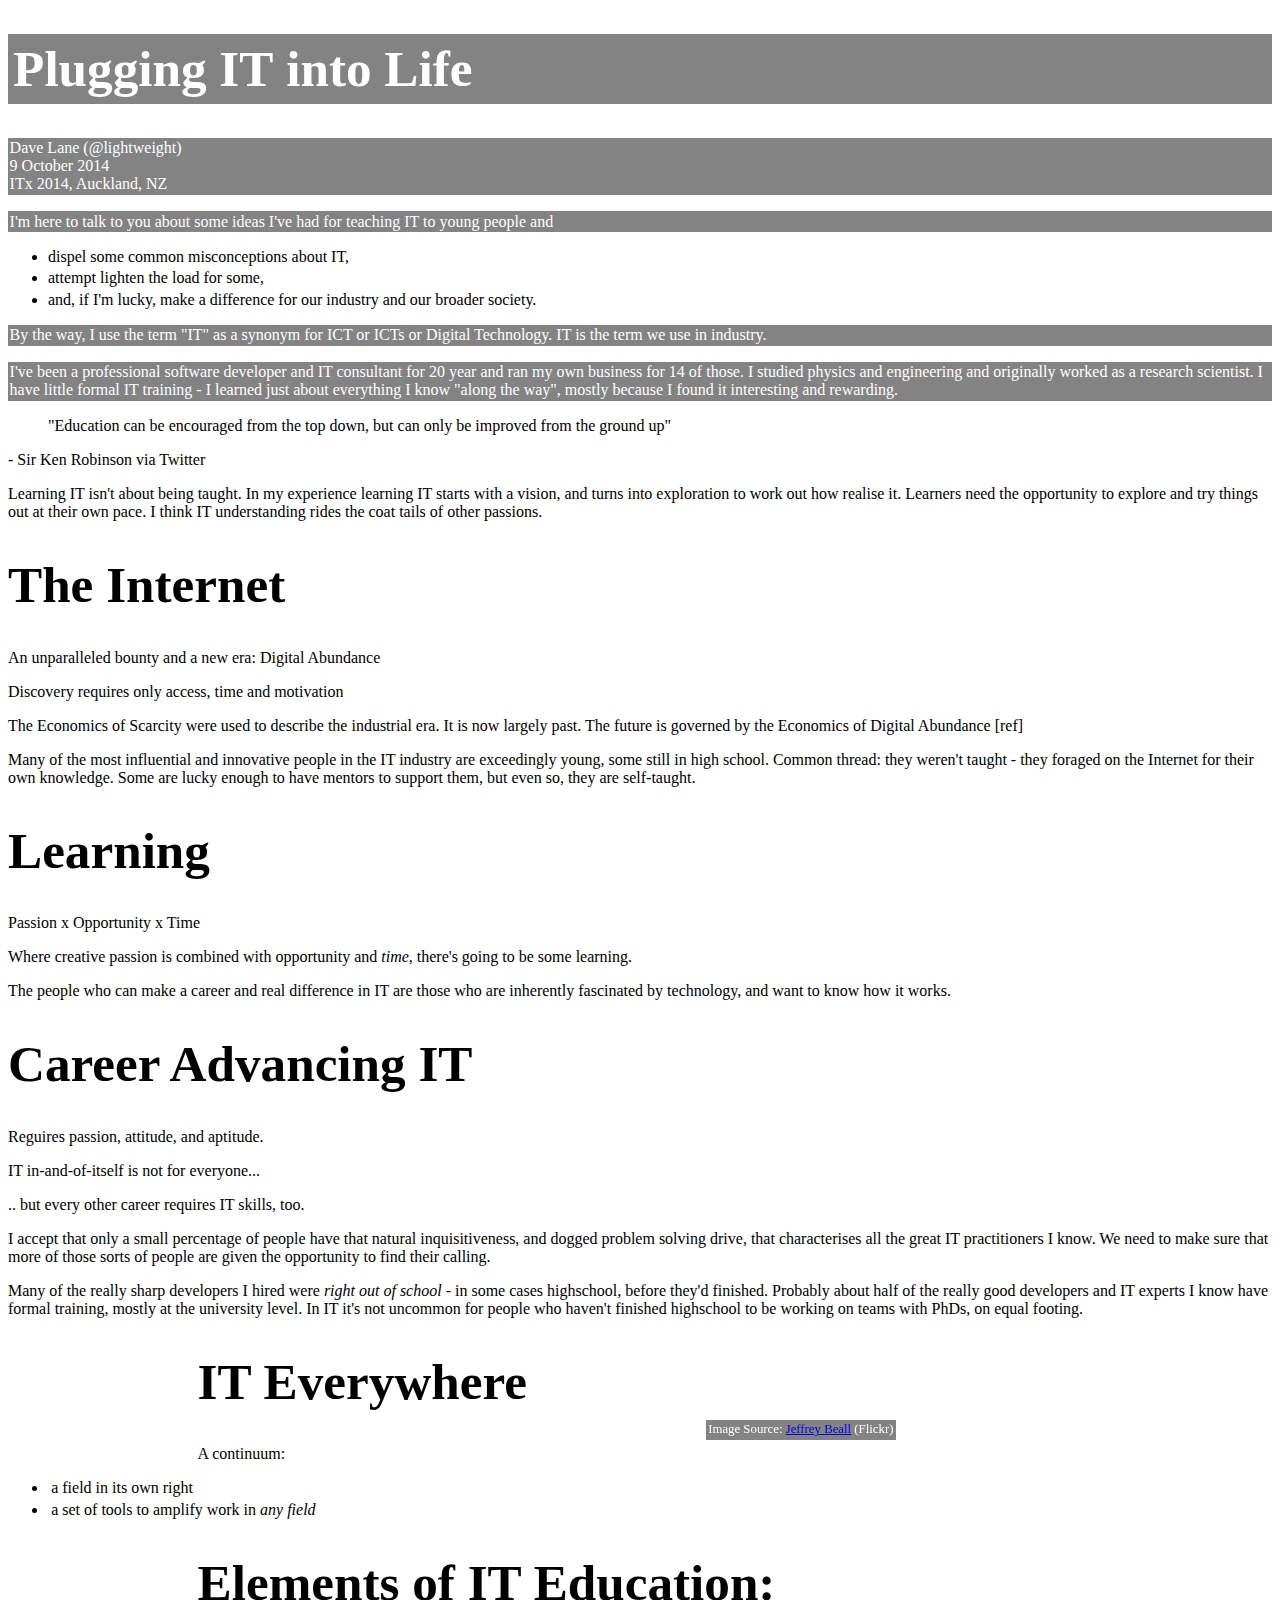
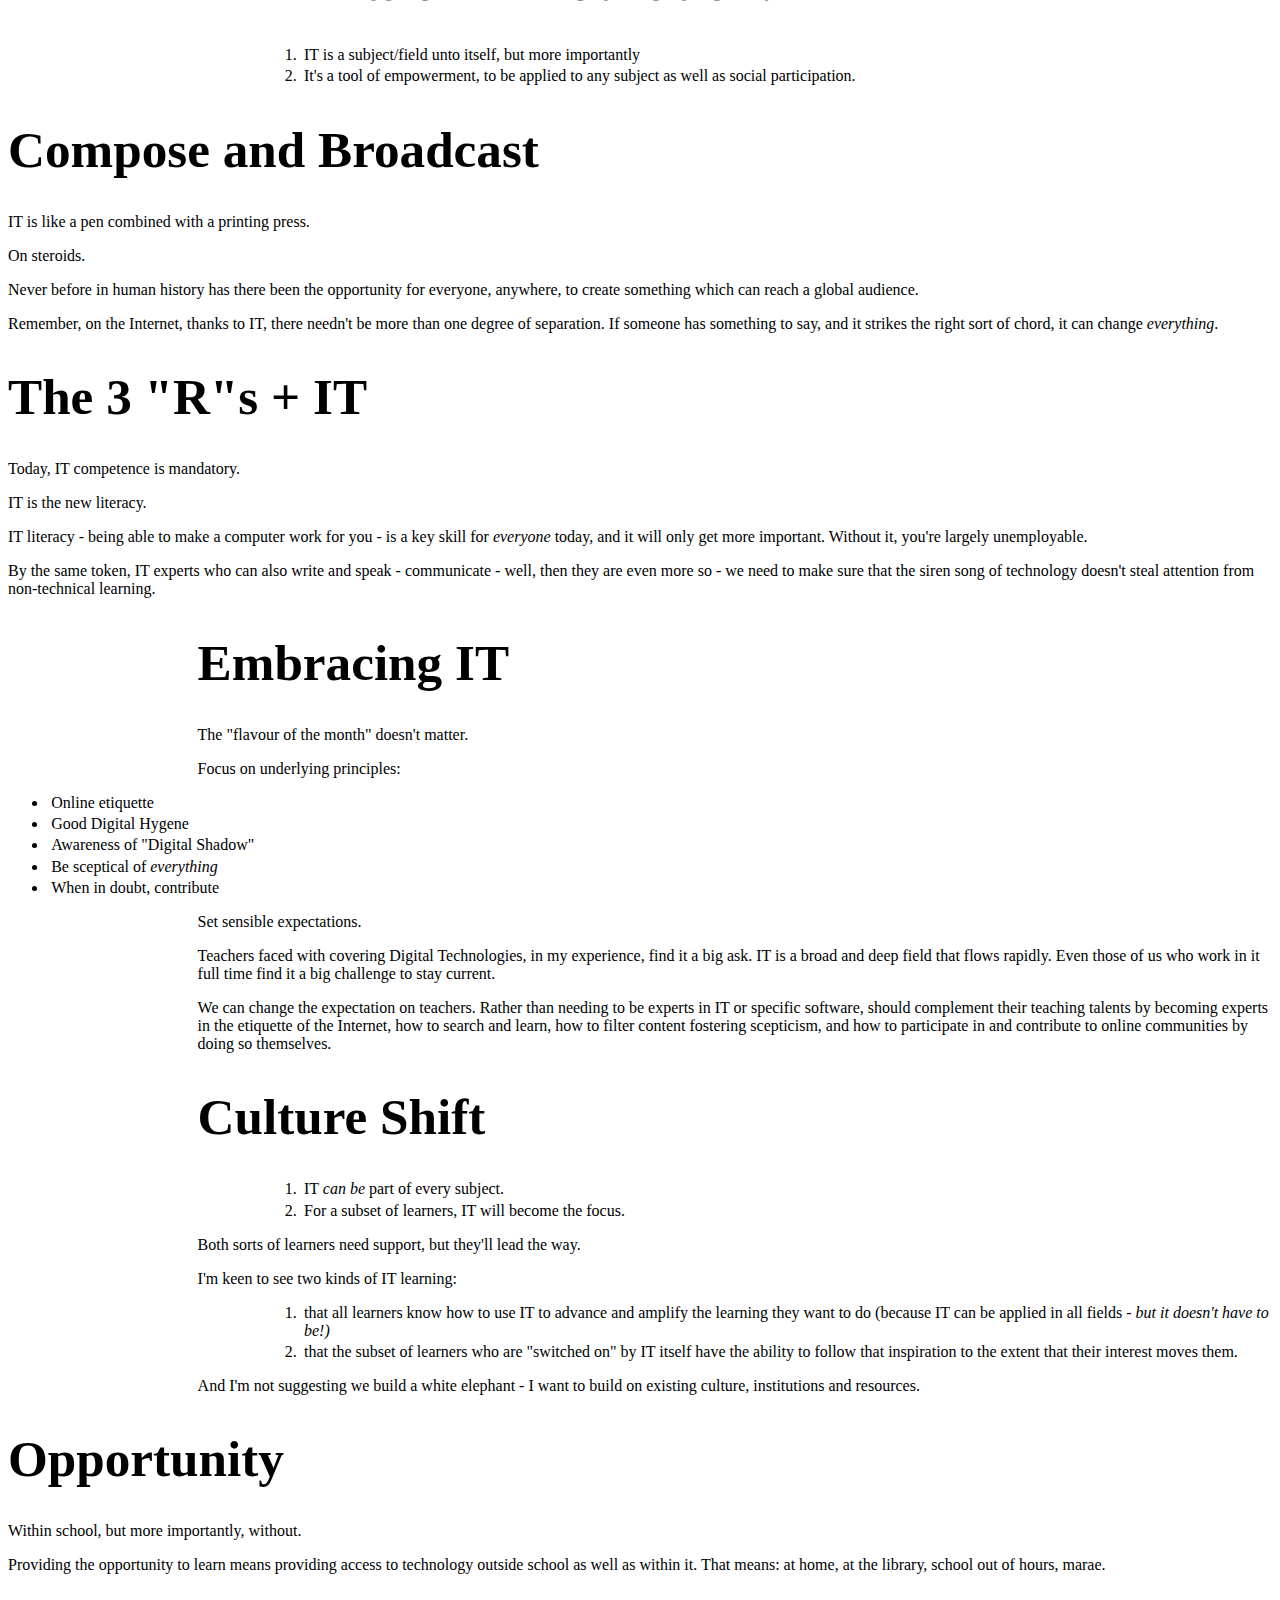
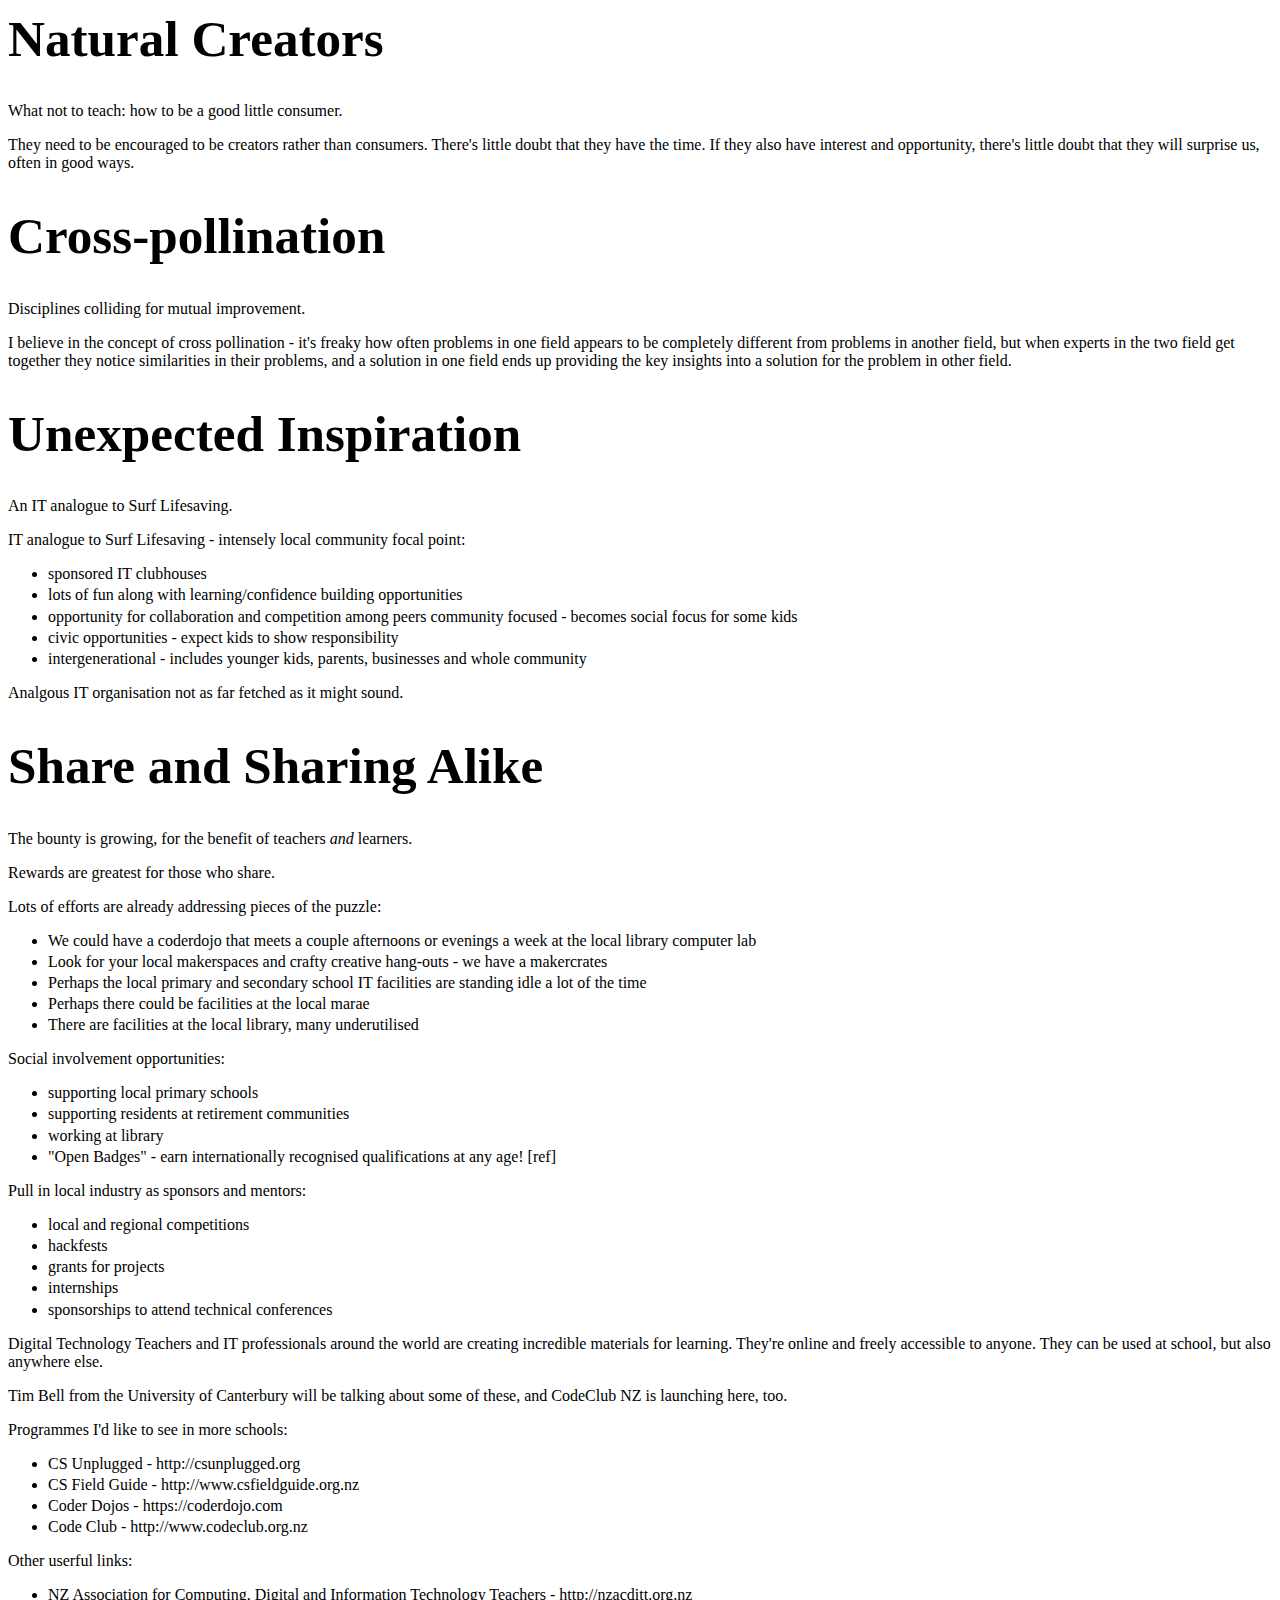
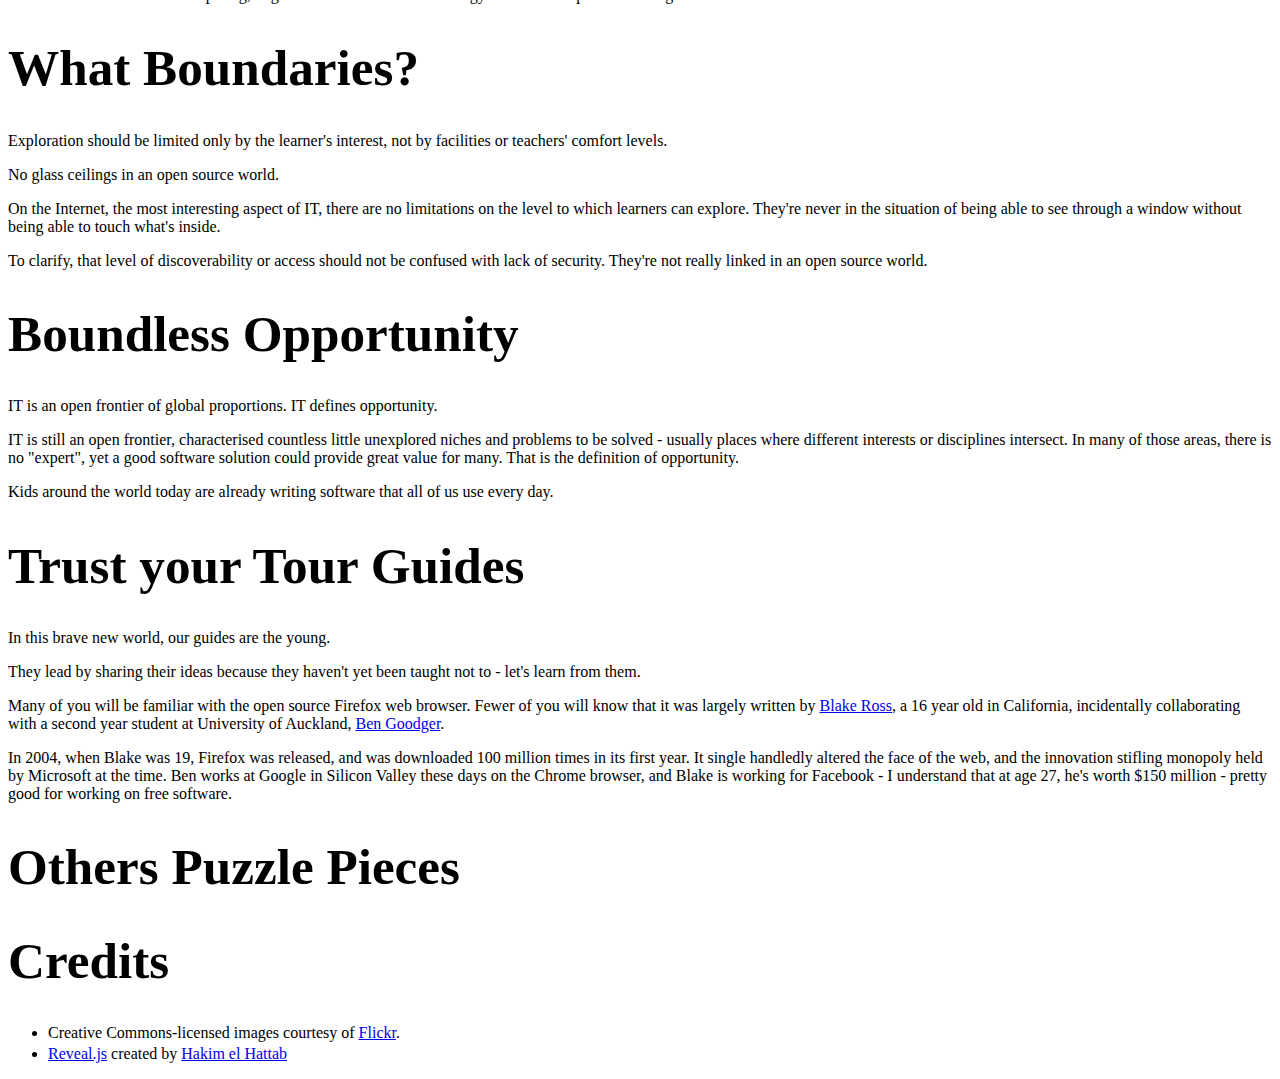
==== index.html @ 995e786e "improved content and notes and formatting" ====
<!doctype html>
<html lang="en">

	<head>
		<meta charset="utf-8">

		<title>reveal.js - The HTML Presentation Framework</title>

		<meta name="description" content="A framework for easily creating beautiful presentations using HTML">
		<meta name="author" content="Hakim El Hattab">

		<meta name="apple-mobile-web-app-capable" content="yes" />
		<meta name="apple-mobile-web-app-status-bar-style" content="black-translucent" />

		<meta name="viewport" content="width=device-width, initial-scale=1.0, maximum-scale=1.0, user-scalable=no">

		<link rel="stylesheet" href="css/reveal.min.css">
		<link rel="stylesheet" href="css/theme/solarized.css" id="theme">
		<!-- For syntax highlighting -->
		<link rel="stylesheet" href="lib/css/zenburn.css">
		<!-- for custom CSS specific to this presentation -->
		<link rel="stylesheet" href="css/override.css">


		<!-- If the query includes 'print-pdf', include the PDF print sheet -->
		<script>
			if( window.location.search.match( /print-pdf/gi ) ) {
				var link = document.createElement( 'link' );
				link.rel = 'stylesheet';
				link.type = 'text/css';
				link.href = 'css/print/pdf.css';
				document.getElementsByTagName( 'head' )[0].appendChild( link );
			}
		</script>

		<!--[if lt IE 9]>
		<script src="lib/js/html5shiv.js"></script>
		<![endif]-->
	</head>

	<body>

		<div class="reveal">

			<!-- Any section element inside of this container is displayed as a slide -->
			<div class="slides">

				<section data-state="first" class="full-image overlay" data-background="media/4865394061_0583214e6d_o_d.jpg">
					<h1>Plugging <strong>IT</strong> into Life</h1>
					<!--<h2>(a humble proposition)</h2>-->
					<p>
						Dave Lane (@lightweight)<br />
						9 October 2014<br />
						ITx 2014, Auckland, NZ
					</p>

					<div class="credit">Image Source: <a href="https://www.flickr.com/photos/denverjeffrey/4865394061">Jeffrey Beall</a> (Flickr)
					</div>
					<aside class="notes">
						<p>I'm here to talk to you about some ideas I've had for teaching IT to young people and</p>
						<ul>
						  <li>dispel some common misconceptions about IT,</li>
						  <li>attempt lighten the load for some,</li>
						  <li>and, if I'm lucky, make a difference for our industry and our broader society.</li>
						</ul>

						<p>By the way, I use the term "IT" as a synonym for ICT or ICTs or Digital Technology. IT is the term we use in industry.</p>

						<p>I've been a professional software developer and IT consultant for 20 year and ran my own business for 14 of those. I studied physics and engineering and originally worked as a research scientist. I have little formal IT training - I learned just about everything I know "along the way", mostly because I found it interesting and rewarding.</p>
					</aside>
				</section>

				<section>
					<blockquote>"Education can be encouraged from the top down, but can only be improved from the ground up"</blockquote>
					<p>- Sir Ken Robinson via Twitter</p>

					<aside class="notes">
						<p>Learning IT isn't about being taught. In my experience learning IT starts with a vision, and turns into exploration to work out how realise it. Learners need the opportunity to explore and try things out at their own pace. I think IT understanding rides the coat tails of other passions.</p>
					</aside>
				</section>

				<section>
					<h1>The Internet</h1>
					<p>An unparalleled bounty and a new era: Digital Abundance</p>
					<p>Discovery requires only access, time and motivation</p>

					<aside class="notes">
						<p>The Economics of Scarcity were used to describe the industrial era. It is now largely past. The future is governed by the Economics of Digital Abundance [ref]</p>
						<p>Many of the most influential and innovative people in the IT industry are exceedingly young, some still in high school. Common thread: they weren't taught - they foraged on the Internet for their own knowledge. Some are lucky enough to have mentors to support them, but even so, they are self-taught.</p>
					</aside>
				</section>

				<section>
					<h1>Learning</h1>
					<p>Passion x Opportunity x Time</p>

					<aside class="notes">
						<p>Where creative passion is combined with opportunity and <em>time</em>, there's going to be some learning.</p>

						<p>The people who can make a career and real difference in IT are those who are inherently fascinated by technology, and want to know how it works.</p>
					</aside>
				</section>

				<section>
					<h1>Career Advancing IT</h1>
					<p>Reguires passion, attitude, and aptitude.</p>
					<p>IT in-and-of-itself is not for everyone...</p>
					<p>.. but every other career requires IT skills, too.</p>


					<aside class="notes">
						<p>I accept that only a small percentage of people have that natural inquisitiveness, and dogged problem solving drive, that characterises all the great IT practitioners I know. We need to make sure that more of those sorts of people are given the opportunity to find their calling.</p>

						<p>Many of the really sharp developers I hired were <em>right out of school</em> - in some cases highschool, before they'd finished. Probably about half of the really good developers and IT experts I know have formal training, mostly at the university level. In IT it's not uncommon for people who haven't finished highschool to be working on teams with PhDs, on equal footing.</p>
					</aside>
				</section>

				<section class="left">
					<h1>IT Everywhere</h1>
					<p>A continuum:</p>
					<ul>
						<li>a field in its own right</li>
						<li>a set of tools to amplify work in <em>any field</em></li>
					</ul>

					<aside class="notes">
						<h1>Elements of IT Education:</h1>
						<ol>
  						<li>IT is a subject/field unto itself, but more importantly</li>
  						<li>It's a tool of empowerment, to be applied to any subject as well as social participation.</li>
						</ol>
					</aside>
				</section>

				<section>
					<h1>Compose and Broadcast</h1>
					<p>IT is like a pen combined with a printing press.</p>
					<p>On steroids.</p>

					<aside class="notes">
						<p>Never before in human history has there been the opportunity for everyone, anywhere, to create something which can reach a global audience.</p>
						<p>Remember, on the Internet, thanks to IT, there needn't be more than one degree of separation. If someone has something to say, and it strikes the right sort of chord, it can change <em>everything</em>.</p>
					</aside>
				</section>

				<section>
					<h1>The 3 "R"s + IT</h1>
					<p>Today, IT competence is mandatory.</p>
					<p>IT is the new literacy.</p>

					<aside class="notes">
						<p>IT literacy - being able to make a computer work for you - is a key skill for <em>everyone</em> today, and it will only get more important. Without it, you're largely unemployable.</p>

						<p>By the same token, IT experts who can also write and speak - communicate - well, then they are even more so - we need to make sure that the siren song of technology doesn't steal attention from non-technical learning.</p>
					</aside>
				</section>

				<section class="left">
					<h1>Embracing IT</h1>
					<p>The "flavour of the month" doesn't matter.</p>
					<p>Focus on underlying principles:</p>
					<ul>
						<li>Online etiquette</li>
						<li>Good Digital Hygene</li>
						<li>Awareness of "Digital Shadow"</li>
						<li>Be sceptical of <em>everything</em></li>
						<li>When in doubt, contribute</li>
					</ul>

					<p>Set sensible expectations.</p>

					<aside class="notes">
						<p>Teachers faced with covering Digital Technologies, in my experience, find it a big ask. IT is a broad and deep field that flows rapidly. Even those of us who work in it full time find it a big challenge to stay current.</p>

						<p>We can change the expectation on teachers. Rather than needing to be experts in IT or specific software, should complement their teaching talents by becoming experts in the etiquette of the Internet, how to search and learn, how to filter content fostering scepticism, and how to participate in and contribute to online communities by doing so themselves.</p>
					</aside>
				</section>

				<section class="left">
					<h1>Culture Shift</h1>
					<ol>
						<li>IT <em>can be</em> part of every subject.</li>
						<li>For a subset of learners, IT will become the focus.</li>
					</ol>
					<p>Both sorts of learners need support, but they'll lead the way.</p>

					<aside class="notes">
						<p>I'm keen to see two kinds of IT learning:</p>
						<ol>
							<li>that all learners know how to use IT to advance and amplify the learning they want to do (because IT can be applied in all fields - <em>but it doesn't have to be!)</em></li>
							<li>that the subset of learners who are "switched on" by IT itself have the ability to follow that inspiration to the extent that their interest moves them.</li>
						</ol>

						<p>And I'm not suggesting we build a white elephant - I want to build on existing culture, institutions and resources.</p>
					</aside>
				</section>

				<section>
					<h1>Opportunity</h1>
					<p>Within school, but more importantly, without.</p>

					<aside class="notes">
						<p>Providing the opportunity to learn means providing access to technology outside school as well as within it.  That means: at home, at the library, school out of hours, marae.</p>
					</aside>
				</section>

				<section>
					<h1>Natural Creators</h1>
					<p>What not to teach: how to be a good little consumer.</p>

					<aside class="notes">
						<p>They need to be encouraged to be creators rather than consumers. There's little doubt that they have the time. If they also have interest and opportunity, there's little doubt that they will surprise us, often in good ways.</p>
					</aside>
				</section>

				<section>
					<h1>Cross-pollination</h1>
					<p>Disciplines colliding for mutual improvement.</p>

					<aside class="notes">
						<p>I believe in the concept of cross pollination - it's freaky how often problems in one field appears to be completely different from problems in another field, but when experts in the two field get together they notice similarities in their problems, and a solution in one field ends up providing the key insights into a solution for the problem in other field.</p>
					</aside>
				</section>

				<section>
					<h1>Unexpected Inspiration</h1>
					<p>An IT analogue to Surf Lifesaving.</p>

					<aside class="notes">
						<p>IT analogue to Surf Lifesaving - intensely local community focal point:</p>
						<ul>
							<li>sponsored IT clubhouses</li>
  						<li>lots of fun along with learning/confidence building opportunities</li>
  						<li>opportunity for collaboration and competition among peers
  community focused - becomes social focus for some kids</li>
  						<li>civic opportunities - expect kids to show responsibility</li>
  						<li>intergenerational - includes younger kids, parents, businesses and whole community</li>
						</ul>
						<p>Analgous IT organisation not as far fetched as it might sound.</p>
					</aside>
				</section>

					</aside>
				</section>

				<section>
					<h1>Share and Sharing Alike</h1>
					<p>The bounty is growing, for the benefit of teachers <em>and</em> learners.</p>
					<p>Rewards are greatest for those who share.</p>

					<aside class="notes">
						<p>Lots of efforts are already addressing pieces of the puzzle:</p>
						<ul>
							<li>We could have a coderdojo that meets a couple afternoons or evenings a week at the local library computer lab</li>
							<li>Look for your local makerspaces and crafty creative hang-outs - we have a makercrates</li>
							<li>Perhaps the local primary and secondary school IT facilities are standing idle a lot of the time</li>
							<li>Perhaps there could be facilities at the local marae</li>
							<li>There are facilities at the local library, many underutilised</li>
						</ul>

						<p>Social involvement opportunities:</p>
						<ul>
							<li>supporting local primary schools</li>
							<li>supporting residents at retirement communities</li>
							<li>working at library</li>
							<li>"Open Badges" - earn internationally recognised qualifications at any age! [ref]</li>
						</ul>

						<p>Pull in local industry as sponsors and mentors:</p>
						<ul>
							<li>local and regional competitions</li>
							<li>hackfests</li>
							<li>grants for projects</li>
							<li>internships</li>
							<li>sponsorships to attend technical conferences</li>
						</ul>

						<p>Digital Technology Teachers and IT professionals around the world are creating incredible materials for learning. They're online and freely accessible to anyone. They can be used at school, but also anywhere else.</p>

						<p>Tim Bell from the University of Canterbury will be talking about some of these, and CodeClub NZ is launching here, too.</p>

						<p>Programmes I'd like to see in more schools:</p>
  					<ul>
							<li>CS Unplugged - http://csunplugged.org</li>
  						<li>CS Field Guide - http://www.csfieldguide.org.nz</li>
  						<li>Coder Dojos - https://coderdojo.com</li>
  						<li>Code Club - http://www.codeclub.org.nz</li>
						</ul>

						<p>Other userful links:</p>
						<ul>
  						<li>NZ Association for Computing, Digital and Information Technology Teachers - http://nzacditt.org.nz</li>
						</ul>
					</aside>
				</section>


				<section>
					<h1>What Boundaries?</h1>
					<p>Exploration should be limited only by the learner's interest, not by facilities or teachers' comfort levels.</p>
					<p>No glass ceilings in an open source world.</p>

					<aside class="notes">
						<p>On the Internet, the most interesting aspect of IT, there are no limitations on the level to which learners can explore. They're never in the situation of being able to see through a window without being able to touch what's inside.</p>
						<p>To clarify, that level of discoverability or access should not be confused with lack of security. They're not really linked in an open source world.</p>
					</aside>
				</section>

				<section>
					<h1>Boundless Opportunity</h1>
					<p>IT is an open frontier of global proportions. IT defines opportunity.</p>

					<aside class="notes">
						<p>IT is still an open frontier, characterised countless little unexplored niches and problems to be solved - usually places where different interests or disciplines intersect. In many of those areas, there is no "expert", yet a good software solution could provide great value for many. That is the definition of opportunity.</p>
						<p>Kids around the world today are already writing software that all of us use every day.</p>
					</aside>
				</section>

				<section>
					<h1>Trust your Tour Guides</h1>
					<p>In this brave new world, our guides are the young.</p>
					<p>They lead by sharing their ideas because they haven't yet been taught not to - let's learn from them.</p>

					<aside class="notes">
						<p>Many of you will be familiar with the open source Firefox web browser. Fewer of you will know that it was largely written by <a href="http://en.wikipedia.org/wiki/Blake_Ross">Blake Ross</a>, a 16 year old in California, incidentally collaborating with a second year student at University of Auckland, <a href="http://en.wikipedia.org/wiki/Ben_Goodger">Ben Goodger</a>.</p>
						<p>In 2004, when Blake was 19, Firefox was released, and was downloaded 100 million times in its first year. It single handledly altered the face of the web, and the innovation stifling monopoly held by Microsoft at the time. Ben works at Google in Silicon Valley these days on the Chrome browser, and Blake is working for Facebook - I understand that at age 27, he's worth $150 million - pretty good for working on free software.</p>
					</aside>
				</section>

				<section>
					<h1>Others Puzzle Pieces</h1>


					<aside class="notes">

					</aside>
				</section>


				<section>
					<h1>Credits</h1>
					<ul>
						<li>Creative Commons-licensed images courtesy of <a href="http://flickr.com">Flickr</a>.</li>
						<li><a href="http://lab.hakim.se/reveal-js/">Reveal.js</a> created by <a href="http://hakim.se">Hakim el Hattab</a></li>
					</ul>
				</section>

			</div>
		</div>

		<script src="lib/js/head.min.js"></script>
		<script src="js/reveal.min.js"></script>

		<script>

			// Full list of configuration options available here:
			// https://github.com/hakimel/reveal.js#configuration
			Reveal.initialize({
				controls: true,
				progress: true,
				history: true,
				center: true,

				theme: Reveal.getQueryHash().theme, // available themes are in /css/theme
				transition: Reveal.getQueryHash().transition || 'fade', // default/cube/page/concave/zoom/linear/fade/none

				// Parallax scrolling
				// parallaxBackgroundImage: 'https://s3.amazonaws.com/hakim-static/reveal-js/reveal-parallax-1.jpg',
				// parallaxBackgroundSize: '2100px 900px',

				// Optional libraries used to extend on reveal.js
				dependencies: [
					{ src: 'lib/js/classList.js', condition: function() { return !document.body.classList; } },
					{ src: 'plugin/markdown/marked.js', condition: function() { return !!document.querySelector( '[data-markdown]' ); } },
					{ src: 'plugin/markdown/markdown.js', condition: function() { return !!document.querySelector( '[data-markdown]' ); } },
					{ src: 'plugin/highlight/highlight.js', async: true, callback: function() { hljs.initHighlightingOnLoad(); } },
					{ src: 'plugin/zoom-js/zoom.js', async: true, condition: function() { return !!document.body.classList; } },
					{ src: 'plugin/notes/notes.js', async: true, condition: function() { return !!document.body.classList; } }
				]
			});

		</script>

	</body>
</html>
---- css/override.css ----
html .overlay h1,
html .overlay h2,
html .overlay h3,
html .overlay p,
html .overlay .credit {
	background-color: rgba(100,100,100,0.8);
  color: #fff;
}



html .overlay h1 { padding: 0.1em; }
html .overlay h2 { padding: 0.1em; }
html .overlay h3 { padding: 0.1em; }
html .overlay p { padding: 0.1em; }

.slides .credit {
  position: fixed;
  bottom: -60%;
  display: block;
  right: 30%;
  font-size: 80%;
  padding: 0.2em;
}

.reveal h1 { font-size: 3.2em; }
.reveal p { margin-top: 0.3em; }
.reveal li { margin-top: 0.2em; }

.reveal .left h1,
.reveal .left h2,
.reveal .left h3,
.reveal .left p { text-align: left; margin-left: 15%; }
/*.reveal .left ul,
.reveal .left ol { margin-left: 0%; }*/
.reveal .left ul li,
.reveal .left ol li { padding-left: 0.2em;}
.reveal .left ol { margin-left: 20%; }
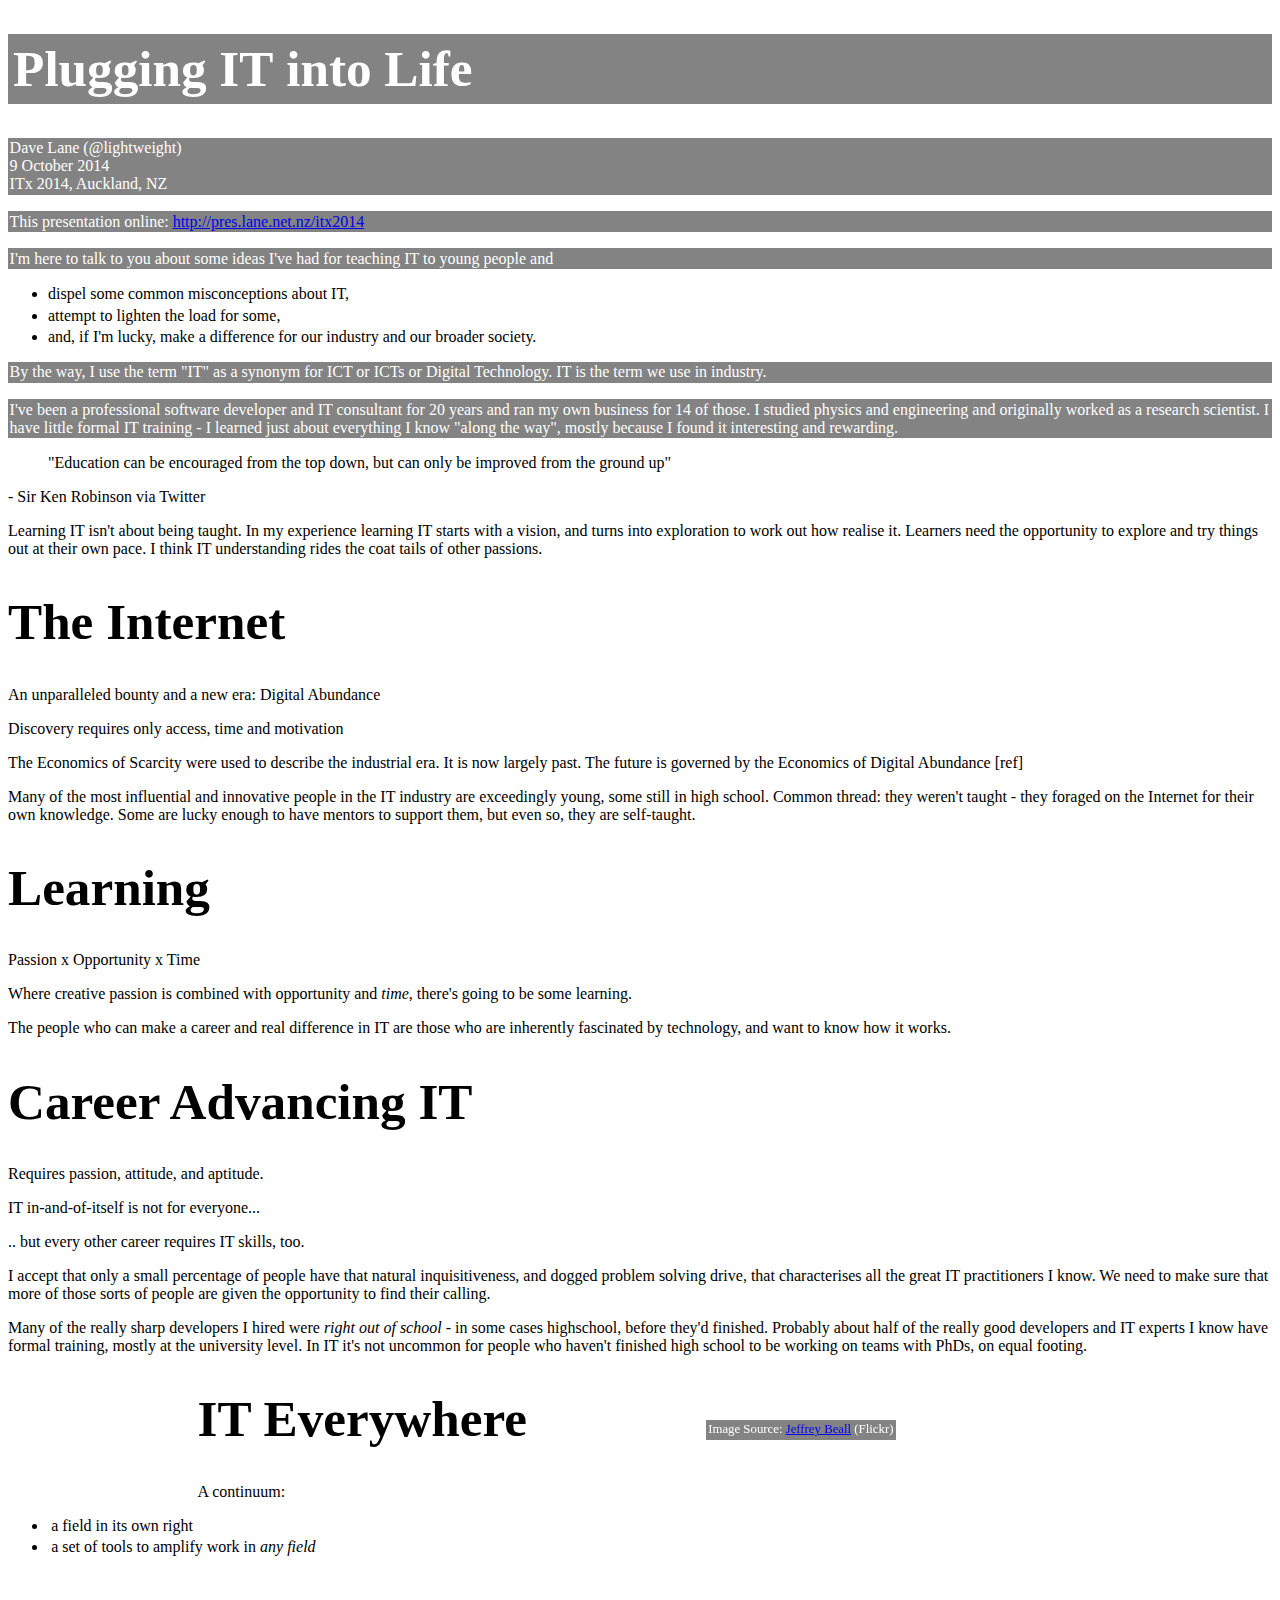
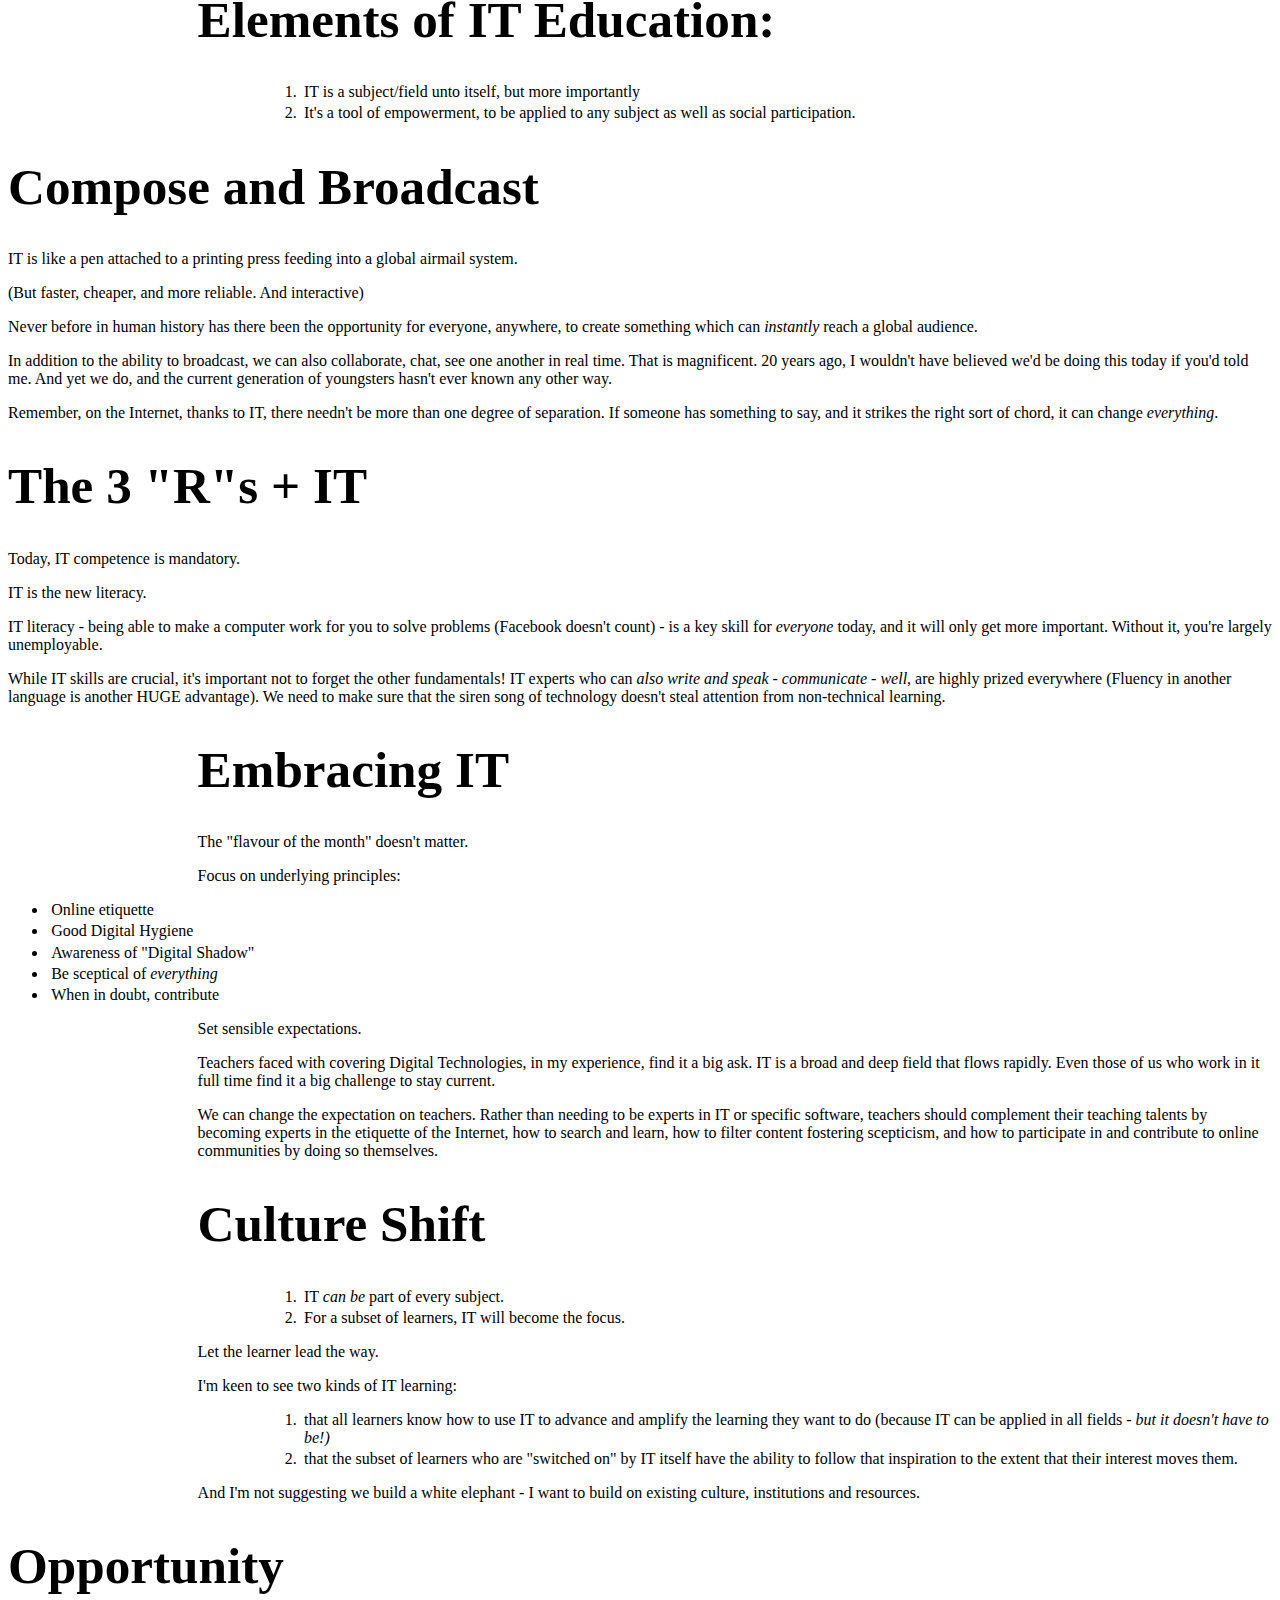
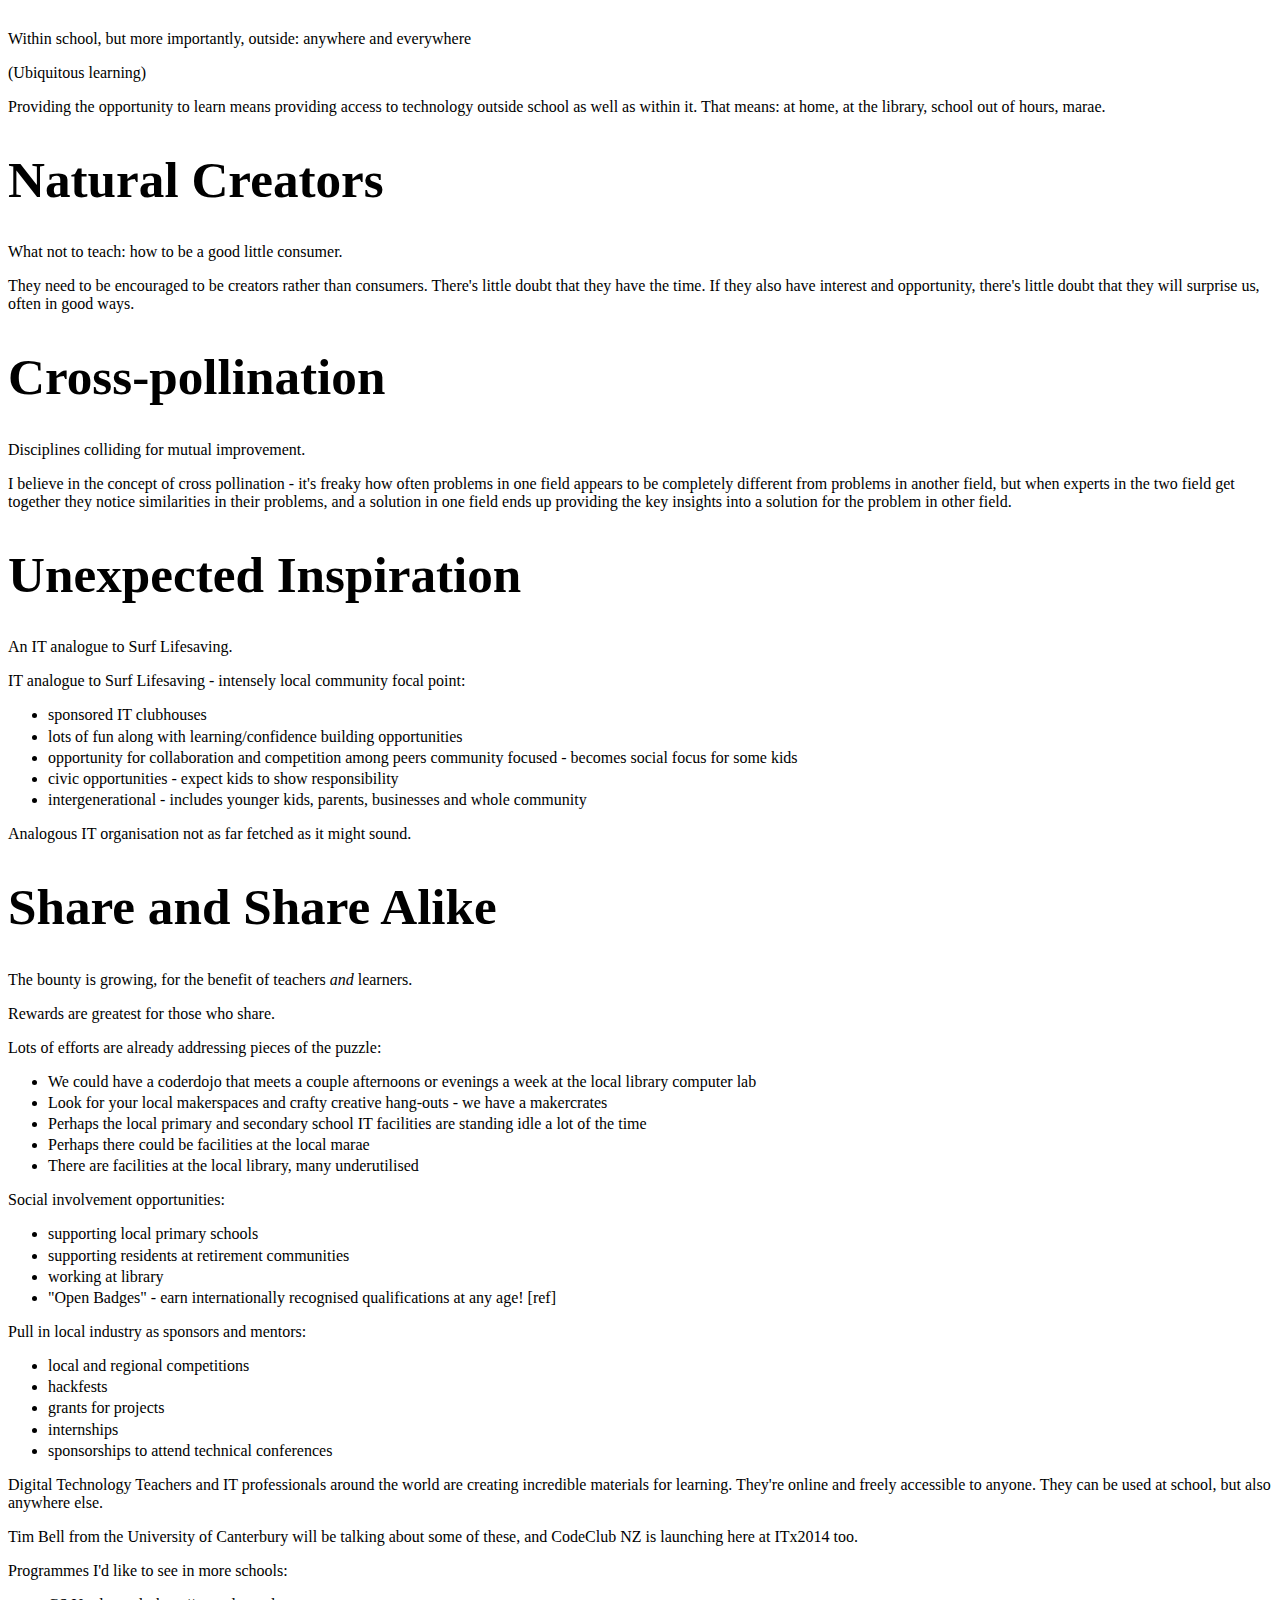
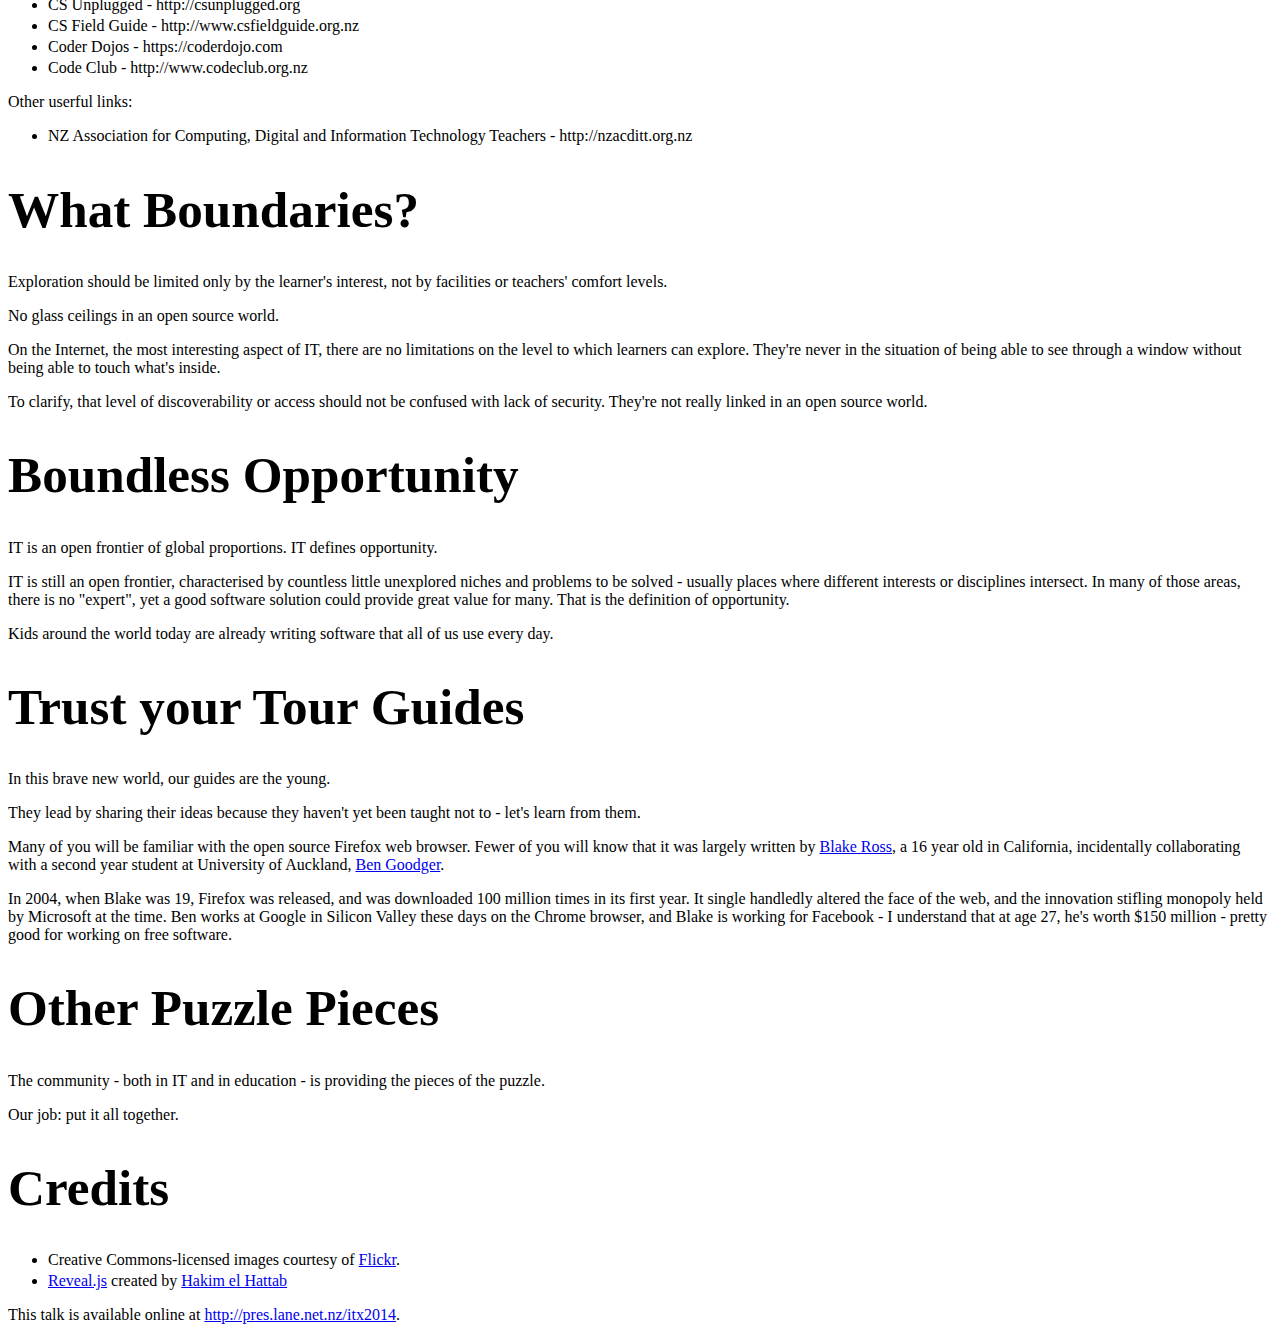
==== commit 83a9d47a: "apply Kathy's corrections" ====
--- a/index.html
+++ b/index.html
@@ -53,6 +53,7 @@
 						9 October 2014<br />
 						ITx 2014, Auckland, NZ
 					</p>
+					<p>This presentation online: <a href="http://pres.lane.net.nz/itx2014">http://pres.lane.net.nz/itx2014</a></p>
 
 					<div class="credit">Image Source: <a href="https://www.flickr.com/photos/denverjeffrey/4865394061">Jeffrey Beall</a> (Flickr)
 					</div>
@@ -60,13 +61,13 @@
 						<p>I'm here to talk to you about some ideas I've had for teaching IT to young people and</p>
 						<ul>
 						  <li>dispel some common misconceptions about IT,</li>
-						  <li>attempt lighten the load for some,</li>
+						  <li>attempt to lighten the load for some,</li>
 						  <li>and, if I'm lucky, make a difference for our industry and our broader society.</li>
 						</ul>
 
 						<p>By the way, I use the term "IT" as a synonym for ICT or ICTs or Digital Technology. IT is the term we use in industry.</p>
 
-						<p>I've been a professional software developer and IT consultant for 20 year and ran my own business for 14 of those. I studied physics and engineering and originally worked as a research scientist. I have little formal IT training - I learned just about everything I know "along the way", mostly because I found it interesting and rewarding.</p>
+						<p>I've been a professional software developer and IT consultant for 20 years and ran my own business for 14 of those. I studied physics and engineering and originally worked as a research scientist. I have little formal IT training - I learned just about everything I know "along the way", mostly because I found it interesting and rewarding.</p>
 					</aside>
 				</section>
 
@@ -103,7 +104,7 @@
 
 				<section>
 					<h1>Career Advancing IT</h1>
-					<p>Reguires passion, attitude, and aptitude.</p>
+					<p>Requires passion, attitude, and aptitude.</p>
 					<p>IT in-and-of-itself is not for everyone...</p>
 					<p>.. but every other career requires IT skills, too.</p>
 
@@ -111,7 +112,7 @@
 					<aside class="notes">
 						<p>I accept that only a small percentage of people have that natural inquisitiveness, and dogged problem solving drive, that characterises all the great IT practitioners I know. We need to make sure that more of those sorts of people are given the opportunity to find their calling.</p>
 
-						<p>Many of the really sharp developers I hired were <em>right out of school</em> - in some cases highschool, before they'd finished. Probably about half of the really good developers and IT experts I know have formal training, mostly at the university level. In IT it's not uncommon for people who haven't finished highschool to be working on teams with PhDs, on equal footing.</p>
+						<p>Many of the really sharp developers I hired were <em>right out of school</em> - in some cases highschool, before they'd finished. Probably about half of the really good developers and IT experts I know have formal training, mostly at the university level. In IT it's not uncommon for people who haven't finished high school to be working on teams with PhDs, on equal footing.</p>
 					</aside>
 				</section>
 
@@ -134,11 +135,12 @@
 
 				<section>
 					<h1>Compose and Broadcast</h1>
-					<p>IT is like a pen combined with a printing press.</p>
-					<p>On steroids.</p>
-
-					<aside class="notes">
-						<p>Never before in human history has there been the opportunity for everyone, anywhere, to create something which can reach a global audience.</p>
+					<p>IT is like a pen attached to a printing press feeding into a global airmail system.</p>
+					<p>(But faster, cheaper, and more reliable. And interactive)</p>
+
+					<aside class="notes">
+						<p>Never before in human history has there been the opportunity for everyone, anywhere, to create something which can <em>instantly</em> reach a global audience.</p>
+						<p>In addition to the ability to broadcast, we can also collaborate, chat, see one another in real time. That is magnificent. 20 years ago, I wouldn't have believed we'd be doing this today if you'd told me. And yet we do, and the current generation of youngsters hasn't ever known any other way.</p>
 						<p>Remember, on the Internet, thanks to IT, there needn't be more than one degree of separation. If someone has something to say, and it strikes the right sort of chord, it can change <em>everything</em>.</p>
 					</aside>
 				</section>
@@ -149,9 +151,9 @@
 					<p>IT is the new literacy.</p>
 
 					<aside class="notes">
-						<p>IT literacy - being able to make a computer work for you - is a key skill for <em>everyone</em> today, and it will only get more important. Without it, you're largely unemployable.</p>
-
-						<p>By the same token, IT experts who can also write and speak - communicate - well, then they are even more so - we need to make sure that the siren song of technology doesn't steal attention from non-technical learning.</p>
+						<p>IT literacy - being able to make a computer work for you to solve problems (Facebook doesn't count) - is a key skill for <em>everyone</em> today, and it will only get more important. Without it, you're largely unemployable.</p>
+
+						<p>While IT skills are crucial, it's important not to forget the other fundamentals! IT experts who can <em>also write and speak - communicate - well</em>, are highly prized everywhere (Fluency in another language is another HUGE advantage). We need to make sure that the siren song of technology doesn't steal attention from non-technical learning.</p>
 					</aside>
 				</section>
 
@@ -161,7 +163,7 @@
 					<p>Focus on underlying principles:</p>
 					<ul>
 						<li>Online etiquette</li>
-						<li>Good Digital Hygene</li>
+						<li>Good Digital Hygiene</li>
 						<li>Awareness of "Digital Shadow"</li>
 						<li>Be sceptical of <em>everything</em></li>
 						<li>When in doubt, contribute</li>
@@ -172,7 +174,7 @@
 					<aside class="notes">
 						<p>Teachers faced with covering Digital Technologies, in my experience, find it a big ask. IT is a broad and deep field that flows rapidly. Even those of us who work in it full time find it a big challenge to stay current.</p>
 
-						<p>We can change the expectation on teachers. Rather than needing to be experts in IT or specific software, should complement their teaching talents by becoming experts in the etiquette of the Internet, how to search and learn, how to filter content fostering scepticism, and how to participate in and contribute to online communities by doing so themselves.</p>
+						<p>We can change the expectation on teachers. Rather than needing to be experts in IT or specific software, teachers should complement their teaching talents by becoming experts in the etiquette of the Internet, how to search and learn, how to filter content fostering scepticism, and how to participate in and contribute to online communities by doing so themselves.</p>
 					</aside>
 				</section>
 
@@ -182,7 +184,7 @@
 						<li>IT <em>can be</em> part of every subject.</li>
 						<li>For a subset of learners, IT will become the focus.</li>
 					</ol>
-					<p>Both sorts of learners need support, but they'll lead the way.</p>
+					<p>Let the learner lead the way.</p>
 
 					<aside class="notes">
 						<p>I'm keen to see two kinds of IT learning:</p>
@@ -197,7 +199,8 @@
 
 				<section>
 					<h1>Opportunity</h1>
-					<p>Within school, but more importantly, without.</p>
+					<p>Within school, but more importantly, outside: anywhere and everywhere</p>
+					<p>(Ubiquitous learning)</p>
 
 					<aside class="notes">
 						<p>Providing the opportunity to learn means providing access to technology outside school as well as within it.  That means: at home, at the library, school out of hours, marae.</p>
@@ -236,15 +239,15 @@
   						<li>civic opportunities - expect kids to show responsibility</li>
   						<li>intergenerational - includes younger kids, parents, businesses and whole community</li>
 						</ul>
-						<p>Analgous IT organisation not as far fetched as it might sound.</p>
-					</aside>
-				</section>
-
-					</aside>
-				</section>
-
-				<section>
-					<h1>Share and Sharing Alike</h1>
+						<p>Analogous IT organisation not as far fetched as it might sound.</p>
+					</aside>
+				</section>
+
+					</aside>
+				</section>
+
+				<section>
+					<h1>Share and Share Alike</h1>
 					<p>The bounty is growing, for the benefit of teachers <em>and</em> learners.</p>
 					<p>Rewards are greatest for those who share.</p>
 
@@ -277,7 +280,7 @@
 
 						<p>Digital Technology Teachers and IT professionals around the world are creating incredible materials for learning. They're online and freely accessible to anyone. They can be used at school, but also anywhere else.</p>
 
-						<p>Tim Bell from the University of Canterbury will be talking about some of these, and CodeClub NZ is launching here, too.</p>
+						<p>Tim Bell from the University of Canterbury will be talking about some of these, and CodeClub NZ is launching here at ITx2014 too.</p>
 
 						<p>Programmes I'd like to see in more schools:</p>
   					<ul>
@@ -311,7 +314,7 @@
 					<p>IT is an open frontier of global proportions. IT defines opportunity.</p>
 
 					<aside class="notes">
-						<p>IT is still an open frontier, characterised countless little unexplored niches and problems to be solved - usually places where different interests or disciplines intersect. In many of those areas, there is no "expert", yet a good software solution could provide great value for many. That is the definition of opportunity.</p>
+						<p>IT is still an open frontier, characterised by countless little unexplored niches and problems to be solved - usually places where different interests or disciplines intersect. In many of those areas, there is no "expert", yet a good software solution could provide great value for many. That is the definition of opportunity.</p>
 						<p>Kids around the world today are already writing software that all of us use every day.</p>
 					</aside>
 				</section>
@@ -328,10 +331,12 @@
 				</section>
 
 				<section>
-					<h1>Others Puzzle Pieces</h1>
-
-
-					<aside class="notes">
+					<h1>Other Puzzle Pieces</h1>
+					<p>The community - both in IT and in education - is providing the pieces of the puzzle.</p>
+					<p>Our job: put it all together.</p>
+
+					<aside class="notes">
+
 
 					</aside>
 				</section>
@@ -343,6 +348,9 @@
 						<li>Creative Commons-licensed images courtesy of <a href="http://flickr.com">Flickr</a>.</li>
 						<li><a href="http://lab.hakim.se/reveal-js/">Reveal.js</a> created by <a href="http://hakim.se">Hakim el Hattab</a></li>
 					</ul>
+
+				<p>This talk is available online at <a href="http://pres.lane.net.nz/itx2014">http://pres.lane.net.nz/itx2014</a>.</p>
+
 				</section>
 
 			</div>
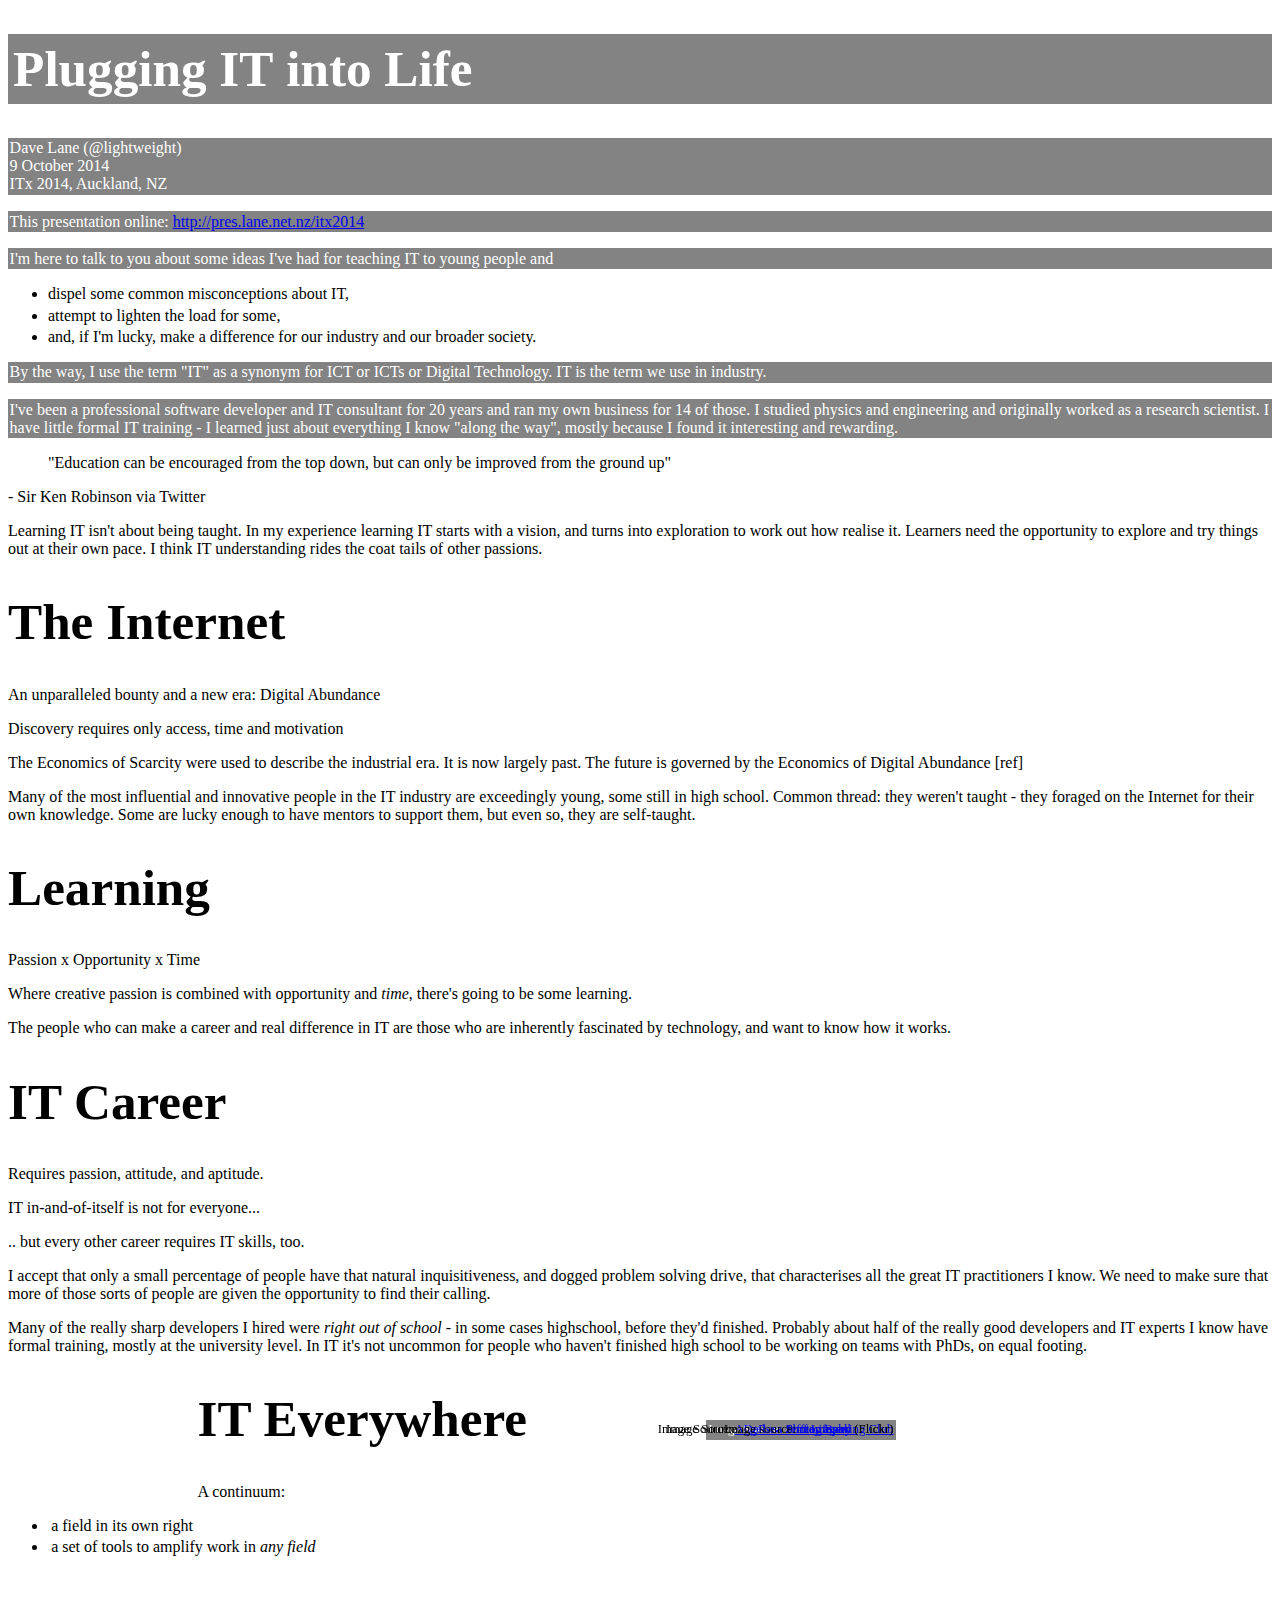
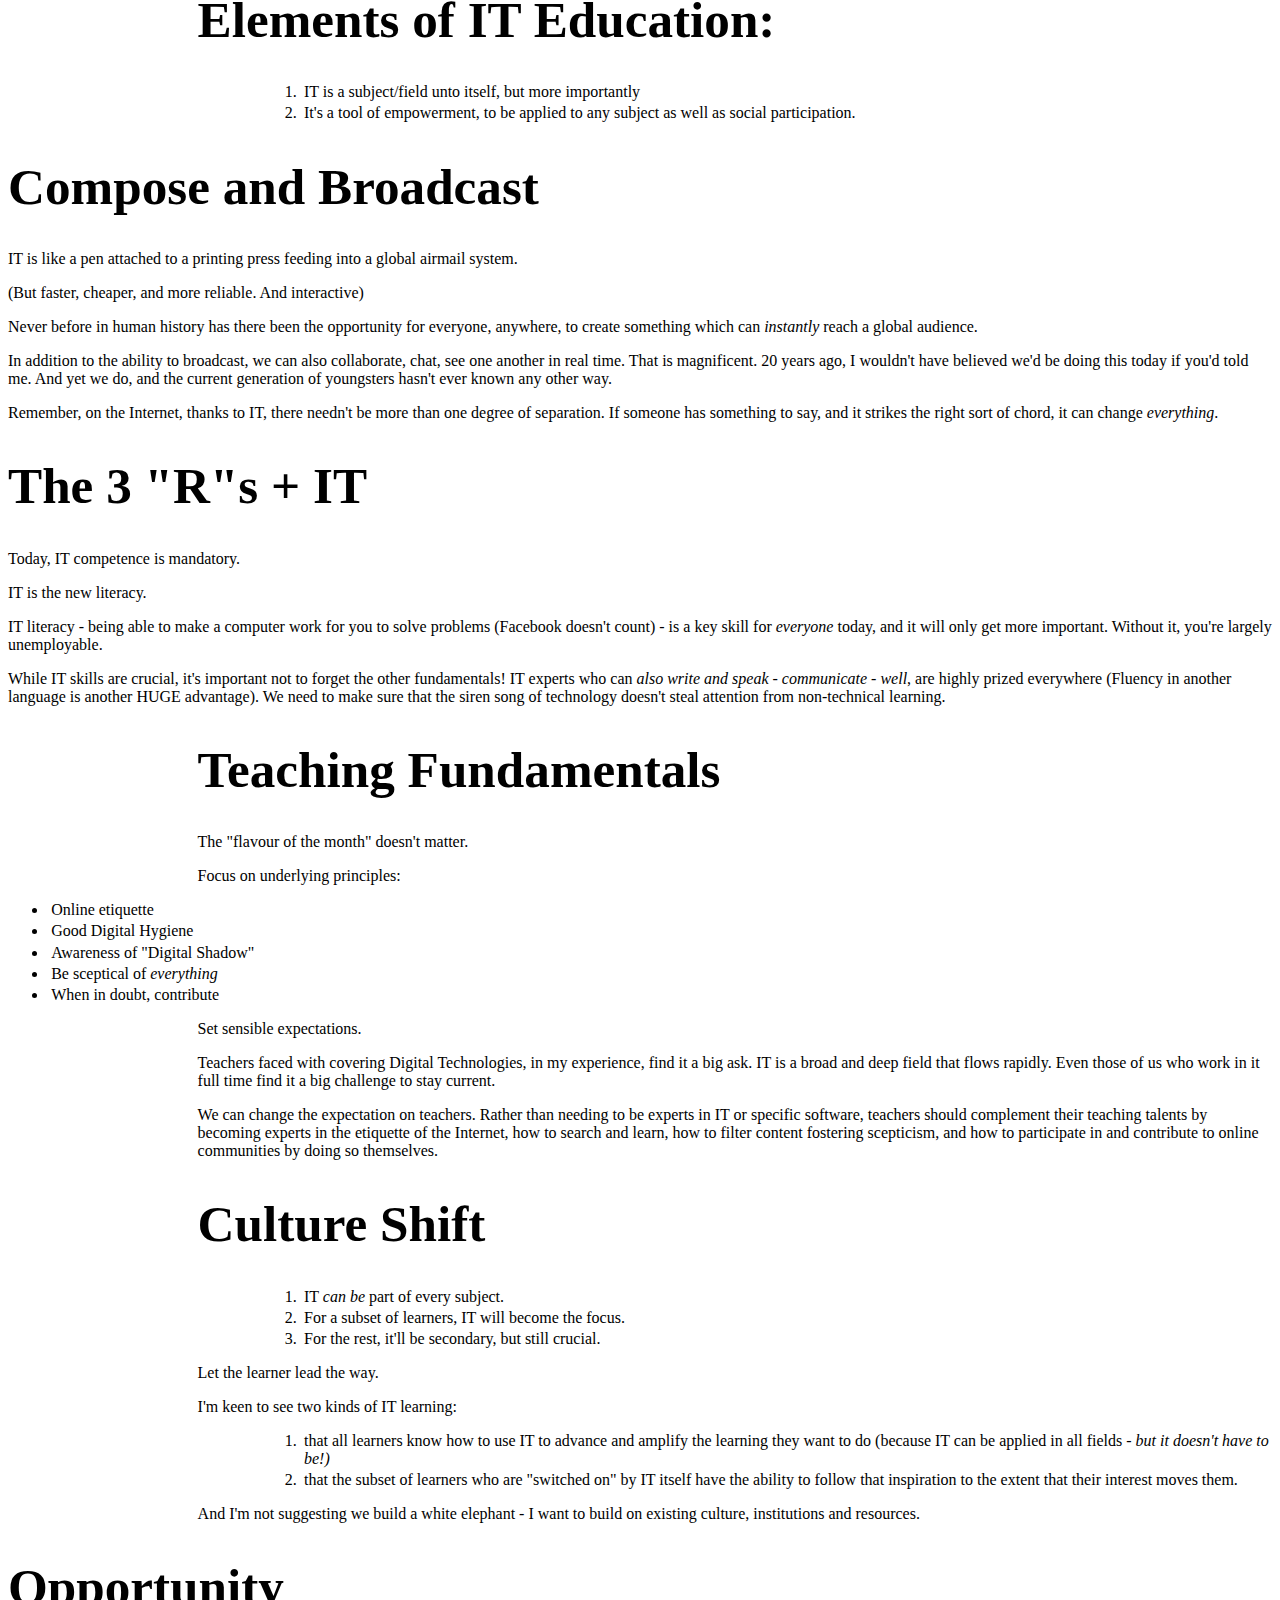
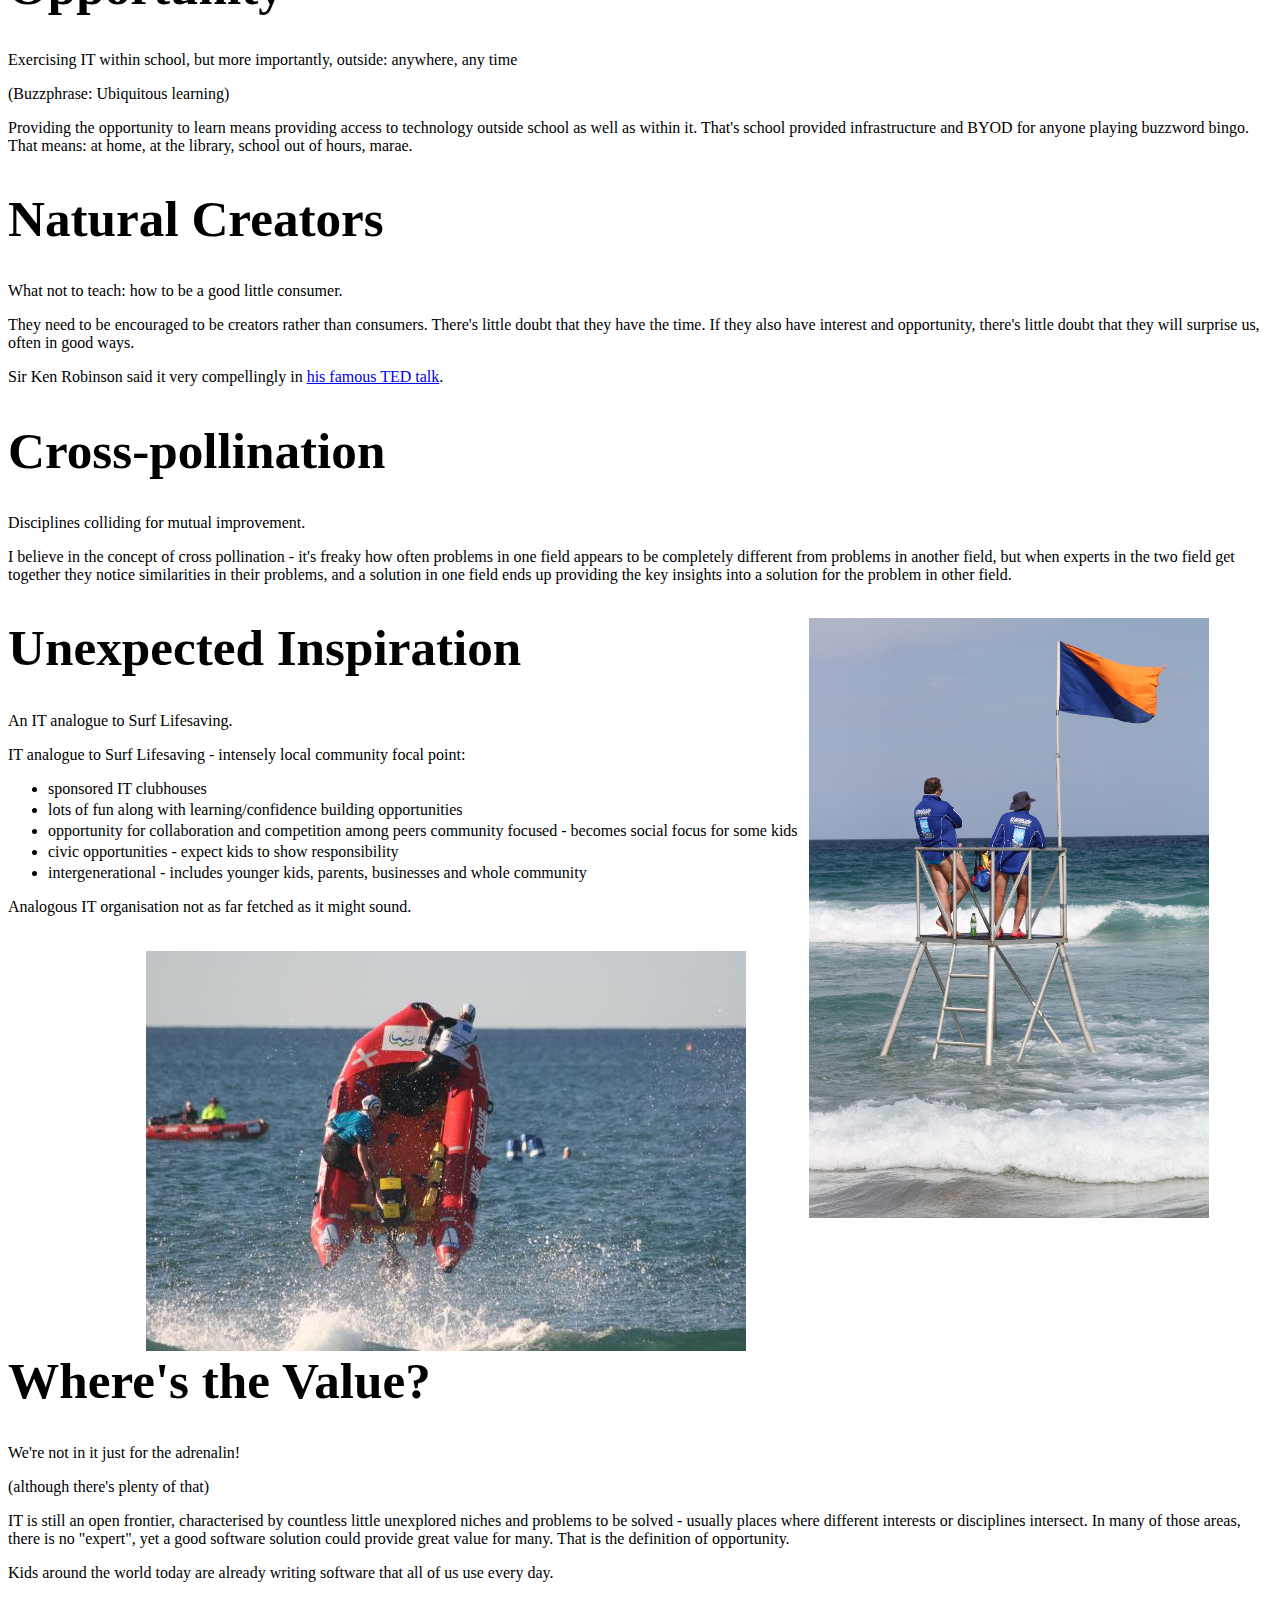
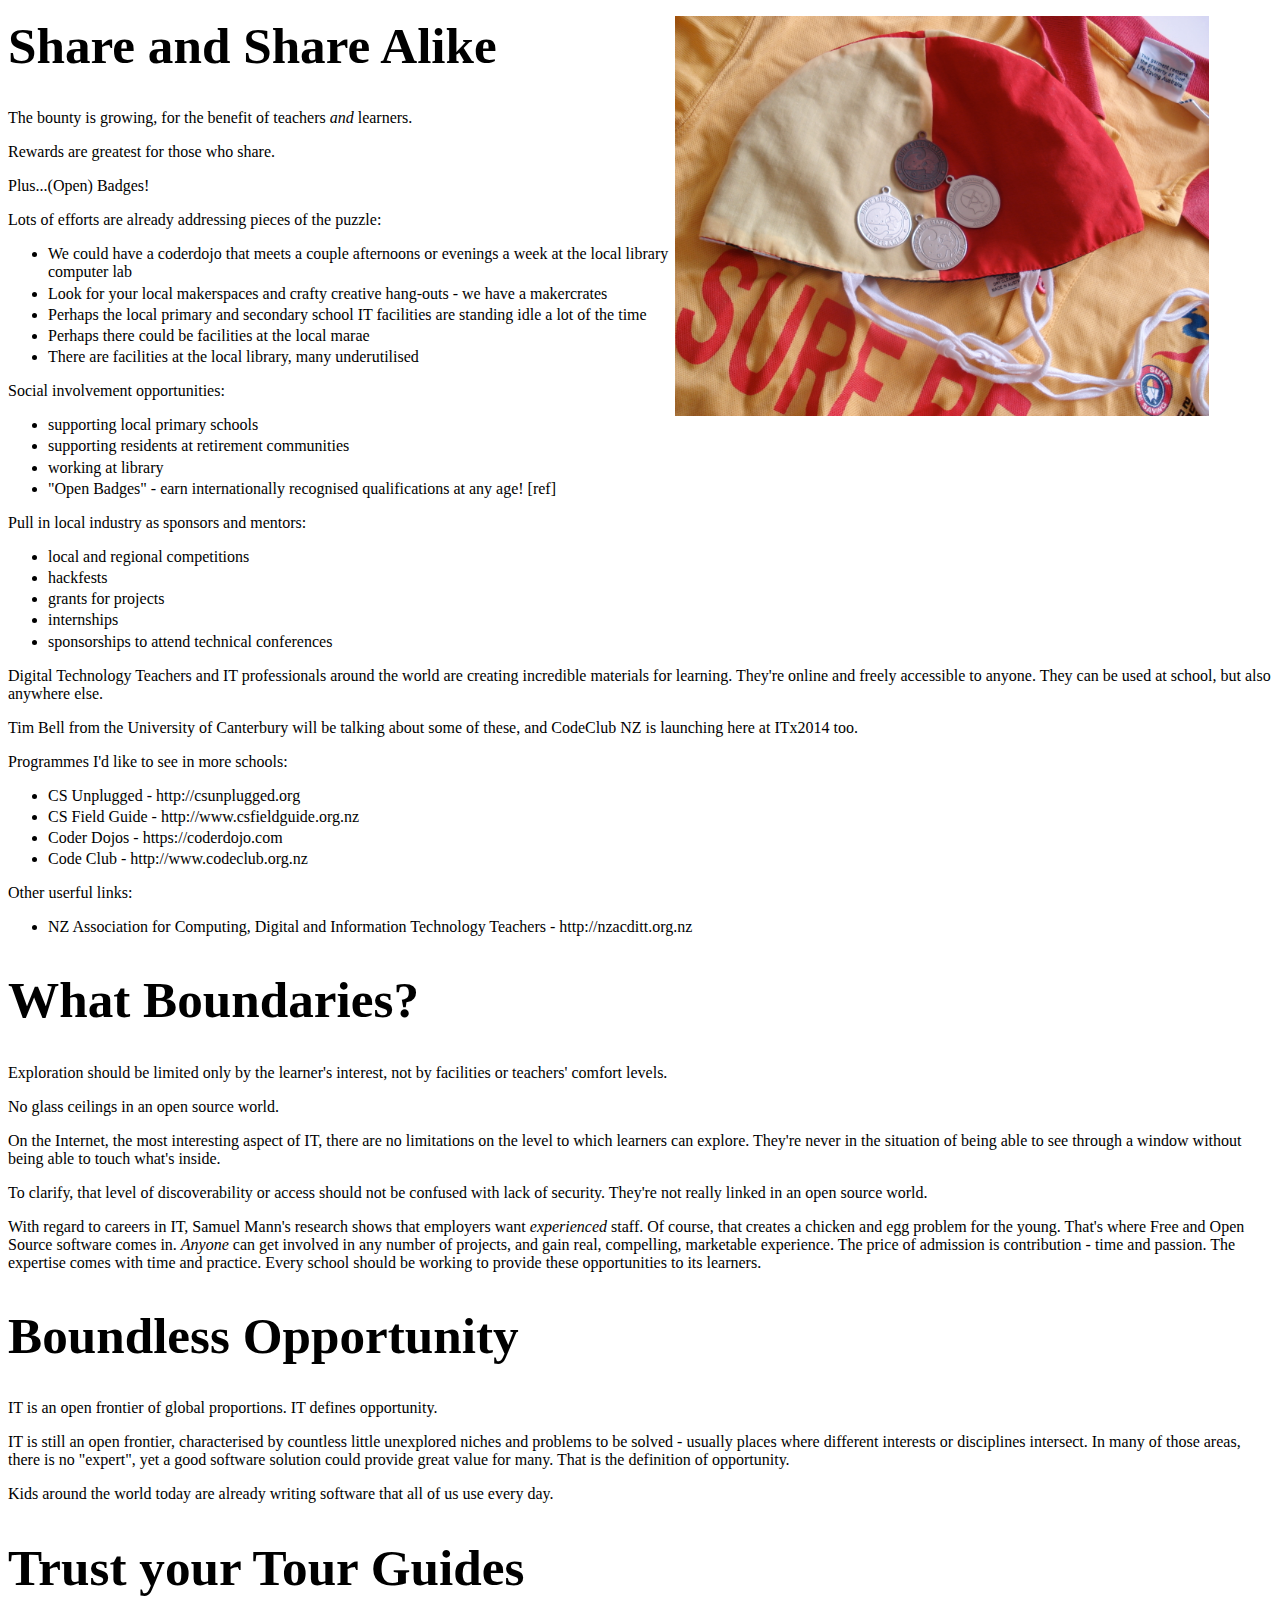
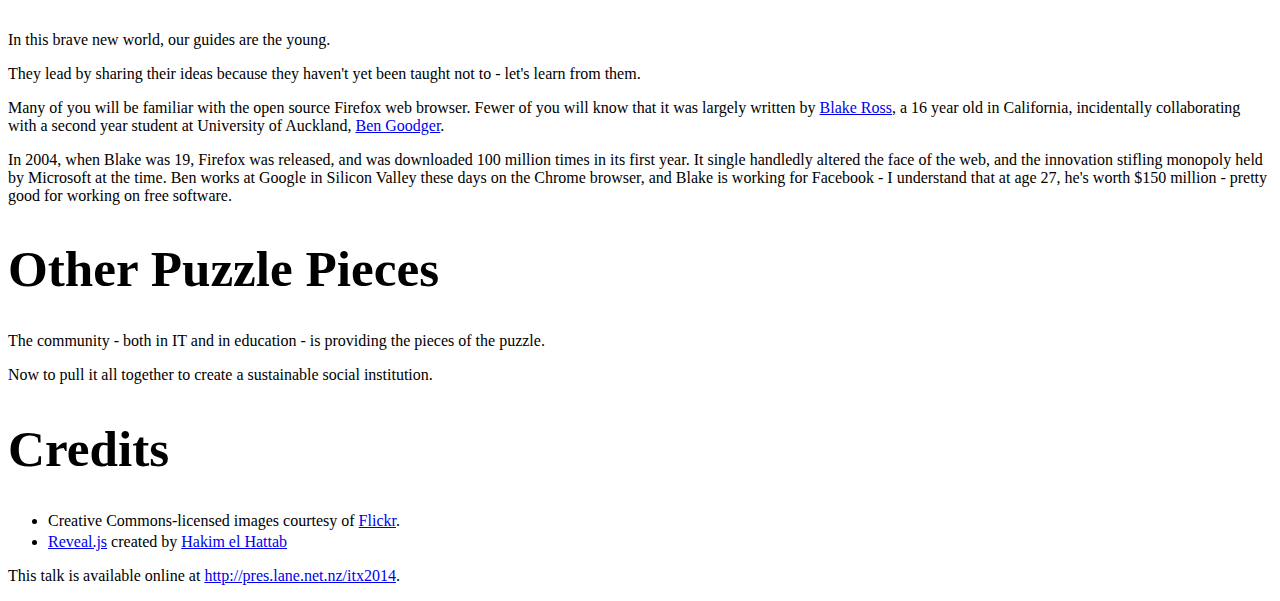
==== commit f6427cce: "added images, updated content" ====
--- a/index.html
+++ b/index.html
@@ -103,7 +103,7 @@
 				</section>
 
 				<section>
-					<h1>Career Advancing IT</h1>
+					<h1>IT Career</h1>
 					<p>Requires passion, attitude, and aptitude.</p>
 					<p>IT in-and-of-itself is not for everyone...</p>
 					<p>.. but every other career requires IT skills, too.</p>
@@ -158,7 +158,7 @@
 				</section>
 
 				<section class="left">
-					<h1>Embracing IT</h1>
+					<h1>Teaching Fundamentals</h1>
 					<p>The "flavour of the month" doesn't matter.</p>
 					<p>Focus on underlying principles:</p>
 					<ul>
@@ -183,6 +183,7 @@
 					<ol>
 						<li>IT <em>can be</em> part of every subject.</li>
 						<li>For a subset of learners, IT will become the focus.</li>
+						<li>For the rest, it'll be secondary, but still crucial.</li>
 					</ol>
 					<p>Let the learner lead the way.</p>
 
@@ -199,11 +200,11 @@
 
 				<section>
 					<h1>Opportunity</h1>
-					<p>Within school, but more importantly, outside: anywhere and everywhere</p>
-					<p>(Ubiquitous learning)</p>
-
-					<aside class="notes">
-						<p>Providing the opportunity to learn means providing access to technology outside school as well as within it.  That means: at home, at the library, school out of hours, marae.</p>
+					<p>Exercising IT within school, but more importantly, outside: anywhere, any time</p>
+					<p>(Buzzphrase: Ubiquitous learning)</p>
+
+					<aside class="notes">
+						<p>Providing the opportunity to learn means providing access to technology outside school as well as within it. That's school provided infrastructure and BYOD for anyone playing buzzword bingo. That means: at home, at the library, school out of hours, marae.</p>
 					</aside>
 				</section>
 
@@ -213,6 +214,7 @@
 
 					<aside class="notes">
 						<p>They need to be encouraged to be creators rather than consumers. There's little doubt that they have the time. If they also have interest and opportunity, there's little doubt that they will surprise us, often in good ways.</p>
+						<p>Sir Ken Robinson said it very compellingly in <a href="http://www.ted.com/talks/ken_robinson_says_schools_kill_creativity">his famous TED talk</a>.</p>
 					</aside>
 				</section>
 
@@ -226,8 +228,13 @@
 				</section>
 
 				<section>
+					<div class="right">
+						<img style="height: 600px" src="media/11058841523_94becc6d4b_k_d.jpg">
+					</div>
 					<h1>Unexpected Inspiration</h1>
 					<p>An IT analogue to Surf Lifesaving.</p>
+					<div class="credit">
+Image Source: <a href="https://www.flickr.com/photos/95968097@N06/11058841523/in/photostream/">DeRass Photography</a> (Flickr)</div>
 
 					<aside class="notes">
 						<p>IT analogue to Surf Lifesaving - intensely local community focal point:</p>
@@ -243,13 +250,34 @@
 					</aside>
 				</section>
 
-					</aside>
-				</section>
-
-				<section>
+				<section>
+					<div class="right">
+						<img style="height: 400px" src="media/493958.jpg">
+					</div>
+					<h1>Where's the Value?</h1>
+					<p>We're not in it just for the adrenalin!</p>
+					<p>(although there's plenty of that)</p>
+					<div class="credit">
+						Image Source: <a href="https://au.totaltravel.yahoo.com/listing/1053310/australia/vic/greatoceanroad/surfcoast/anglesea/anglesea-surf-life-saving/">Angelsea Surf Lifesaving Club</a>
+					</div>
+					<aside class="notes">
+						<p>IT is still an open frontier, characterised by countless little unexplored niches and problems to be solved - usually places where different interests or disciplines intersect. In many of those areas, there is no "expert", yet a good software solution could provide great value for many. That is the definition of opportunity.</p>
+						<p>Kids around the world today are already writing software that all of us use every day.</p>
+					</aside>
+				</section>
+
+
+				<section>
+					<div class="right">
+						<img style="height: 400px" src="media/3243922340_9452b395c1_o_d.jpg">
+					</div>
 					<h1>Share and Share Alike</h1>
 					<p>The bounty is growing, for the benefit of teachers <em>and</em> learners.</p>
 					<p>Rewards are greatest for those who share.</p>
+					<p>Plus...(Open) Badges!</p>
+        	<div class="credit">
+	  				Image source: <a href="https://www.flickr.com/photos/marragem/3243922340">marragem</a> (Flickr)
+        	</div>
 
 					<aside class="notes">
 						<p>Lots of efforts are already addressing pieces of the puzzle:</p>
@@ -306,6 +334,7 @@
 					<aside class="notes">
 						<p>On the Internet, the most interesting aspect of IT, there are no limitations on the level to which learners can explore. They're never in the situation of being able to see through a window without being able to touch what's inside.</p>
 						<p>To clarify, that level of discoverability or access should not be confused with lack of security. They're not really linked in an open source world.</p>
+						<p>With regard to careers in IT, Samuel Mann's research shows that employers want <em>experienced</em> staff. Of course, that creates a chicken and egg problem for the young. That's where Free and Open Source software comes in. <em>Anyone</em> can get involved in any number of projects, and gain real, compelling, marketable experience. The price of admission is contribution - time and passion. The expertise comes with time and practice. Every school should be working to provide these opportunities to its learners.</p>
 					</aside>
 				</section>
 
@@ -333,7 +362,7 @@
 				<section>
 					<h1>Other Puzzle Pieces</h1>
 					<p>The community - both in IT and in education - is providing the pieces of the puzzle.</p>
-					<p>Our job: put it all together.</p>
+					<p>Now to pull it all together to create a sustainable social institution.</p>
 
 					<aside class="notes">
 
--- a/css/override.css
+++ b/css/override.css
@@ -36,3 +36,5 @@
 .reveal .left ul li,
 .reveal .left ol li { padding-left: 0.2em;}
 .reveal .left ol { margin-left: 20%; }
+
+.reveal .right img { float: right; margin-right: 5%;}
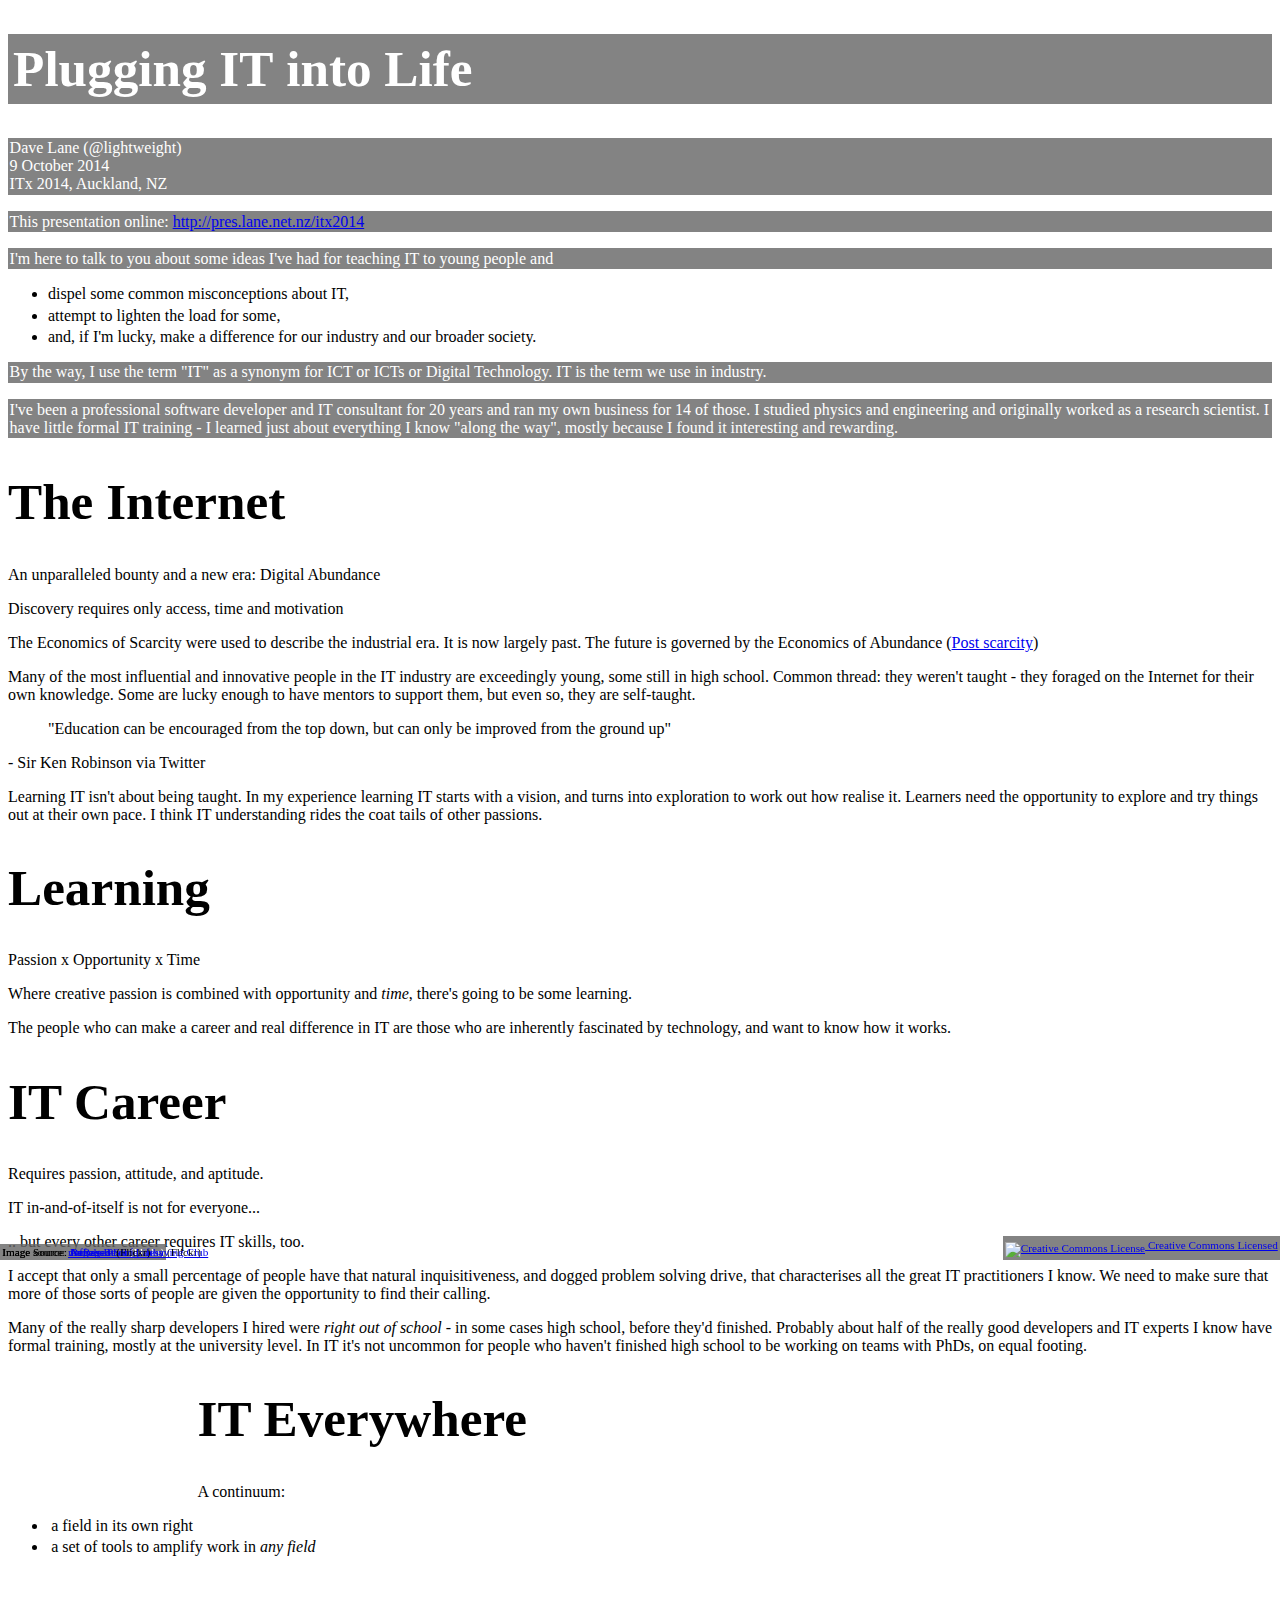
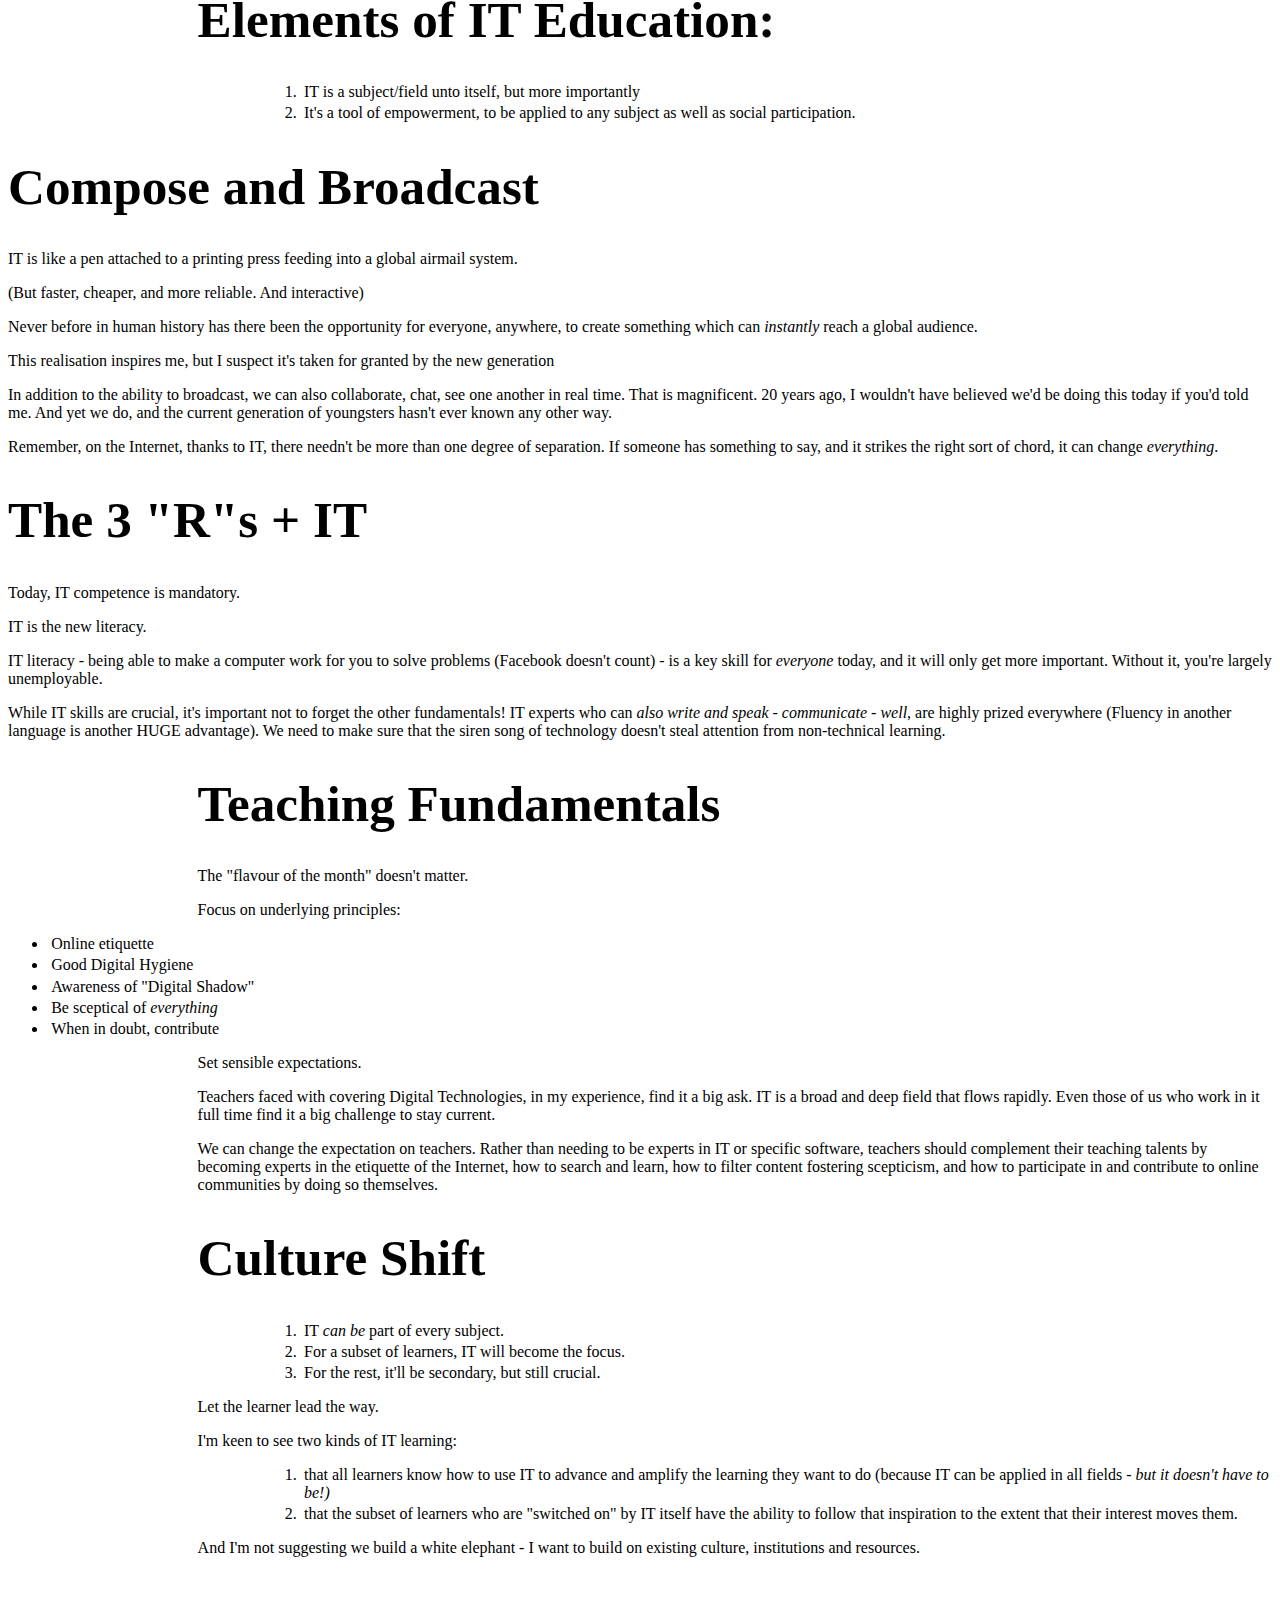
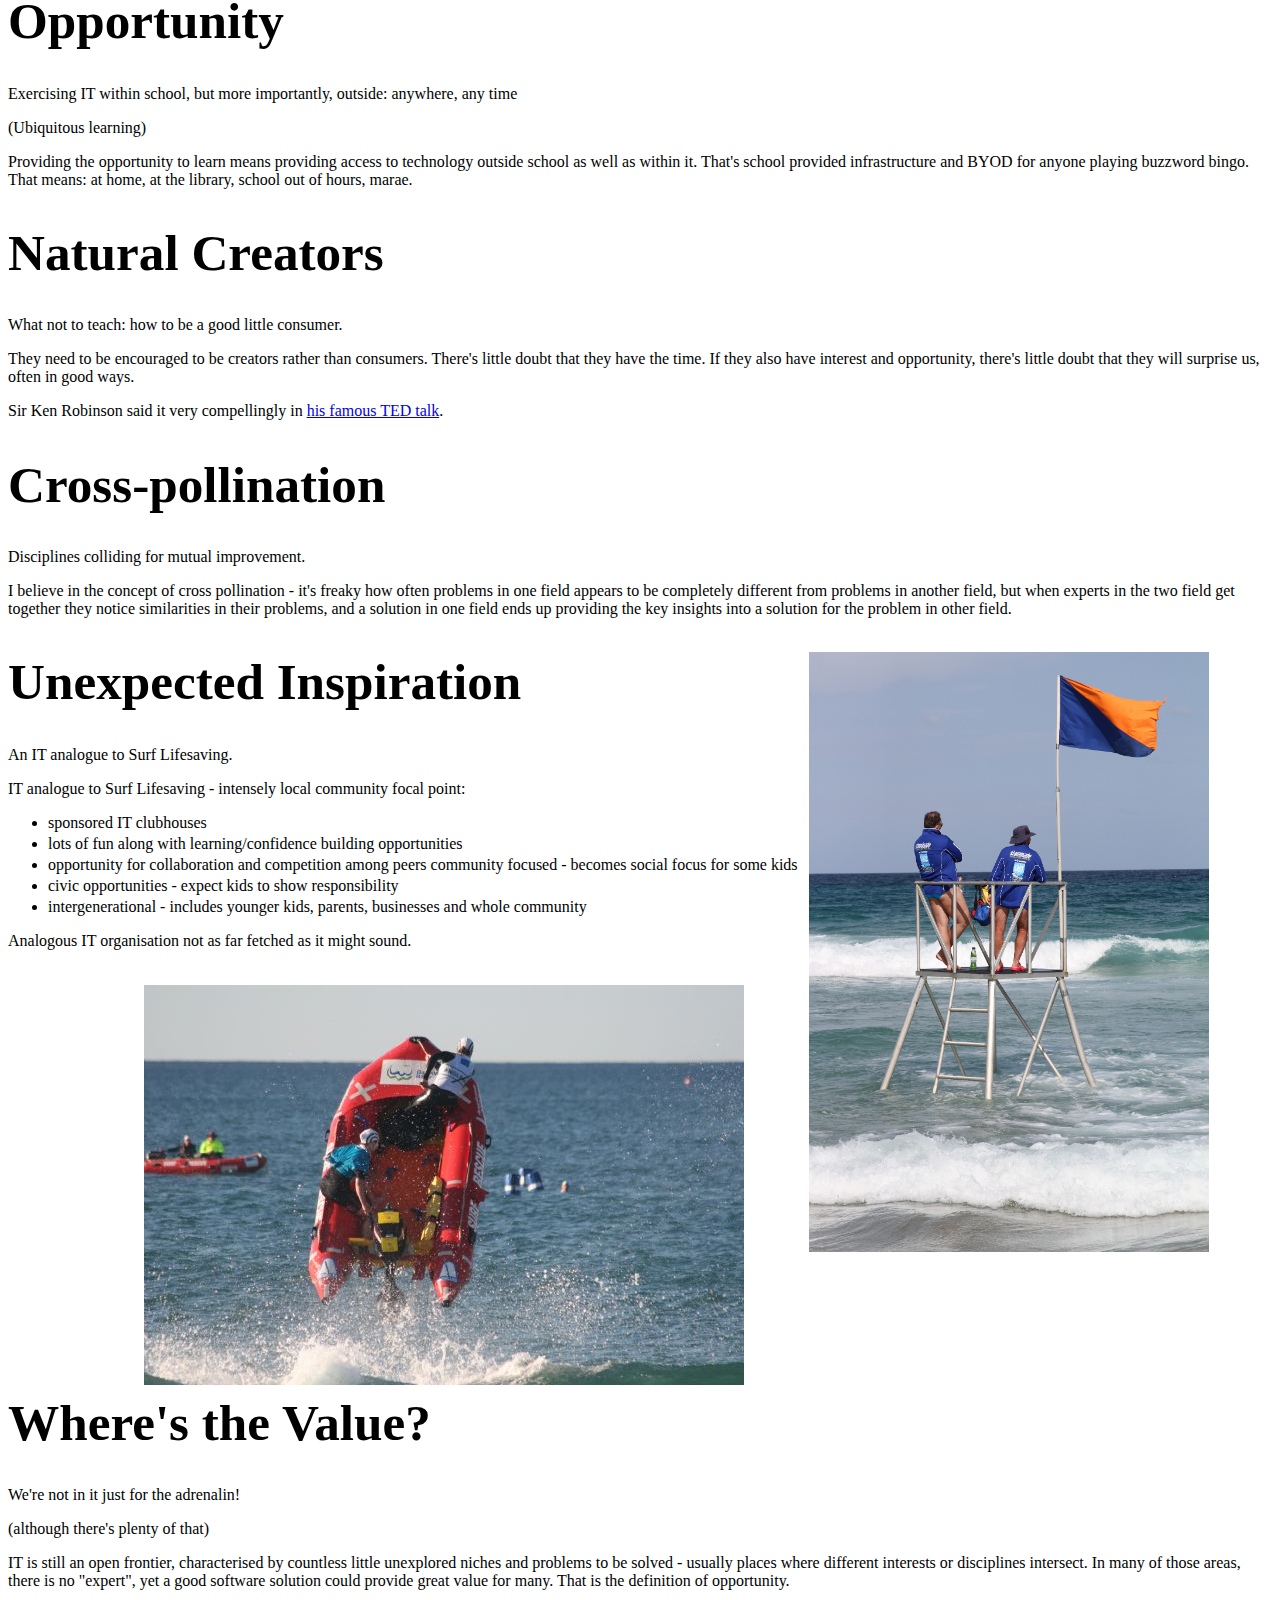
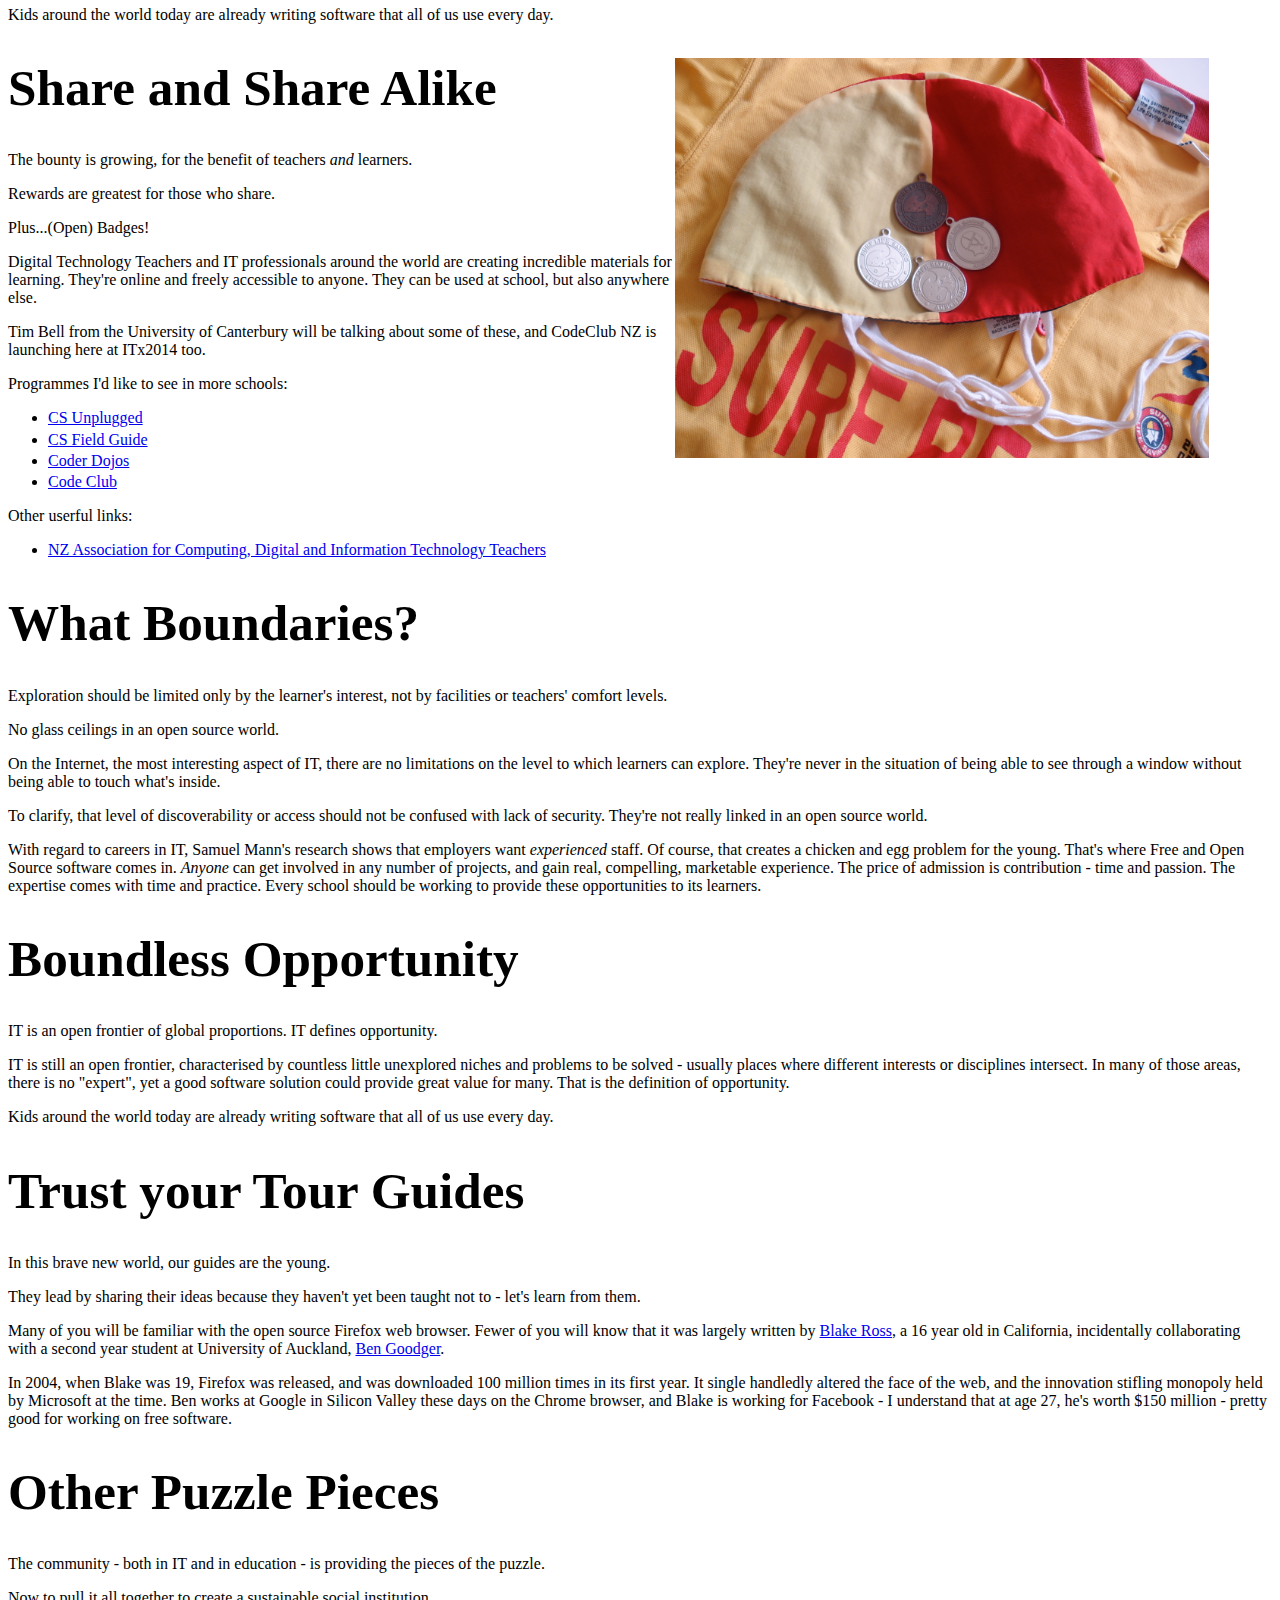
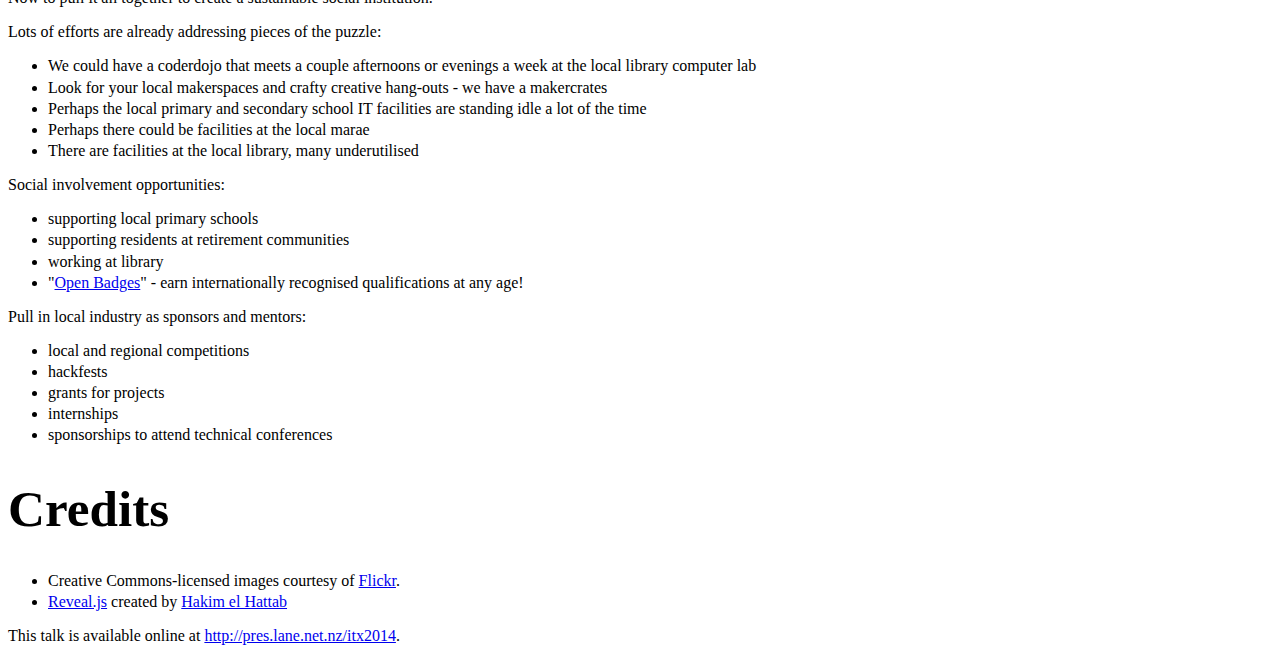
==== commit 457d5564: "fix notes and add CC By" ====
--- a/index.html
+++ b/index.html
@@ -55,7 +55,9 @@
 					</p>
 					<p>This presentation online: <a href="http://pres.lane.net.nz/itx2014">http://pres.lane.net.nz/itx2014</a></p>
 
-					<div class="credit">Image Source: <a href="https://www.flickr.com/photos/denverjeffrey/4865394061">Jeffrey Beall</a> (Flickr)
+					<div class="credit">Image Source: <a href="https://www.flickr.com/photos/denverjeffrey/4865394061">Jeffrey Beall</a> (Flickr)</div>
+
+					<div class="license"><a rel="license" href="http://creativecommons.org/licenses/by/4.0/"><img alt="Creative Commons License" style="border-width:0" src="https://i.creativecommons.org/l/by/4.0/88x31.png" /> Creative Commons Licensed</a>
 					</div>
 					<aside class="notes">
 						<p>I'm here to talk to you about some ideas I've had for teaching IT to young people and</p>
@@ -72,23 +74,25 @@
 				</section>
 
 				<section>
-					<blockquote>"Education can be encouraged from the top down, but can only be improved from the ground up"</blockquote>
-					<p>- Sir Ken Robinson via Twitter</p>
-
-					<aside class="notes">
-						<p>Learning IT isn't about being taught. In my experience learning IT starts with a vision, and turns into exploration to work out how realise it. Learners need the opportunity to explore and try things out at their own pace. I think IT understanding rides the coat tails of other passions.</p>
-					</aside>
-				</section>
-
-				<section>
-					<h1>The Internet</h1>
-					<p>An unparalleled bounty and a new era: Digital Abundance</p>
-					<p>Discovery requires only access, time and motivation</p>
-
-					<aside class="notes">
-						<p>The Economics of Scarcity were used to describe the industrial era. It is now largely past. The future is governed by the Economics of Digital Abundance [ref]</p>
-						<p>Many of the most influential and innovative people in the IT industry are exceedingly young, some still in high school. Common thread: they weren't taught - they foraged on the Internet for their own knowledge. Some are lucky enough to have mentors to support them, but even so, they are self-taught.</p>
-					</aside>
+					<section>
+						<h1>The Internet</h1>
+						<p>An unparalleled bounty and a new era: Digital Abundance</p>
+						<p>Discovery requires only access, time and motivation</p>
+
+						<aside class="notes">
+							<p>The Economics of Scarcity were used to describe the industrial era. It is now largely past. The future is governed by the Economics of Abundance (<a href="https://en.wikipedia.org/wiki/Post-scarcity_economy">Post scarcity</a>)</p>
+							<p>Many of the most influential and innovative people in the IT industry are exceedingly young, some still in high school. Common thread: they weren't taught - they foraged on the Internet for their own knowledge. Some are lucky enough to have mentors to support them, but even so, they are self-taught.</p>
+						</aside>
+					</section>
+
+					<section>
+						<blockquote>"Education can be encouraged from the top down, but can only be improved from the ground up"</blockquote>
+						<p>- Sir Ken Robinson via Twitter</p>
+
+						<aside class="notes">
+							<p>Learning IT isn't about being taught. In my experience learning IT starts with a vision, and turns into exploration to work out how realise it. Learners need the opportunity to explore and try things out at their own pace. I think IT understanding rides the coat tails of other passions.</p>
+						</aside>
+					</section>
 				</section>
 
 				<section>
@@ -112,7 +116,7 @@
 					<aside class="notes">
 						<p>I accept that only a small percentage of people have that natural inquisitiveness, and dogged problem solving drive, that characterises all the great IT practitioners I know. We need to make sure that more of those sorts of people are given the opportunity to find their calling.</p>
 
-						<p>Many of the really sharp developers I hired were <em>right out of school</em> - in some cases highschool, before they'd finished. Probably about half of the really good developers and IT experts I know have formal training, mostly at the university level. In IT it's not uncommon for people who haven't finished high school to be working on teams with PhDs, on equal footing.</p>
+						<p>Many of the really sharp developers I hired were <em>right out of school</em> - in some cases high school, before they'd finished. Probably about half of the really good developers and IT experts I know have formal training, mostly at the university level. In IT it's not uncommon for people who haven't finished high school to be working on teams with PhDs, on equal footing.</p>
 					</aside>
 				</section>
 
@@ -140,6 +144,7 @@
 
 					<aside class="notes">
 						<p>Never before in human history has there been the opportunity for everyone, anywhere, to create something which can <em>instantly</em> reach a global audience.</p>
+						<p>This realisation inspires me, but I suspect it's taken for granted by the new generation</p>
 						<p>In addition to the ability to broadcast, we can also collaborate, chat, see one another in real time. That is magnificent. 20 years ago, I wouldn't have believed we'd be doing this today if you'd told me. And yet we do, and the current generation of youngsters hasn't ever known any other way.</p>
 						<p>Remember, on the Internet, thanks to IT, there needn't be more than one degree of separation. If someone has something to say, and it strikes the right sort of chord, it can change <em>everything</em>.</p>
 					</aside>
@@ -201,7 +206,7 @@
 				<section>
 					<h1>Opportunity</h1>
 					<p>Exercising IT within school, but more importantly, outside: anywhere, any time</p>
-					<p>(Buzzphrase: Ubiquitous learning)</p>
+					<p>(Ubiquitous learning)</p>
 
 					<aside class="notes">
 						<p>Providing the opportunity to learn means providing access to technology outside school as well as within it. That's school provided infrastructure and BYOD for anyone playing buzzword bingo. That means: at home, at the library, school out of hours, marae.</p>
@@ -280,6 +285,65 @@
         	</div>
 
 					<aside class="notes">
+						<p>Digital Technology Teachers and IT professionals around the world are creating incredible materials for learning. They're online and freely accessible to anyone. They can be used at school, but also anywhere else.</p>
+
+						<p>Tim Bell from the University of Canterbury will be talking about some of these, and CodeClub NZ is launching here at ITx2014 too.</p>
+
+						<p>Programmes I'd like to see in more schools:</p>
+  					<ul>
+							<li><a href="http://csunplugged.org">CS Unplugged</a></li>
+  						<li><a href="http://www.csfieldguide.org.nz">CS Field Guide</a></li>
+  						<li><a href="https://coderdojo.com">Coder Dojos</a></li>
+  						<li><a href="http://www.codeclub.org.nz">Code Club</a></li>
+						</ul>
+
+						<p>Other userful links:</p>
+						<ul>
+  						<li><a href="http://nzacditt.org.nz">NZ Association for Computing, Digital and Information Technology Teachers</a></li>
+						</ul>
+					</aside>
+				</section>
+
+
+				<section>
+					<h1>What Boundaries?</h1>
+					<p>Exploration should be limited only by the learner's interest, not by facilities or teachers' comfort levels.</p>
+					<p>No glass ceilings in an open source world.</p>
+
+					<aside class="notes">
+						<p>On the Internet, the most interesting aspect of IT, there are no limitations on the level to which learners can explore. They're never in the situation of being able to see through a window without being able to touch what's inside.</p>
+						<p>To clarify, that level of discoverability or access should not be confused with lack of security. They're not really linked in an open source world.</p>
+						<p>With regard to careers in IT, Samuel Mann's research shows that employers want <em>experienced</em> staff. Of course, that creates a chicken and egg problem for the young. That's where Free and Open Source software comes in. <em>Anyone</em> can get involved in any number of projects, and gain real, compelling, marketable experience. The price of admission is contribution - time and passion. The expertise comes with time and practice. Every school should be working to provide these opportunities to its learners.</p>
+					</aside>
+				</section>
+
+				<section>
+					<h1>Boundless Opportunity</h1>
+					<p>IT is an open frontier of global proportions. IT defines opportunity.</p>
+
+					<aside class="notes">
+						<p>IT is still an open frontier, characterised by countless little unexplored niches and problems to be solved - usually places where different interests or disciplines intersect. In many of those areas, there is no "expert", yet a good software solution could provide great value for many. That is the definition of opportunity.</p>
+						<p>Kids around the world today are already writing software that all of us use every day.</p>
+					</aside>
+				</section>
+
+				<section>
+					<h1>Trust your Tour Guides</h1>
+					<p>In this brave new world, our guides are the young.</p>
+					<p>They lead by sharing their ideas because they haven't yet been taught not to - let's learn from them.</p>
+
+					<aside class="notes">
+						<p>Many of you will be familiar with the open source Firefox web browser. Fewer of you will know that it was largely written by <a href="http://en.wikipedia.org/wiki/Blake_Ross">Blake Ross</a>, a 16 year old in California, incidentally collaborating with a second year student at University of Auckland, <a href="http://en.wikipedia.org/wiki/Ben_Goodger">Ben Goodger</a>.</p>
+						<p>In 2004, when Blake was 19, Firefox was released, and was downloaded 100 million times in its first year. It single handledly altered the face of the web, and the innovation stifling monopoly held by Microsoft at the time. Ben works at Google in Silicon Valley these days on the Chrome browser, and Blake is working for Facebook - I understand that at age 27, he's worth $150 million - pretty good for working on free software.</p>
+					</aside>
+				</section>
+
+				<section>
+					<h1>Other Puzzle Pieces</h1>
+					<p>The community - both in IT and in education - is providing the pieces of the puzzle.</p>
+					<p>Now to pull it all together to create a sustainable social institution.</p>
+
+					<aside class="notes">
 						<p>Lots of efforts are already addressing pieces of the puzzle:</p>
 						<ul>
 							<li>We could have a coderdojo that meets a couple afternoons or evenings a week at the local library computer lab</li>
@@ -294,7 +358,7 @@
 							<li>supporting local primary schools</li>
 							<li>supporting residents at retirement communities</li>
 							<li>working at library</li>
-							<li>"Open Badges" - earn internationally recognised qualifications at any age! [ref]</li>
+							<li>"<a href="http://openbadges.org">Open Badges</a>" - earn internationally recognised qualifications at any age!</li>
 						</ul>
 
 						<p>Pull in local industry as sponsors and mentors:</p>
@@ -305,68 +369,6 @@
 							<li>internships</li>
 							<li>sponsorships to attend technical conferences</li>
 						</ul>
-
-						<p>Digital Technology Teachers and IT professionals around the world are creating incredible materials for learning. They're online and freely accessible to anyone. They can be used at school, but also anywhere else.</p>
-
-						<p>Tim Bell from the University of Canterbury will be talking about some of these, and CodeClub NZ is launching here at ITx2014 too.</p>
-
-						<p>Programmes I'd like to see in more schools:</p>
-  					<ul>
-							<li>CS Unplugged - http://csunplugged.org</li>
-  						<li>CS Field Guide - http://www.csfieldguide.org.nz</li>
-  						<li>Coder Dojos - https://coderdojo.com</li>
-  						<li>Code Club - http://www.codeclub.org.nz</li>
-						</ul>
-
-						<p>Other userful links:</p>
-						<ul>
-  						<li>NZ Association for Computing, Digital and Information Technology Teachers - http://nzacditt.org.nz</li>
-						</ul>
-					</aside>
-				</section>
-
-
-				<section>
-					<h1>What Boundaries?</h1>
-					<p>Exploration should be limited only by the learner's interest, not by facilities or teachers' comfort levels.</p>
-					<p>No glass ceilings in an open source world.</p>
-
-					<aside class="notes">
-						<p>On the Internet, the most interesting aspect of IT, there are no limitations on the level to which learners can explore. They're never in the situation of being able to see through a window without being able to touch what's inside.</p>
-						<p>To clarify, that level of discoverability or access should not be confused with lack of security. They're not really linked in an open source world.</p>
-						<p>With regard to careers in IT, Samuel Mann's research shows that employers want <em>experienced</em> staff. Of course, that creates a chicken and egg problem for the young. That's where Free and Open Source software comes in. <em>Anyone</em> can get involved in any number of projects, and gain real, compelling, marketable experience. The price of admission is contribution - time and passion. The expertise comes with time and practice. Every school should be working to provide these opportunities to its learners.</p>
-					</aside>
-				</section>
-
-				<section>
-					<h1>Boundless Opportunity</h1>
-					<p>IT is an open frontier of global proportions. IT defines opportunity.</p>
-
-					<aside class="notes">
-						<p>IT is still an open frontier, characterised by countless little unexplored niches and problems to be solved - usually places where different interests or disciplines intersect. In many of those areas, there is no "expert", yet a good software solution could provide great value for many. That is the definition of opportunity.</p>
-						<p>Kids around the world today are already writing software that all of us use every day.</p>
-					</aside>
-				</section>
-
-				<section>
-					<h1>Trust your Tour Guides</h1>
-					<p>In this brave new world, our guides are the young.</p>
-					<p>They lead by sharing their ideas because they haven't yet been taught not to - let's learn from them.</p>
-
-					<aside class="notes">
-						<p>Many of you will be familiar with the open source Firefox web browser. Fewer of you will know that it was largely written by <a href="http://en.wikipedia.org/wiki/Blake_Ross">Blake Ross</a>, a 16 year old in California, incidentally collaborating with a second year student at University of Auckland, <a href="http://en.wikipedia.org/wiki/Ben_Goodger">Ben Goodger</a>.</p>
-						<p>In 2004, when Blake was 19, Firefox was released, and was downloaded 100 million times in its first year. It single handledly altered the face of the web, and the innovation stifling monopoly held by Microsoft at the time. Ben works at Google in Silicon Valley these days on the Chrome browser, and Blake is working for Facebook - I understand that at age 27, he's worth $150 million - pretty good for working on free software.</p>
-					</aside>
-				</section>
-
-				<section>
-					<h1>Other Puzzle Pieces</h1>
-					<p>The community - both in IT and in education - is providing the pieces of the puzzle.</p>
-					<p>Now to pull it all together to create a sustainable social institution.</p>
-
-					<aside class="notes">
-
-
 					</aside>
 				</section>
 
--- a/css/override.css
+++ b/css/override.css
@@ -2,7 +2,8 @@
 html .overlay h2,
 html .overlay h3,
 html .overlay p,
-html .overlay .credit {
+html .overlay .credit,
+html .overlay .license {
 	background-color: rgba(100,100,100,0.8);
   color: #fff;
 }
@@ -16,11 +17,23 @@
 
 .slides .credit {
   position: fixed;
-  bottom: -60%;
+  bottom: -40%;
   display: block;
-  right: 30%;
-  font-size: 80%;
+  left: 0%;
+  font-size: 70%;
   padding: 0.2em;
+}
+.slides .license {
+  position: fixed;
+  bottom: -40%;
+  display: block;
+  right: 0%;
+  font-size: 70%;
+  padding: 0.2em;
+}
+.slides .license img {
+  margin: auto;
+  vertical-align: sub;
 }
 
 .reveal h1 { font-size: 3.2em; }
@@ -37,4 +50,8 @@
 .reveal .left ol li { padding-left: 0.2em;}
 .reveal .left ol { margin-left: 20%; }
 
-.reveal .right img { float: right; margin-right: 5%;}
+.reveal .right img { float: right; margin: 0px 5% 0.5em 0.1em;}
+
+#notes {
+  font-size: 14px;
+}
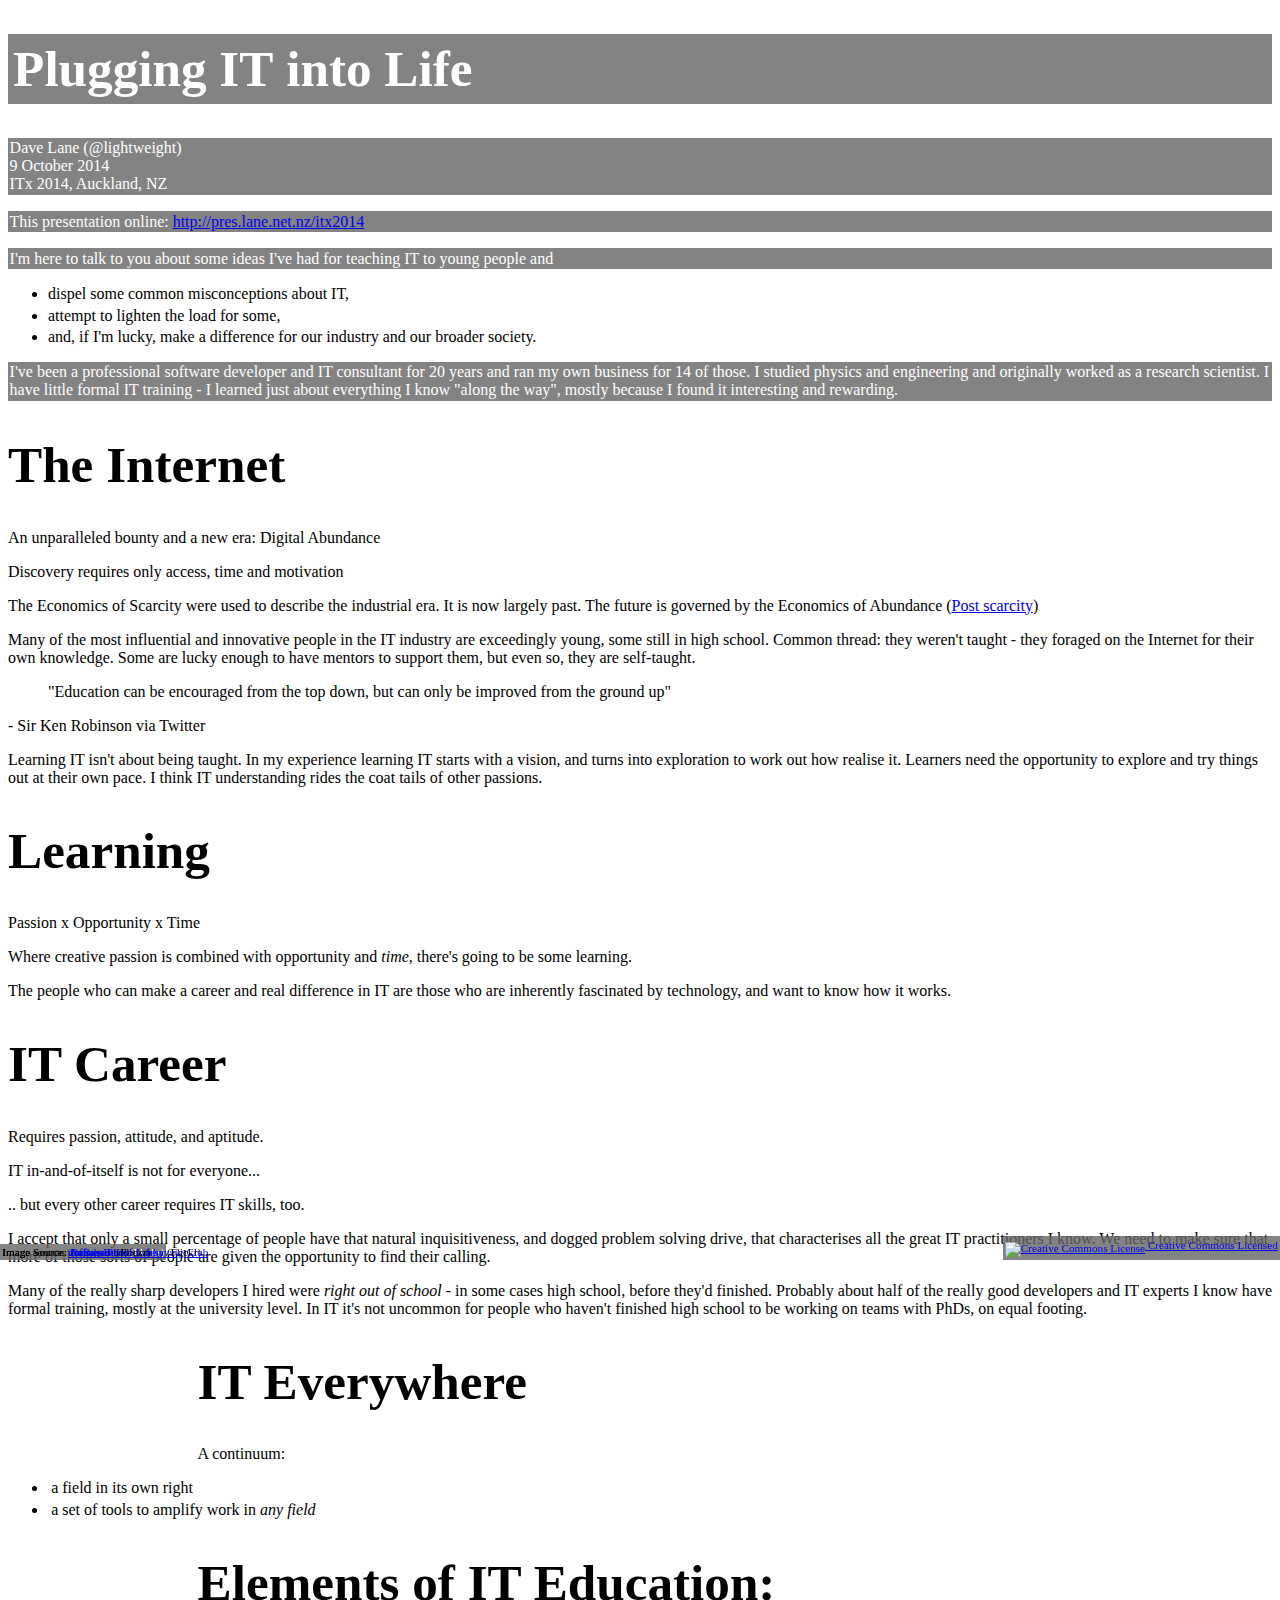
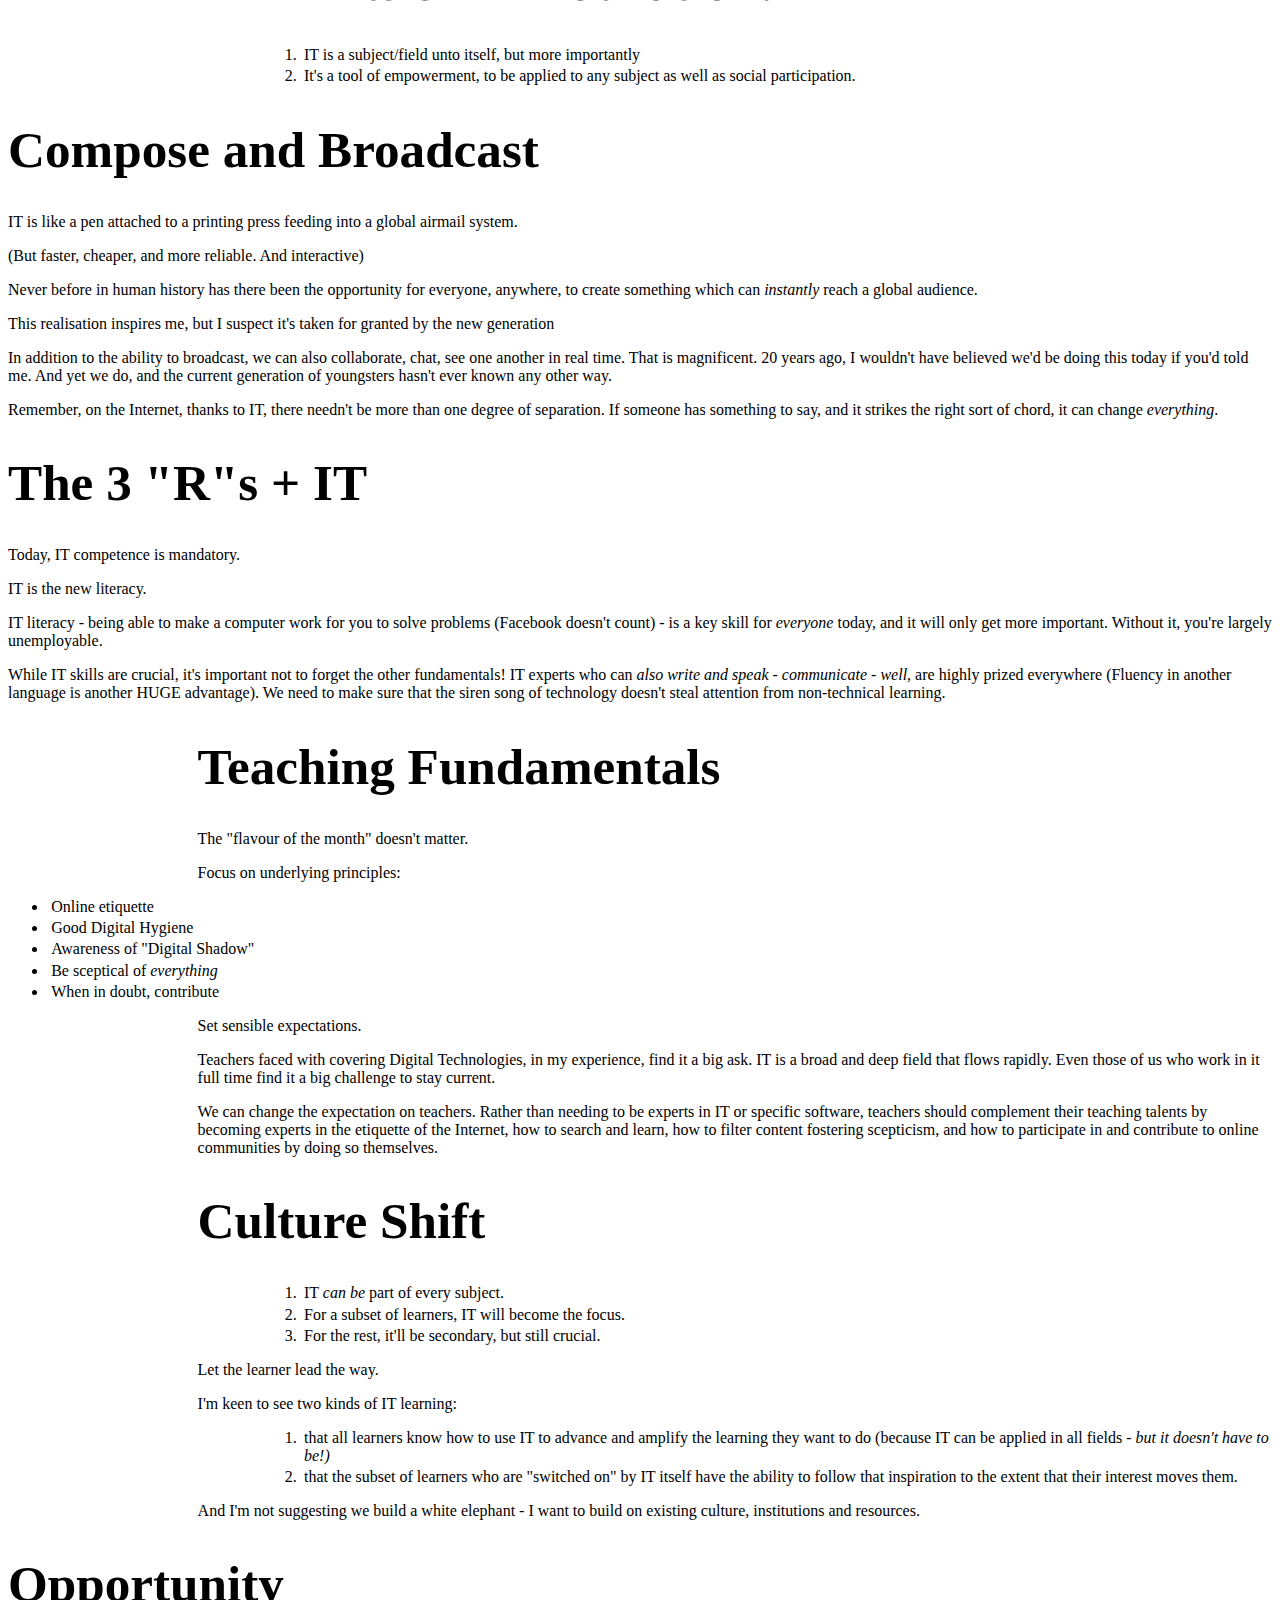
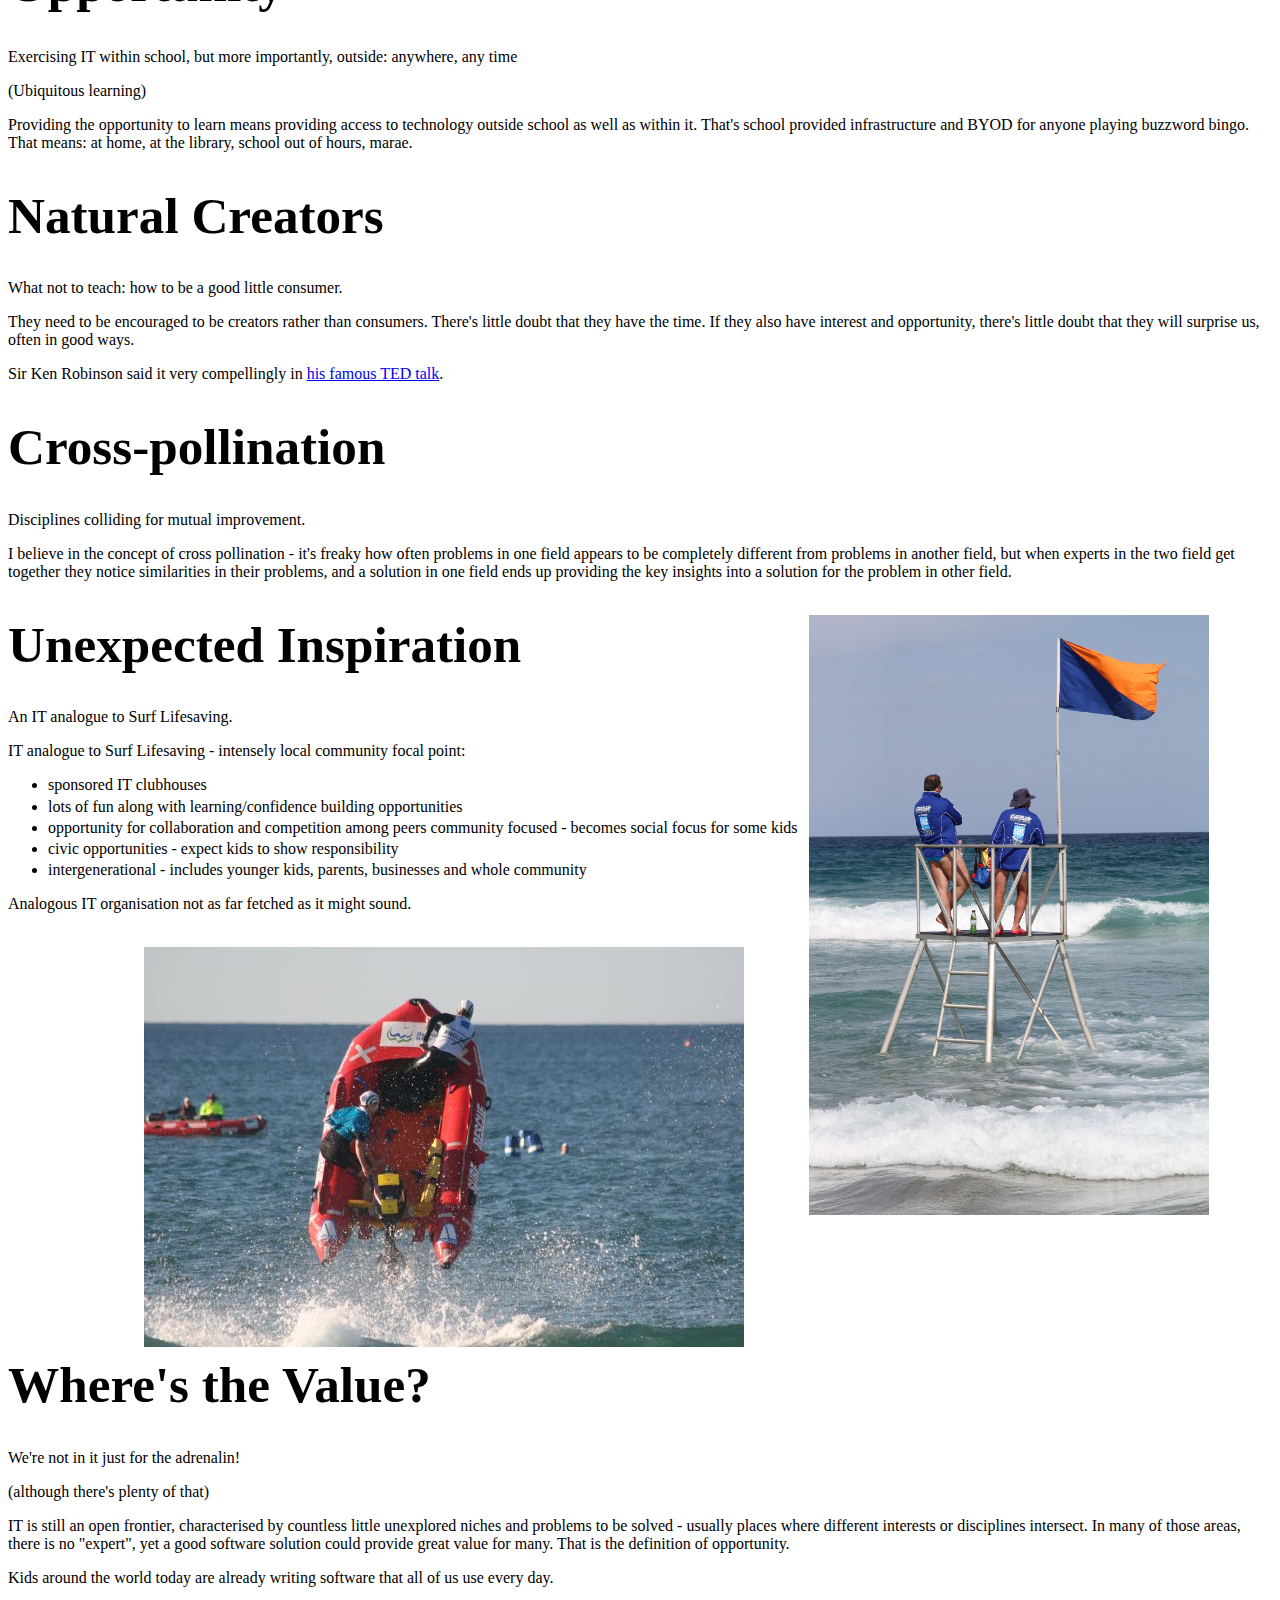
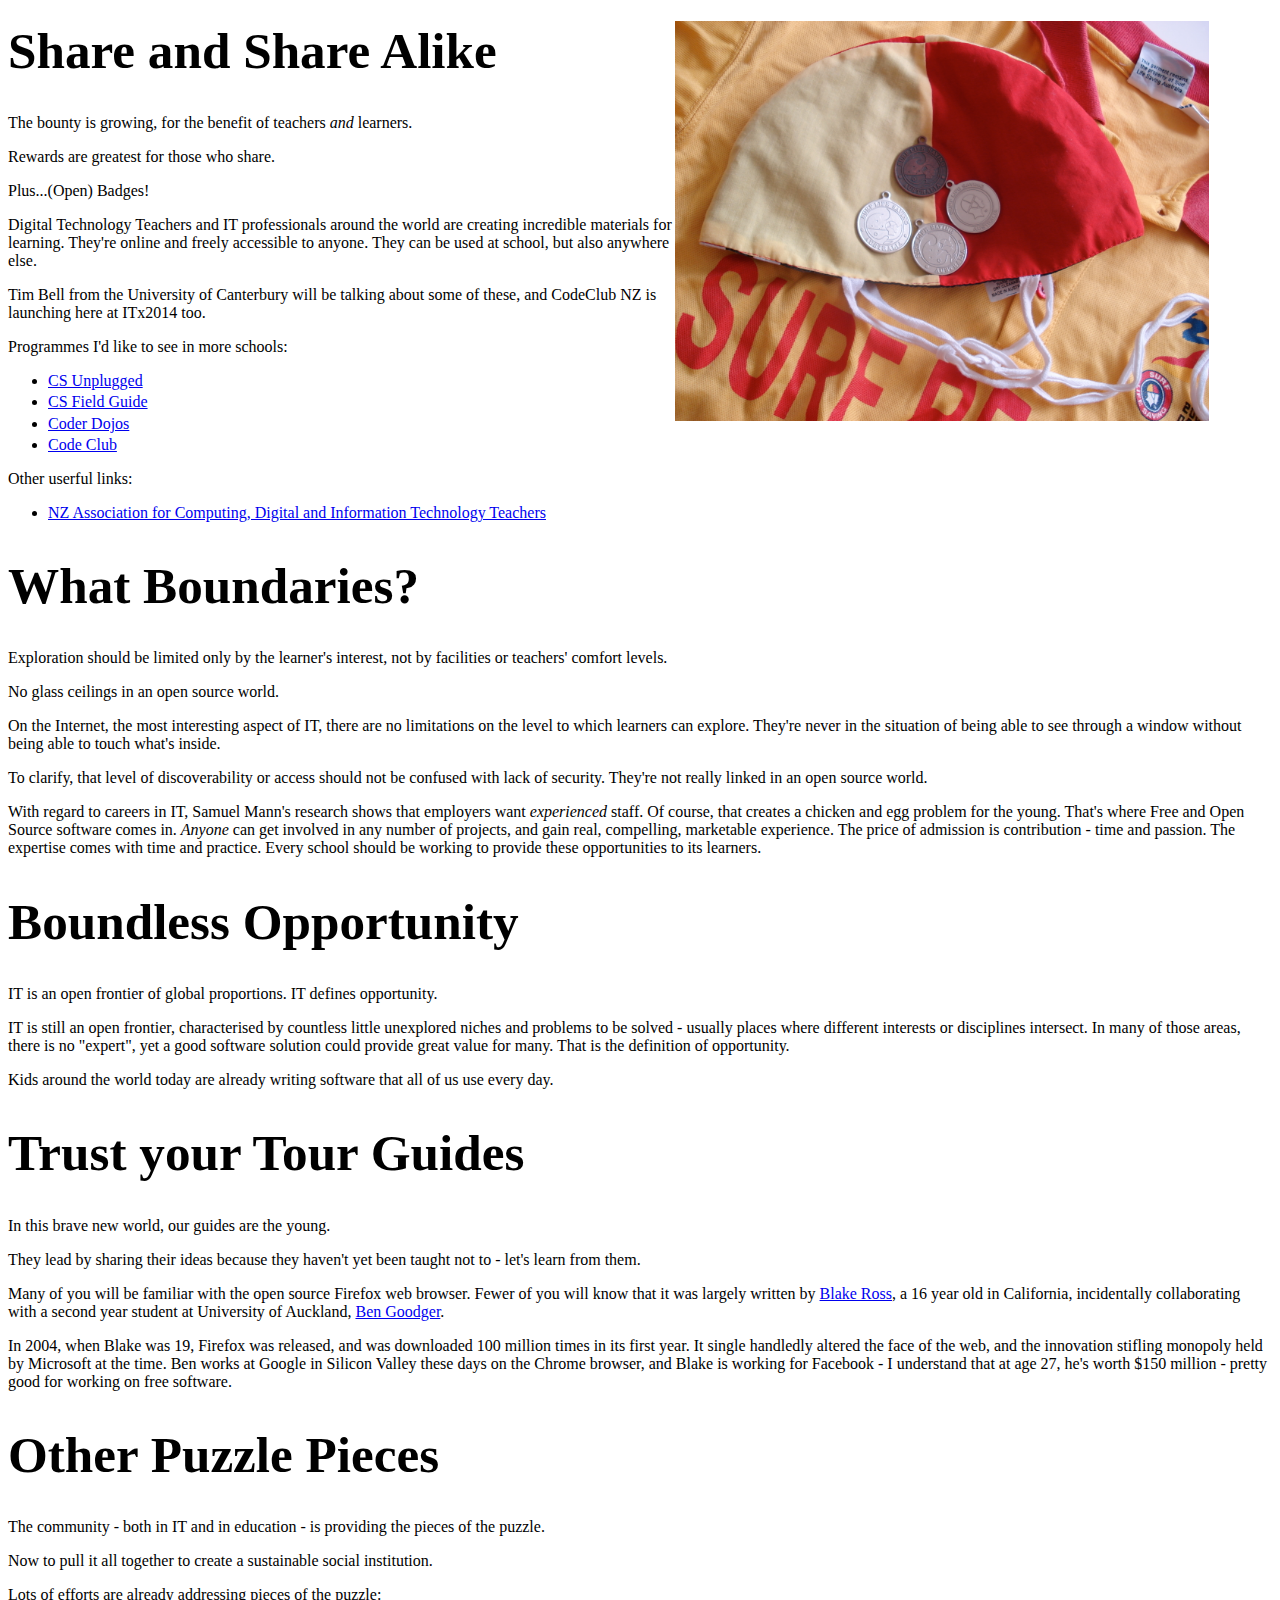
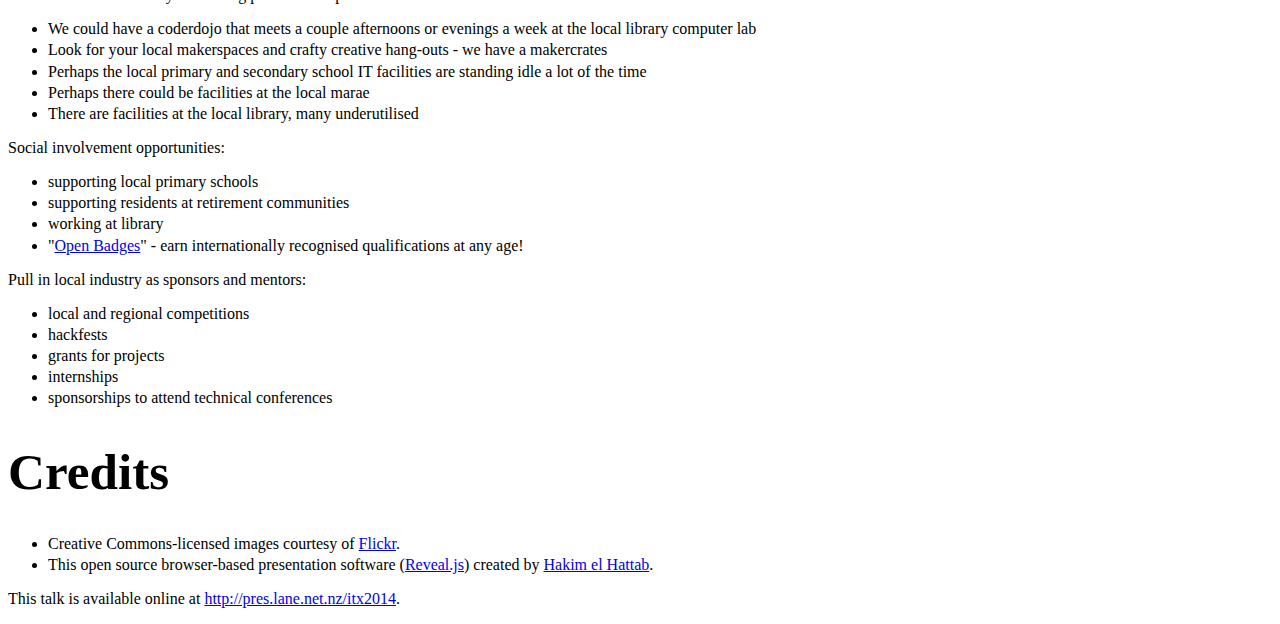
==== commit 2e95bc44: "add a few clarifications on Reveal.js" ====
--- a/index.html
+++ b/index.html
@@ -66,8 +66,6 @@
 						  <li>attempt to lighten the load for some,</li>
 						  <li>and, if I'm lucky, make a difference for our industry and our broader society.</li>
 						</ul>
-
-						<p>By the way, I use the term "IT" as a synonym for ICT or ICTs or Digital Technology. IT is the term we use in industry.</p>
 
 						<p>I've been a professional software developer and IT consultant for 20 years and ran my own business for 14 of those. I studied physics and engineering and originally worked as a research scientist. I have little formal IT training - I learned just about everything I know "along the way", mostly because I found it interesting and rewarding.</p>
 					</aside>
@@ -377,7 +375,7 @@
 					<h1>Credits</h1>
 					<ul>
 						<li>Creative Commons-licensed images courtesy of <a href="http://flickr.com">Flickr</a>.</li>
-						<li><a href="http://lab.hakim.se/reveal-js/">Reveal.js</a> created by <a href="http://hakim.se">Hakim el Hattab</a></li>
+						<li>This open source browser-based presentation software (<a href="http://lab.hakim.se/reveal-js/">Reveal.js</a>) created by <a href="http://hakim.se">Hakim el Hattab</a>.</li>
 					</ul>
 
 				<p>This talk is available online at <a href="http://pres.lane.net.nz/itx2014">http://pres.lane.net.nz/itx2014</a>.</p>
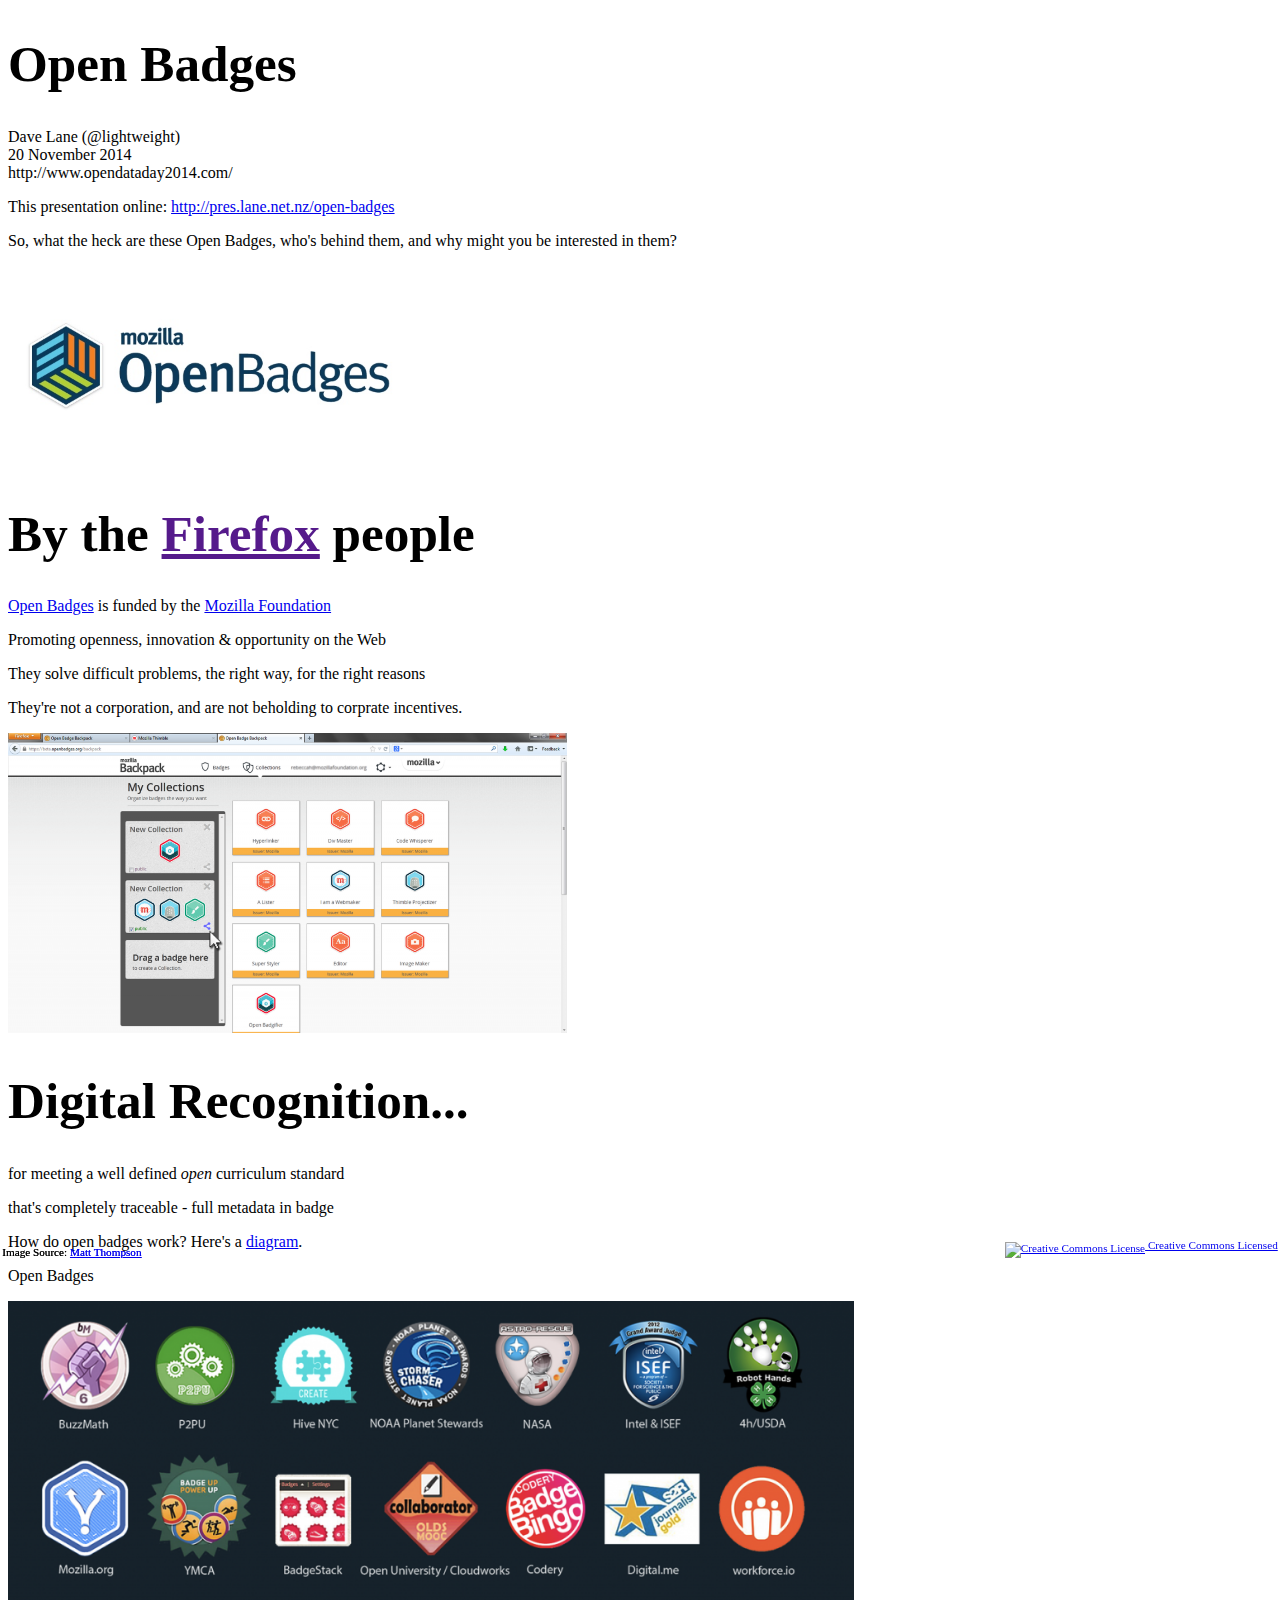
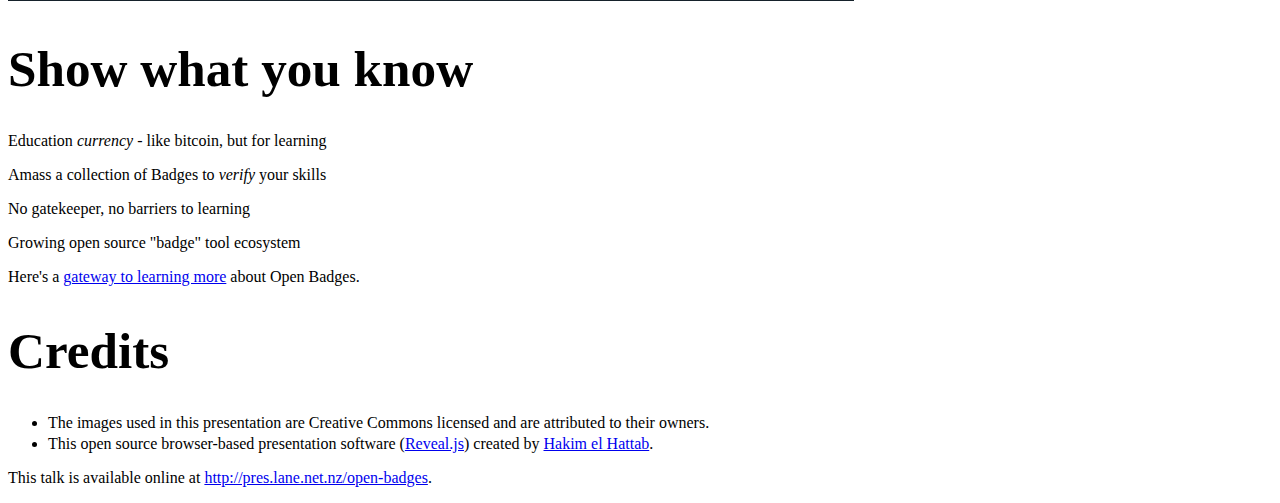
==== commit bef596c3: "darn, forgot to update index file" ====
--- a/index.html
+++ b/index.html
@@ -45,340 +45,83 @@
 			<!-- Any section element inside of this container is displayed as a slide -->
 			<div class="slides">
 
-				<section data-state="first" class="full-image overlay" data-background="media/4865394061_0583214e6d_o_d.jpg">
-					<h1>Plugging <strong>IT</strong> into Life</h1>
+				<section data-state="first">
+					<h1>Open Badges</h1>
 					<!--<h2>(a humble proposition)</h2>-->
 					<p>
 						Dave Lane (@lightweight)<br />
-						9 October 2014<br />
-						ITx 2014, Auckland, NZ
+						20 November 2014<br />
+						http://www.opendataday2014.com/
 					</p>
-					<p>This presentation online: <a href="http://pres.lane.net.nz/itx2014">http://pres.lane.net.nz/itx2014</a></p>
-
-					<div class="credit">Image Source: <a href="https://www.flickr.com/photos/denverjeffrey/4865394061">Jeffrey Beall</a> (Flickr)</div>
+					<p>This presentation online: <a href="http://pres.lane.net.nz/open-badges">http://pres.lane.net.nz/open-badges</a></p>
 
 					<div class="license"><a rel="license" href="http://creativecommons.org/licenses/by/4.0/"><img alt="Creative Commons License" style="border-width:0" src="https://i.creativecommons.org/l/by/4.0/88x31.png" /> Creative Commons Licensed</a>
 					</div>
 					<aside class="notes">
-						<p>I'm here to talk to you about some ideas I've had for teaching IT to young people and</p>
-						<ul>
-						  <li>dispel some common misconceptions about IT,</li>
-						  <li>attempt to lighten the load for some,</li>
-						  <li>and, if I'm lucky, make a difference for our industry and our broader society.</li>
-						</ul>
-
-						<p>I've been a professional software developer and IT consultant for 20 years and ran my own business for 14 of those. I studied physics and engineering and originally worked as a research scientist. I have little formal IT training - I learned just about everything I know "along the way", mostly because I found it interesting and rewarding.</p>
+						<p>So, what the heck are these Open Badges, who's behind them, and why might you be interested in them?</p>
 					</aside>
 				</section>
 
 				<section>
-					<section>
-						<h1>The Internet</h1>
-						<p>An unparalleled bounty and a new era: Digital Abundance</p>
-						<p>Discovery requires only access, time and motivation</p>
+					<div class="center">
+						<img style="height: 200px" src="media/openbadges-600px.jpg">
+					</div>
+					<h1>By the <a href="">Firefox</a> people</h1>
+					<p><a href="http://openbadges.org">Open Badges</a> is funded by the <a href="https://www.mozilla.org/en-US/about/">Mozilla Foundation</a></p>
+					<p>Promoting openness, innovation & opportunity on the Web</p>
+					<p>They solve difficult problems, the right way, for the right reasons</p>
 
-						<aside class="notes">
-							<p>The Economics of Scarcity were used to describe the industrial era. It is now largely past. The future is governed by the Economics of Abundance (<a href="https://en.wikipedia.org/wiki/Post-scarcity_economy">Post scarcity</a>)</p>
-							<p>Many of the most influential and innovative people in the IT industry are exceedingly young, some still in high school. Common thread: they weren't taught - they foraged on the Internet for their own knowledge. Some are lucky enough to have mentors to support them, but even so, they are self-taught.</p>
-						</aside>
-					</section>
-
-					<section>
-						<blockquote>"Education can be encouraged from the top down, but can only be improved from the ground up"</blockquote>
-						<p>- Sir Ken Robinson via Twitter</p>
-
-						<aside class="notes">
-							<p>Learning IT isn't about being taught. In my experience learning IT starts with a vision, and turns into exploration to work out how realise it. Learners need the opportunity to explore and try things out at their own pace. I think IT understanding rides the coat tails of other passions.</p>
-						</aside>
-					</section>
+					<aside class="notes">
+						<p>They're not a corporation, and are not beholding to corprate incentives.</p>
+					</aside>
 				</section>
 
-				<section>
-					<h1>Learning</h1>
-					<p>Passion x Opportunity x Time</p>
+ 				<section>
+					<div class="center">
+						<img style="height: 300px" src="media/Badges-backpack-with-collections-1024x550.png">
+					</div>
+					<h1>Digital Recognition...</h1>
+					<p>for meeting a well defined <em>open</em> curriculum standard</p>
+					<p>that's completely traceable - full metadata in badge</p>
+					<div class="credit">
+						Image Source: <a href="https://blog.mozilla.org/blog/2013/03/14/open_badges/">Matt Thompson</a>
+         	</div>
+
 
 					<aside class="notes">
-						<p>Where creative passion is combined with opportunity and <em>time</em>, there's going to be some learning.</p>
-
-						<p>The people who can make a career and real difference in IT are those who are inherently fascinated by technology, and want to know how it works.</p>
+						<p>How do open badges work? Here's a <a href="http://openbadges.org/about/">diagram</a>.</p>
+						<p>Open Badges </p>
 					</aside>
 				</section>
 
 				<section>
-					<h1>IT Career</h1>
-					<p>Requires passion, attitude, and aptitude.</p>
-					<p>IT in-and-of-itself is not for everyone...</p>
-					<p>.. but every other career requires IT skills, too.</p>
+					<div class="center">
+						<img style="height: 300px" src="media/current-issuer-badges2-1024x363.png">
+					</div>
+					<h1>Show what you know</h1>
+					<p>Education <em>currency</em> - like bitcoin, but for learning</p>
+					<p>Amass a collection of Badges to <em>verify</em> your skills</p>
+					<p>No gatekeeper, no barriers to learning</p>
+					<p>Growing open source "badge" tool ecosystem</p>
 
+					<div class="credit">
+						Image Source: <a href="https://blog.mozilla.org/blog/2013/03/14/open_badges/">Matt Thompson</a>
+					</div>
 
 					<aside class="notes">
-						<p>I accept that only a small percentage of people have that natural inquisitiveness, and dogged problem solving drive, that characterises all the great IT practitioners I know. We need to make sure that more of those sorts of people are given the opportunity to find their calling.</p>
-
-						<p>Many of the really sharp developers I hired were <em>right out of school</em> - in some cases high school, before they'd finished. Probably about half of the really good developers and IT experts I know have formal training, mostly at the university level. In IT it's not uncommon for people who haven't finished high school to be working on teams with PhDs, on equal footing.</p>
-					</aside>
-				</section>
-
-				<section class="left">
-					<h1>IT Everywhere</h1>
-					<p>A continuum:</p>
-					<ul>
-						<li>a field in its own right</li>
-						<li>a set of tools to amplify work in <em>any field</em></li>
-					</ul>
-
-					<aside class="notes">
-						<h1>Elements of IT Education:</h1>
-						<ol>
-  						<li>IT is a subject/field unto itself, but more importantly</li>
-  						<li>It's a tool of empowerment, to be applied to any subject as well as social participation.</li>
-						</ol>
-					</aside>
-				</section>
-
-				<section>
-					<h1>Compose and Broadcast</h1>
-					<p>IT is like a pen attached to a printing press feeding into a global airmail system.</p>
-					<p>(But faster, cheaper, and more reliable. And interactive)</p>
-
-					<aside class="notes">
-						<p>Never before in human history has there been the opportunity for everyone, anywhere, to create something which can <em>instantly</em> reach a global audience.</p>
-						<p>This realisation inspires me, but I suspect it's taken for granted by the new generation</p>
-						<p>In addition to the ability to broadcast, we can also collaborate, chat, see one another in real time. That is magnificent. 20 years ago, I wouldn't have believed we'd be doing this today if you'd told me. And yet we do, and the current generation of youngsters hasn't ever known any other way.</p>
-						<p>Remember, on the Internet, thanks to IT, there needn't be more than one degree of separation. If someone has something to say, and it strikes the right sort of chord, it can change <em>everything</em>.</p>
-					</aside>
-				</section>
-
-				<section>
-					<h1>The 3 "R"s + IT</h1>
-					<p>Today, IT competence is mandatory.</p>
-					<p>IT is the new literacy.</p>
-
-					<aside class="notes">
-						<p>IT literacy - being able to make a computer work for you to solve problems (Facebook doesn't count) - is a key skill for <em>everyone</em> today, and it will only get more important. Without it, you're largely unemployable.</p>
-
-						<p>While IT skills are crucial, it's important not to forget the other fundamentals! IT experts who can <em>also write and speak - communicate - well</em>, are highly prized everywhere (Fluency in another language is another HUGE advantage). We need to make sure that the siren song of technology doesn't steal attention from non-technical learning.</p>
-					</aside>
-				</section>
-
-				<section class="left">
-					<h1>Teaching Fundamentals</h1>
-					<p>The "flavour of the month" doesn't matter.</p>
-					<p>Focus on underlying principles:</p>
-					<ul>
-						<li>Online etiquette</li>
-						<li>Good Digital Hygiene</li>
-						<li>Awareness of "Digital Shadow"</li>
-						<li>Be sceptical of <em>everything</em></li>
-						<li>When in doubt, contribute</li>
-					</ul>
-
-					<p>Set sensible expectations.</p>
-
-					<aside class="notes">
-						<p>Teachers faced with covering Digital Technologies, in my experience, find it a big ask. IT is a broad and deep field that flows rapidly. Even those of us who work in it full time find it a big challenge to stay current.</p>
-
-						<p>We can change the expectation on teachers. Rather than needing to be experts in IT or specific software, teachers should complement their teaching talents by becoming experts in the etiquette of the Internet, how to search and learn, how to filter content fostering scepticism, and how to participate in and contribute to online communities by doing so themselves.</p>
-					</aside>
-				</section>
-
-				<section class="left">
-					<h1>Culture Shift</h1>
-					<ol>
-						<li>IT <em>can be</em> part of every subject.</li>
-						<li>For a subset of learners, IT will become the focus.</li>
-						<li>For the rest, it'll be secondary, but still crucial.</li>
-					</ol>
-					<p>Let the learner lead the way.</p>
-
-					<aside class="notes">
-						<p>I'm keen to see two kinds of IT learning:</p>
-						<ol>
-							<li>that all learners know how to use IT to advance and amplify the learning they want to do (because IT can be applied in all fields - <em>but it doesn't have to be!)</em></li>
-							<li>that the subset of learners who are "switched on" by IT itself have the ability to follow that inspiration to the extent that their interest moves them.</li>
-						</ol>
-
-						<p>And I'm not suggesting we build a white elephant - I want to build on existing culture, institutions and resources.</p>
-					</aside>
-				</section>
-
-				<section>
-					<h1>Opportunity</h1>
-					<p>Exercising IT within school, but more importantly, outside: anywhere, any time</p>
-					<p>(Ubiquitous learning)</p>
-
-					<aside class="notes">
-						<p>Providing the opportunity to learn means providing access to technology outside school as well as within it. That's school provided infrastructure and BYOD for anyone playing buzzword bingo. That means: at home, at the library, school out of hours, marae.</p>
-					</aside>
-				</section>
-
-				<section>
-					<h1>Natural Creators</h1>
-					<p>What not to teach: how to be a good little consumer.</p>
-
-					<aside class="notes">
-						<p>They need to be encouraged to be creators rather than consumers. There's little doubt that they have the time. If they also have interest and opportunity, there's little doubt that they will surprise us, often in good ways.</p>
-						<p>Sir Ken Robinson said it very compellingly in <a href="http://www.ted.com/talks/ken_robinson_says_schools_kill_creativity">his famous TED talk</a>.</p>
-					</aside>
-				</section>
-
-				<section>
-					<h1>Cross-pollination</h1>
-					<p>Disciplines colliding for mutual improvement.</p>
-
-					<aside class="notes">
-						<p>I believe in the concept of cross pollination - it's freaky how often problems in one field appears to be completely different from problems in another field, but when experts in the two field get together they notice similarities in their problems, and a solution in one field ends up providing the key insights into a solution for the problem in other field.</p>
-					</aside>
-				</section>
-
-				<section>
-					<div class="right">
-						<img style="height: 600px" src="media/11058841523_94becc6d4b_k_d.jpg">
-					</div>
-					<h1>Unexpected Inspiration</h1>
-					<p>An IT analogue to Surf Lifesaving.</p>
-					<div class="credit">
-Image Source: <a href="https://www.flickr.com/photos/95968097@N06/11058841523/in/photostream/">DeRass Photography</a> (Flickr)</div>
-
-					<aside class="notes">
-						<p>IT analogue to Surf Lifesaving - intensely local community focal point:</p>
-						<ul>
-							<li>sponsored IT clubhouses</li>
-  						<li>lots of fun along with learning/confidence building opportunities</li>
-  						<li>opportunity for collaboration and competition among peers
-  community focused - becomes social focus for some kids</li>
-  						<li>civic opportunities - expect kids to show responsibility</li>
-  						<li>intergenerational - includes younger kids, parents, businesses and whole community</li>
-						</ul>
-						<p>Analogous IT organisation not as far fetched as it might sound.</p>
-					</aside>
-				</section>
-
-				<section>
-					<div class="right">
-						<img style="height: 400px" src="media/493958.jpg">
-					</div>
-					<h1>Where's the Value?</h1>
-					<p>We're not in it just for the adrenalin!</p>
-					<p>(although there's plenty of that)</p>
-					<div class="credit">
-						Image Source: <a href="https://au.totaltravel.yahoo.com/listing/1053310/australia/vic/greatoceanroad/surfcoast/anglesea/anglesea-surf-life-saving/">Angelsea Surf Lifesaving Club</a>
-					</div>
-					<aside class="notes">
-						<p>IT is still an open frontier, characterised by countless little unexplored niches and problems to be solved - usually places where different interests or disciplines intersect. In many of those areas, there is no "expert", yet a good software solution could provide great value for many. That is the definition of opportunity.</p>
-						<p>Kids around the world today are already writing software that all of us use every day.</p>
+						<p>Here's a <a href="https://wiki.mozilla.org/Badges">gateway to learning more</a> about Open Badges.</p>
 					</aside>
 				</section>
 
 
-				<section>
-					<div class="right">
-						<img style="height: 400px" src="media/3243922340_9452b395c1_o_d.jpg">
-					</div>
-					<h1>Share and Share Alike</h1>
-					<p>The bounty is growing, for the benefit of teachers <em>and</em> learners.</p>
-					<p>Rewards are greatest for those who share.</p>
-					<p>Plus...(Open) Badges!</p>
-        	<div class="credit">
-	  				Image source: <a href="https://www.flickr.com/photos/marragem/3243922340">marragem</a> (Flickr)
-        	</div>
-
-					<aside class="notes">
-						<p>Digital Technology Teachers and IT professionals around the world are creating incredible materials for learning. They're online and freely accessible to anyone. They can be used at school, but also anywhere else.</p>
-
-						<p>Tim Bell from the University of Canterbury will be talking about some of these, and CodeClub NZ is launching here at ITx2014 too.</p>
-
-						<p>Programmes I'd like to see in more schools:</p>
-  					<ul>
-							<li><a href="http://csunplugged.org">CS Unplugged</a></li>
-  						<li><a href="http://www.csfieldguide.org.nz">CS Field Guide</a></li>
-  						<li><a href="https://coderdojo.com">Coder Dojos</a></li>
-  						<li><a href="http://www.codeclub.org.nz">Code Club</a></li>
-						</ul>
-
-						<p>Other userful links:</p>
-						<ul>
-  						<li><a href="http://nzacditt.org.nz">NZ Association for Computing, Digital and Information Technology Teachers</a></li>
-						</ul>
-					</aside>
-				</section>
-
-
-				<section>
-					<h1>What Boundaries?</h1>
-					<p>Exploration should be limited only by the learner's interest, not by facilities or teachers' comfort levels.</p>
-					<p>No glass ceilings in an open source world.</p>
-
-					<aside class="notes">
-						<p>On the Internet, the most interesting aspect of IT, there are no limitations on the level to which learners can explore. They're never in the situation of being able to see through a window without being able to touch what's inside.</p>
-						<p>To clarify, that level of discoverability or access should not be confused with lack of security. They're not really linked in an open source world.</p>
-						<p>With regard to careers in IT, Samuel Mann's research shows that employers want <em>experienced</em> staff. Of course, that creates a chicken and egg problem for the young. That's where Free and Open Source software comes in. <em>Anyone</em> can get involved in any number of projects, and gain real, compelling, marketable experience. The price of admission is contribution - time and passion. The expertise comes with time and practice. Every school should be working to provide these opportunities to its learners.</p>
-					</aside>
-				</section>
-
-				<section>
-					<h1>Boundless Opportunity</h1>
-					<p>IT is an open frontier of global proportions. IT defines opportunity.</p>
-
-					<aside class="notes">
-						<p>IT is still an open frontier, characterised by countless little unexplored niches and problems to be solved - usually places where different interests or disciplines intersect. In many of those areas, there is no "expert", yet a good software solution could provide great value for many. That is the definition of opportunity.</p>
-						<p>Kids around the world today are already writing software that all of us use every day.</p>
-					</aside>
-				</section>
-
-				<section>
-					<h1>Trust your Tour Guides</h1>
-					<p>In this brave new world, our guides are the young.</p>
-					<p>They lead by sharing their ideas because they haven't yet been taught not to - let's learn from them.</p>
-
-					<aside class="notes">
-						<p>Many of you will be familiar with the open source Firefox web browser. Fewer of you will know that it was largely written by <a href="http://en.wikipedia.org/wiki/Blake_Ross">Blake Ross</a>, a 16 year old in California, incidentally collaborating with a second year student at University of Auckland, <a href="http://en.wikipedia.org/wiki/Ben_Goodger">Ben Goodger</a>.</p>
-						<p>In 2004, when Blake was 19, Firefox was released, and was downloaded 100 million times in its first year. It single handledly altered the face of the web, and the innovation stifling monopoly held by Microsoft at the time. Ben works at Google in Silicon Valley these days on the Chrome browser, and Blake is working for Facebook - I understand that at age 27, he's worth $150 million - pretty good for working on free software.</p>
-					</aside>
-				</section>
-
-				<section>
-					<h1>Other Puzzle Pieces</h1>
-					<p>The community - both in IT and in education - is providing the pieces of the puzzle.</p>
-					<p>Now to pull it all together to create a sustainable social institution.</p>
-
-					<aside class="notes">
-						<p>Lots of efforts are already addressing pieces of the puzzle:</p>
-						<ul>
-							<li>We could have a coderdojo that meets a couple afternoons or evenings a week at the local library computer lab</li>
-							<li>Look for your local makerspaces and crafty creative hang-outs - we have a makercrates</li>
-							<li>Perhaps the local primary and secondary school IT facilities are standing idle a lot of the time</li>
-							<li>Perhaps there could be facilities at the local marae</li>
-							<li>There are facilities at the local library, many underutilised</li>
-						</ul>
-
-						<p>Social involvement opportunities:</p>
-						<ul>
-							<li>supporting local primary schools</li>
-							<li>supporting residents at retirement communities</li>
-							<li>working at library</li>
-							<li>"<a href="http://openbadges.org">Open Badges</a>" - earn internationally recognised qualifications at any age!</li>
-						</ul>
-
-						<p>Pull in local industry as sponsors and mentors:</p>
-						<ul>
-							<li>local and regional competitions</li>
-							<li>hackfests</li>
-							<li>grants for projects</li>
-							<li>internships</li>
-							<li>sponsorships to attend technical conferences</li>
-						</ul>
-					</aside>
-				</section>
-
-
-				<section>
+ 				<section>
 					<h1>Credits</h1>
 					<ul>
-						<li>Creative Commons-licensed images courtesy of <a href="http://flickr.com">Flickr</a>.</li>
+						<li>The images used in this presentation are Creative Commons licensed and are attributed to their owners.</li>
 						<li>This open source browser-based presentation software (<a href="http://lab.hakim.se/reveal-js/">Reveal.js</a>) created by <a href="http://hakim.se">Hakim el Hattab</a>.</li>
 					</ul>
 
-				<p>This talk is available online at <a href="http://pres.lane.net.nz/itx2014">http://pres.lane.net.nz/itx2014</a>.</p>
+				<p>This talk is available online at <a href="http://pres.lane.net.nz/open-badges">http://pres.lane.net.nz/open-badges</a>.</p>
 
 				</section>
 
@@ -416,6 +159,7 @@
 				]
 			});
 
+			Reveal.configure({ slideNumber: true });
 		</script>
 
 	</body>
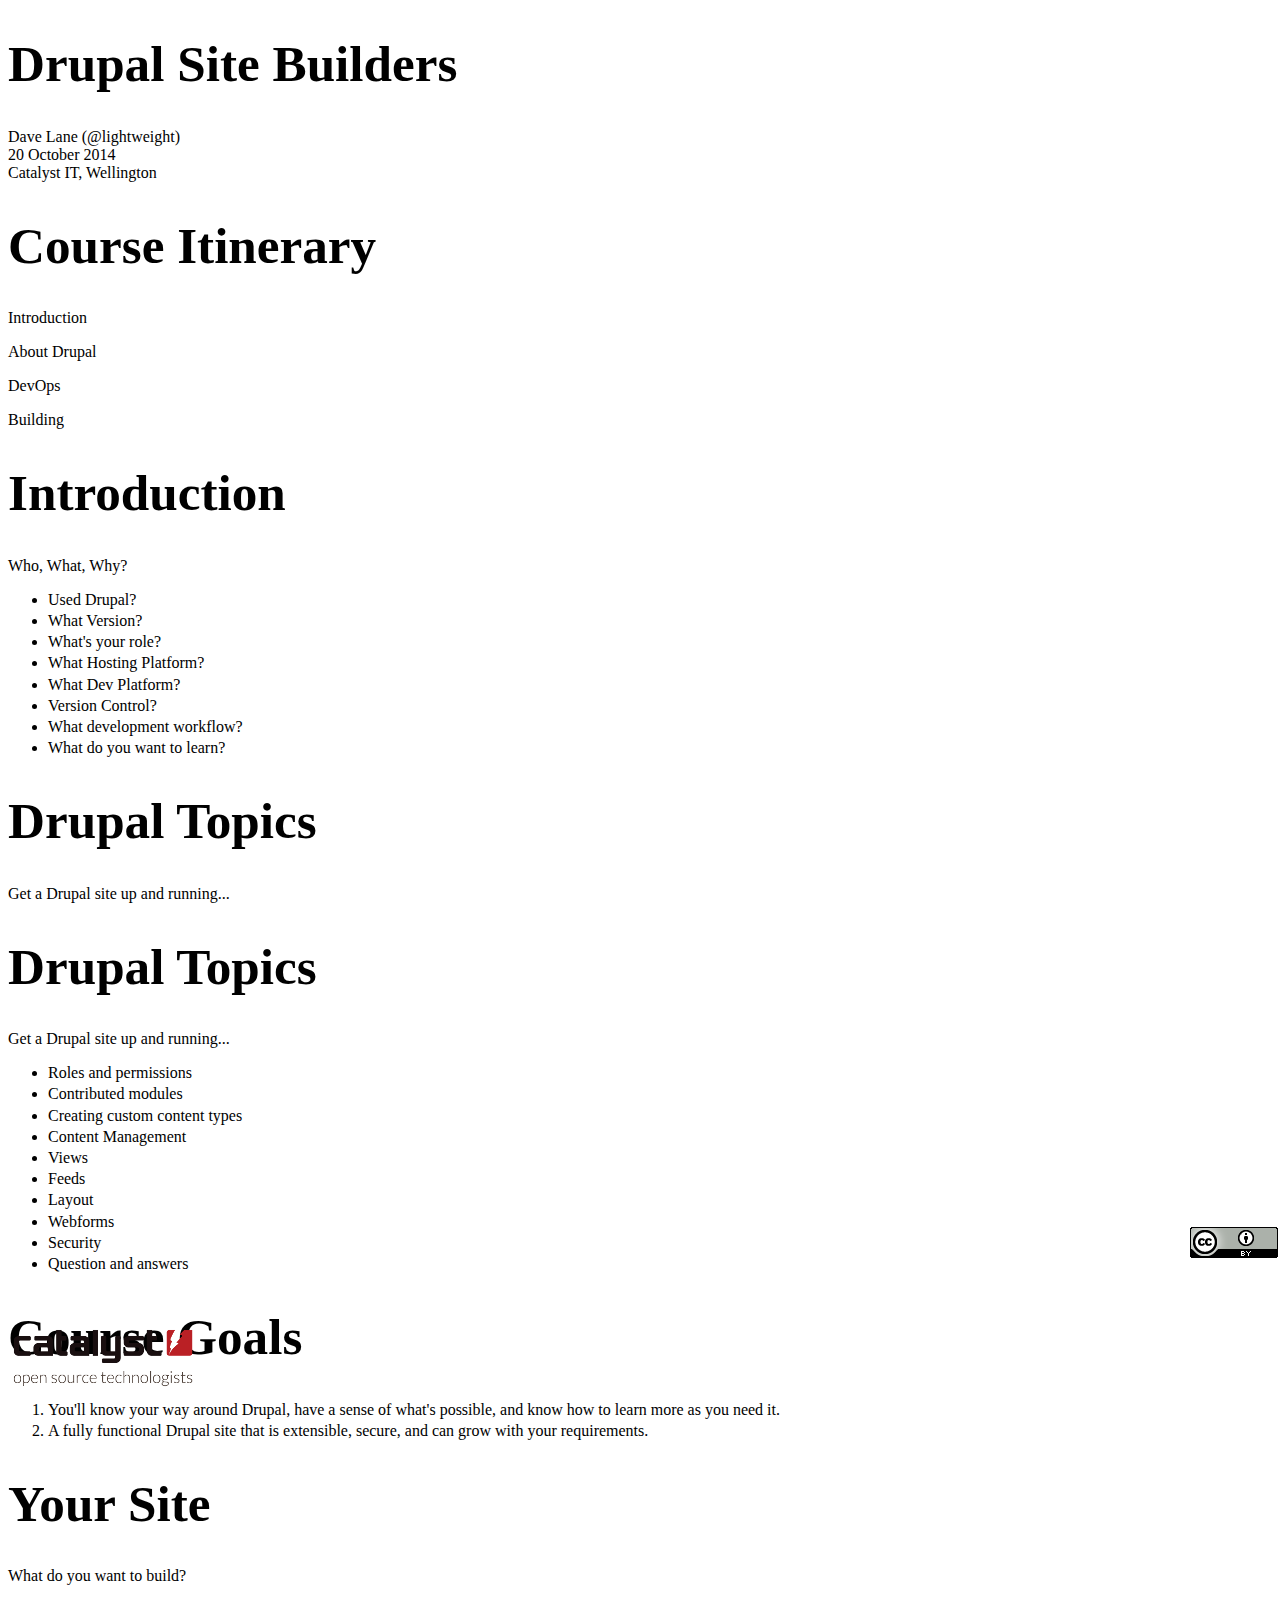
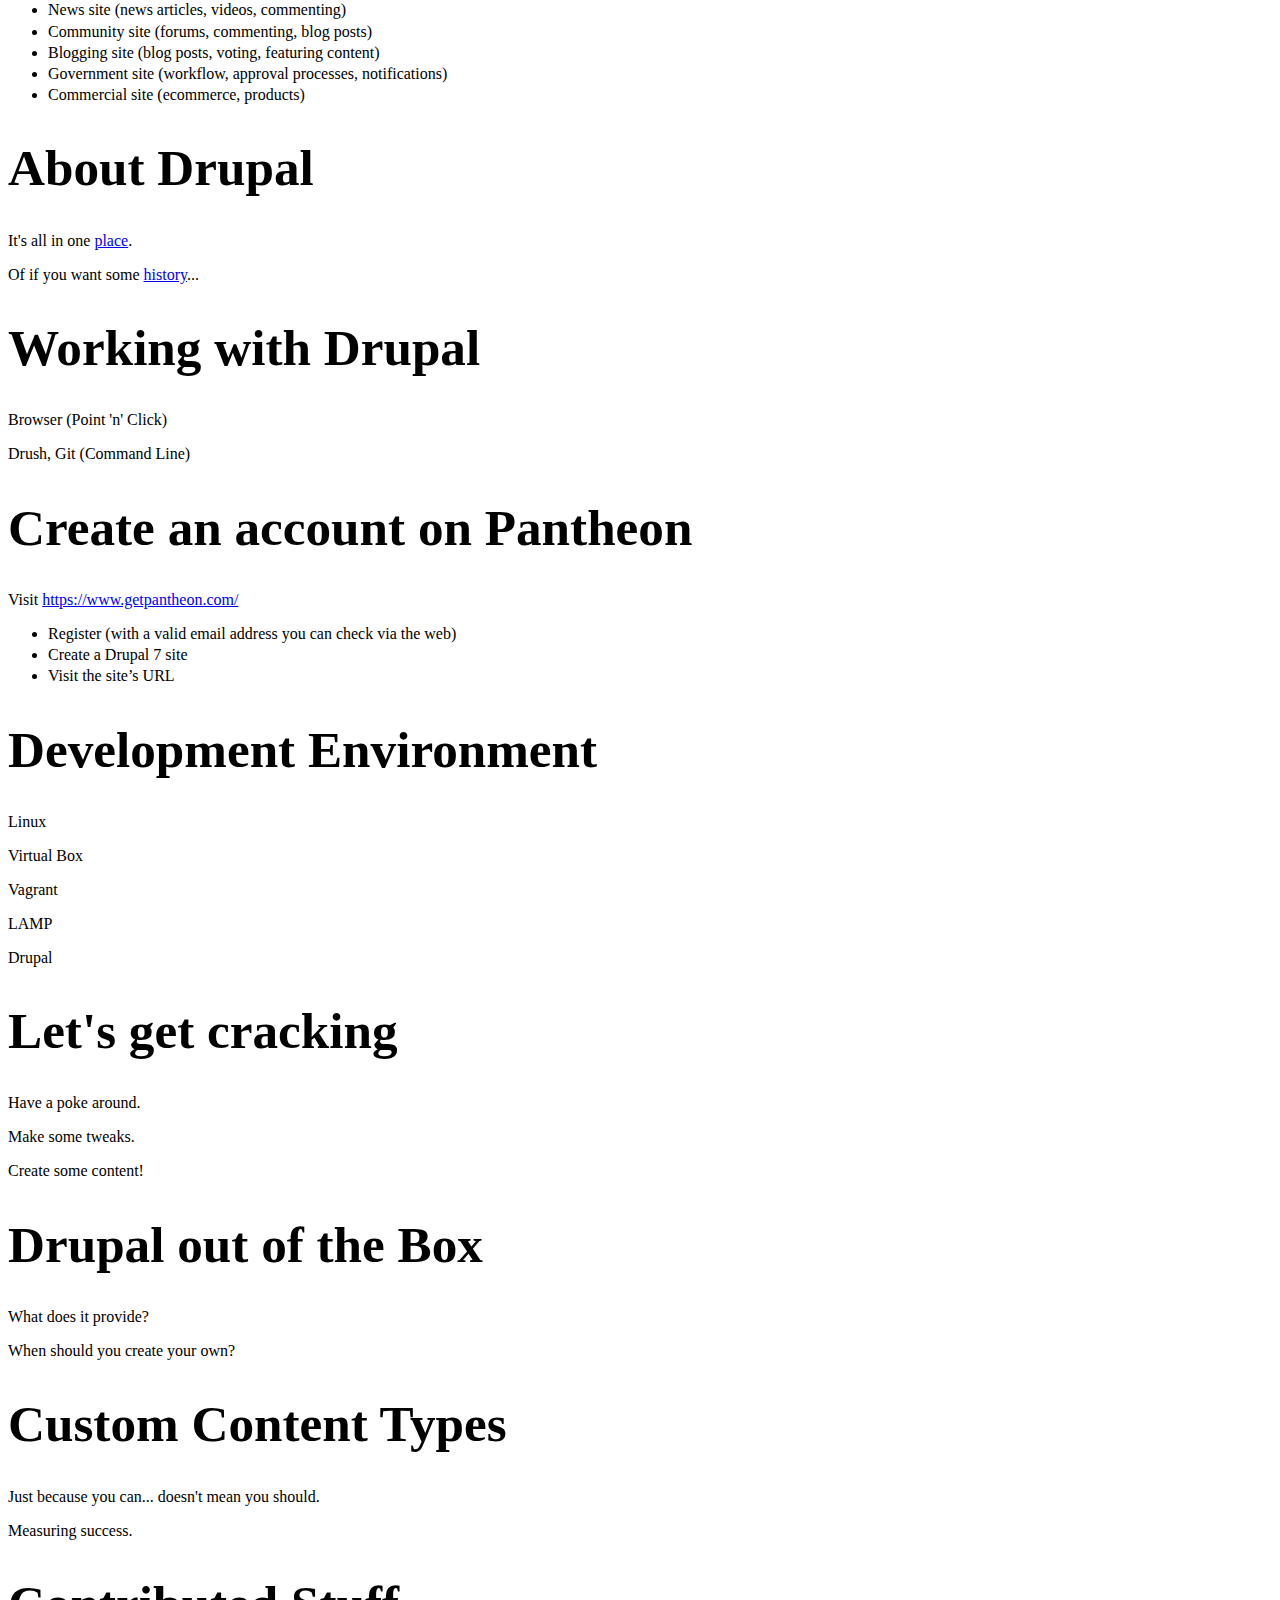
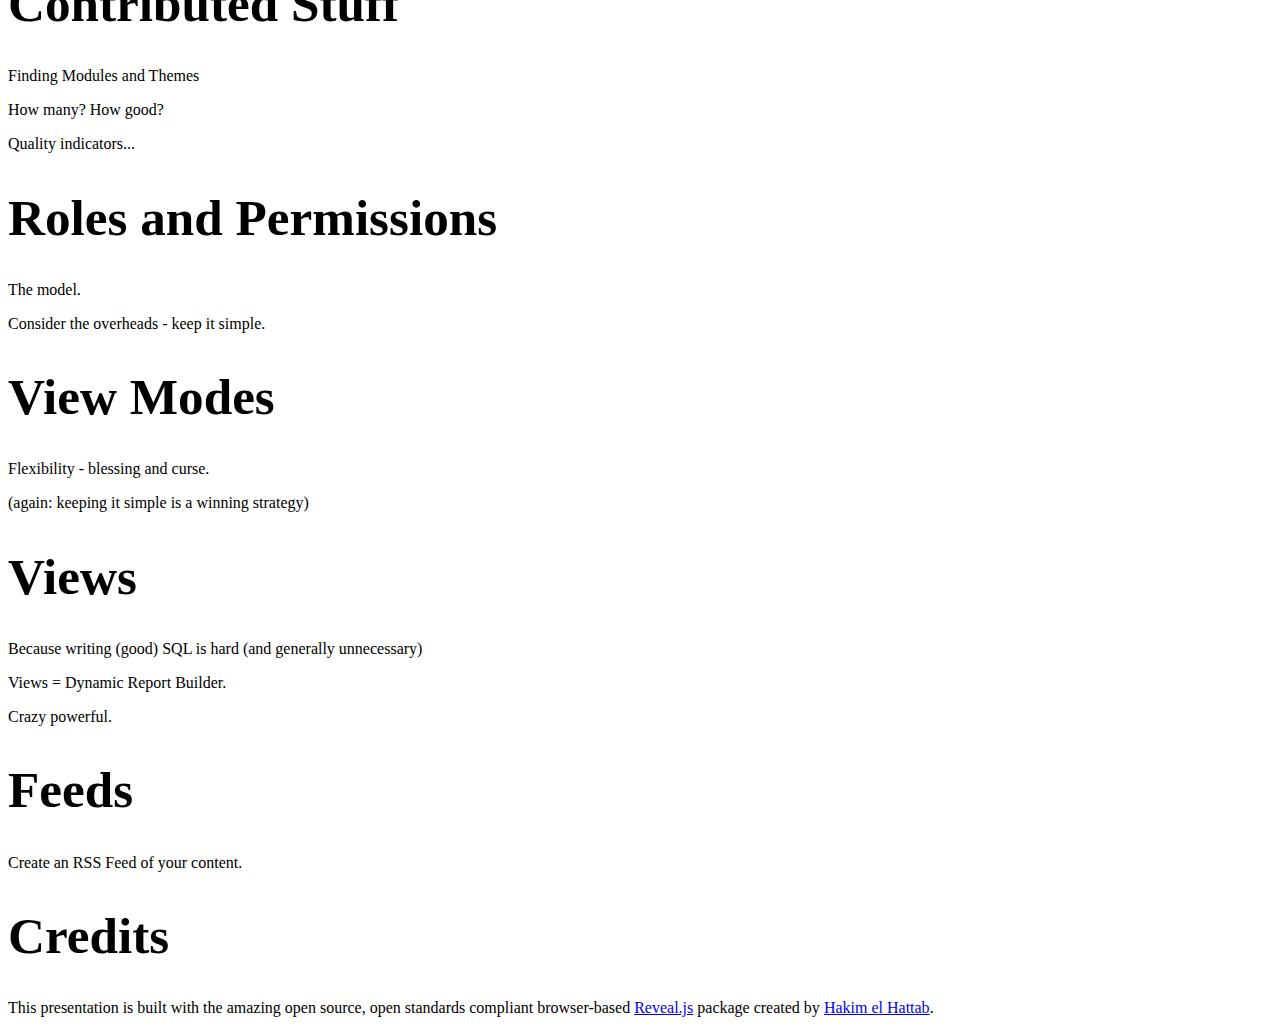
==== commit 29e2dd65: "updated CSS and some relevant images" ====
--- a/index.html
+++ b/index.html
@@ -46,82 +46,262 @@
 			<div class="slides">
 
 				<section data-state="first">
-					<h1>Open Badges</h1>
-					<!--<h2>(a humble proposition)</h2>-->
+					<h1>Drupal Site Builders</h1>
 					<p>
 						Dave Lane (@lightweight)<br />
-						20 November 2014<br />
-						http://www.opendataday2014.com/
+						20 October 2014<br />
+						Catalyst IT, Wellington
 					</p>
-					<p>This presentation online: <a href="http://pres.lane.net.nz/open-badges">http://pres.lane.net.nz/open-badges</a></p>
-
-					<div class="license"><a rel="license" href="http://creativecommons.org/licenses/by/4.0/"><img alt="Creative Commons License" style="border-width:0" src="https://i.creativecommons.org/l/by/4.0/88x31.png" /> Creative Commons Licensed</a>
+					<!--<p>This presentation online: <a href="http://pres.lane.net.nz/itx2014">http://pres.lane.net.nz/itx2014</a></p>-->
+
+					<!--<div class="credit">Image Source: <a href="https://www.flickr.com/photos/denverjeffrey/4865394061">Jeffrey Beall</a> (Flickr)</div>-->
+
+					<div class="brand"><a rel="logo" href="http://catalyst.net.nz"><img alt="Catalyst IT logo" style="border-width:0" src="media/catalystlogo.png" /></a></div>
+					<div class="license"><a rel="license" href="http://creativecommons.org/licenses/by/4.0/"><img alt="Creative Commons License" style="border-width:0" src="media/creativecommons_88x31.png" /></a>
 					</div>
+
 					<aside class="notes">
-						<p>So, what the heck are these Open Badges, who's behind them, and why might you be interested in them?</p>
 					</aside>
 				</section>
 
+<section>
+	<h1>Course Itinerary</h1>
+	<p>Introduction</p>
+	<p>About Drupal</p>
+	<p>DevOps</p>
+	<p>Building</p>
+
+	<aside class="notes">
+
+	</aside>
+
+</section>
+
+<section>
+	<section>
+		<h1>Introduction</h1>
+		<p>Who, What, Why?</p>
+
+		<aside class="notes">
+	    <ul>
+				<li>Used Drupal?</li>
+				<li>What Version?</li>
+				<li>What's your role?</li>
+				<li>What Hosting Platform?</li>
+				<li>What Dev Platform?</li>
+				<li>Version Control?</li>
+				<li>What development workflow?</li>
+				<li>What do you want to learn?</li>
+			</ul>
+		</aside>
+	</section>
+
+	<section>
+		<h1>Drupal Topics</h1>
+		<p>Get a Drupal site up and running...</p>
+
+		<aside class="notes">
+
+		</aside>
+
+	</section>
+	<section>
+		<h1>Drupal Topics</h1>
+		<p>Get a Drupal site up and running...</p>
+		<ul>
+			<li>Roles and permissions</li>
+			<li>Contributed modules</li>
+			<li>Creating custom content types</li>
+			<li>Content Management</li>
+			<li>Views</li>
+			<li>Feeds</li>
+			<li>Layout</li>
+			<li>Webforms</li>
+			<li>Security</li>
+			<li>Question and answers</li>
+		</ul>
+
+		<aside class="notes">
+
+		</aside>
+
+	</section>
+
+	<section>
+		<h1>Course Goals</h1>
+		<ol>
+			<li>You'll know your way around Drupal, have a sense of what's possible, and know how to learn more as you need it.</li>
+			<li>A fully functional Drupal site that is extensible, secure, and can grow with your requirements.</li>
+		</ol>
+		<aside class="notes">
+		</aside>
+
+	</section>
+
+	<section>
+		<h1>Your Site</h1>
+		<p>What do you want to build?</p>
+		<ul>
+			<li>News site (news articles, videos, commenting)</li>
+			<li>Community site (forums, commenting, blog posts)</li>
+			<li>Blogging site (blog posts, voting, featuring content)</li>
+			<li>Government site (workflow, approval processes, notifications)</li>
+			<li>Commercial site (ecommerce, products)</li>
+		</ul>
+		<aside class="notes">
+		</aside>
+
+	</section>
+
+</section>
+
+<section>
+	<h1>About Drupal</h1>
+	<p>It's all in one <a title="Yes, Drupal.org - the home of Drupal and online community" href="http://drupal.org">place</a>.</p>
+
+  <p>Of if you want some <a href="http://en.wikipedia.org/wiki/Drupal">history</a>...</p>
+	<aside class="notes">
+
+	</aside>
+
+</section>
+
+
+
+<section>
+	<section>
+		<h1>Working with Drupal</h1>
+		<p>Browser (Point 'n' Click)</p>
+		<p>Drush, Git (Command Line)</p>
+
+		<aside class="notes">
+
+		</aside>
+
+	</section>
+
+	<section>
+		<h1>Create an account on Pantheon</h1>
+
+		<p>Visit <a href="https://www.getpantheon.com/">https://www.getpantheon.com/</a></p>
+		<ul>
+			<li>Register (with a valid email address you can check via the web)</li>
+			<li>Create a Drupal 7 site</li>
+			<li>Visit the site’s URL</li>
+		</ul>
+
+		<aside class="notes">
+
+		</aside>
+
+	</section>
+
+	<section>
+		<h1>Development Environment</h1>
+		<p>Linux</p>
+		<p>Virtual Box</p>
+		<p>Vagrant</p>
+		<p>LAMP</p>
+		<p>Drupal</p>
+
+		<aside class="notes">
+
+		</aside>
+	</section>
+</section>
+
+<section>
+	<section>
+		<h1>Let's get cracking</h1>
+		<p>Have a poke around.</p>
+		<p>Make some tweaks.</p>
+		<p>Create some content!</p>
+		<aside class="notes">
+		</aside>
+	</section>
+
+	<section>
+		<h1>Drupal out of the Box</h1>
+		<p>What does it provide?</p>
+		<p>When should you create your own?</p>
+		<aside class="notes">
+		</aside>
+	</section>
+
+	<section>
+		<h1>Custom Content Types</h1>
+		<p>Just because you can... doesn't mean you should.</p>
+		<p>Measuring success.</p>
+		<aside class="notes">
+		</aside>
+	</section>
+
+	<section>
+		<h1>Contributed Stuff</h1>
+		<p>Finding Modules and Themes</p>
+		<p>How many? How good?</p>
+		<p>Quality indicators...</p>
+		<aside class="notes">
+		</aside>
+	</section>
+
+	<section>
+		<h1>Roles and Permissions</h1>
+		<p>The model.</p>
+		<p>Consider the overheads - keep it simple.</p>
+		<aside class="notes">
+		</aside>
+	</section>
+
+	<section>
+		<h1>View Modes</h1>
+		<p>Flexibility - blessing and curse.</p>
+		<p>(again: keeping it simple is a winning strategy)</p>
+		<aside class="notes">
+		</aside>
+	</section>
+
+	<section>
+		<h1>Views</h1>
+		<p>Because writing (good) SQL is hard (and generally unnecessary)</p>
+		<p>Views = Dynamic Report Builder.</p>
+		<p>Crazy powerful.</p>
+		<aside class="notes">
+		</aside>
+	</section>
+
+  <section>
+		<h1>Feeds</h1>
+		<p>Create an RSS Feed of your content.</p>
+		<aside class="notes">
+		</aside>
+	</section>
+
+</section>
+
+<section>
+	<h1></h1>
+	<p></p>
+	<aside class="notes">
+	</aside>
+
+</section>
+
+
+				<!-- Slide Template
 				<section>
-					<div class="center">
-						<img style="height: 200px" src="media/openbadges-600px.jpg">
-					</div>
-					<h1>By the <a href="">Firefox</a> people</h1>
-					<p><a href="http://openbadges.org">Open Badges</a> is funded by the <a href="https://www.mozilla.org/en-US/about/">Mozilla Foundation</a></p>
-					<p>Promoting openness, innovation & opportunity on the Web</p>
-					<p>They solve difficult problems, the right way, for the right reasons</p>
-
+					<h1></h1>
+					<p></p>
 					<aside class="notes">
-						<p>They're not a corporation, and are not beholding to corprate incentives.</p>
 					</aside>
+
 				</section>
-
- 				<section>
-					<div class="center">
-						<img style="height: 300px" src="media/Badges-backpack-with-collections-1024x550.png">
-					</div>
-					<h1>Digital Recognition...</h1>
-					<p>for meeting a well defined <em>open</em> curriculum standard</p>
-					<p>that's completely traceable - full metadata in badge</p>
-					<div class="credit">
-						Image Source: <a href="https://blog.mozilla.org/blog/2013/03/14/open_badges/">Matt Thompson</a>
-         	</div>
-
-
-					<aside class="notes">
-						<p>How do open badges work? Here's a <a href="http://openbadges.org/about/">diagram</a>.</p>
-						<p>Open Badges </p>
-					</aside>
-				</section>
+			  End Slide Template-->
 
 				<section>
-					<div class="center">
-						<img style="height: 300px" src="media/current-issuer-badges2-1024x363.png">
-					</div>
-					<h1>Show what you know</h1>
-					<p>Education <em>currency</em> - like bitcoin, but for learning</p>
-					<p>Amass a collection of Badges to <em>verify</em> your skills</p>
-					<p>No gatekeeper, no barriers to learning</p>
-					<p>Growing open source "badge" tool ecosystem</p>
-
-					<div class="credit">
-						Image Source: <a href="https://blog.mozilla.org/blog/2013/03/14/open_badges/">Matt Thompson</a>
-					</div>
-
-					<aside class="notes">
-						<p>Here's a <a href="https://wiki.mozilla.org/Badges">gateway to learning more</a> about Open Badges.</p>
-					</aside>
-				</section>
-
-
- 				<section>
 					<h1>Credits</h1>
-					<ul>
-						<li>The images used in this presentation are Creative Commons licensed and are attributed to their owners.</li>
-						<li>This open source browser-based presentation software (<a href="http://lab.hakim.se/reveal-js/">Reveal.js</a>) created by <a href="http://hakim.se">Hakim el Hattab</a>.</li>
-					</ul>
-
-				<p>This talk is available online at <a href="http://pres.lane.net.nz/open-badges">http://pres.lane.net.nz/open-badges</a>.</p>
+					<p>This presentation is built with the amazing open source, open standards compliant browser-based <a href="http://lab.hakim.se/reveal-js/">Reveal.js</a> package created by <a href="http://hakim.se">Hakim el Hattab</a>.</p>
+					<!--<p>This talk is available online at <a href="http://pres.lane.net.nz/itx2014">http://pres.lane.net.nz/itx2014</a>.</p>-->
 
 				</section>
 
--- a/css/override.css
+++ b/css/override.css
@@ -1,8 +1,9 @@
-html .overlay h1,
+	html .overlay h1,
 html .overlay h2,
 html .overlay h3,
 html .overlay p,
 html .overlay .credit,
+html .overlay .brand,
 html .overlay .license {
 	background-color: rgba(100,100,100,0.8);
   color: #fff;
@@ -15,14 +16,22 @@
 html .overlay h3 { padding: 0.1em; }
 html .overlay p { padding: 0.1em; }
 
-.slides .credit {
+.slides .credit, .slides .brand {
   position: fixed;
-  bottom: -40%;
   display: block;
   left: 0%;
   font-size: 70%;
   padding: 0.2em;
 }
+
+.slides .credit {
+	bottom: -40%;
+}
+
+.slides .brand {
+	bottom: -55%;
+}
+
 .slides .license {
   position: fixed;
   bottom: -40%;
